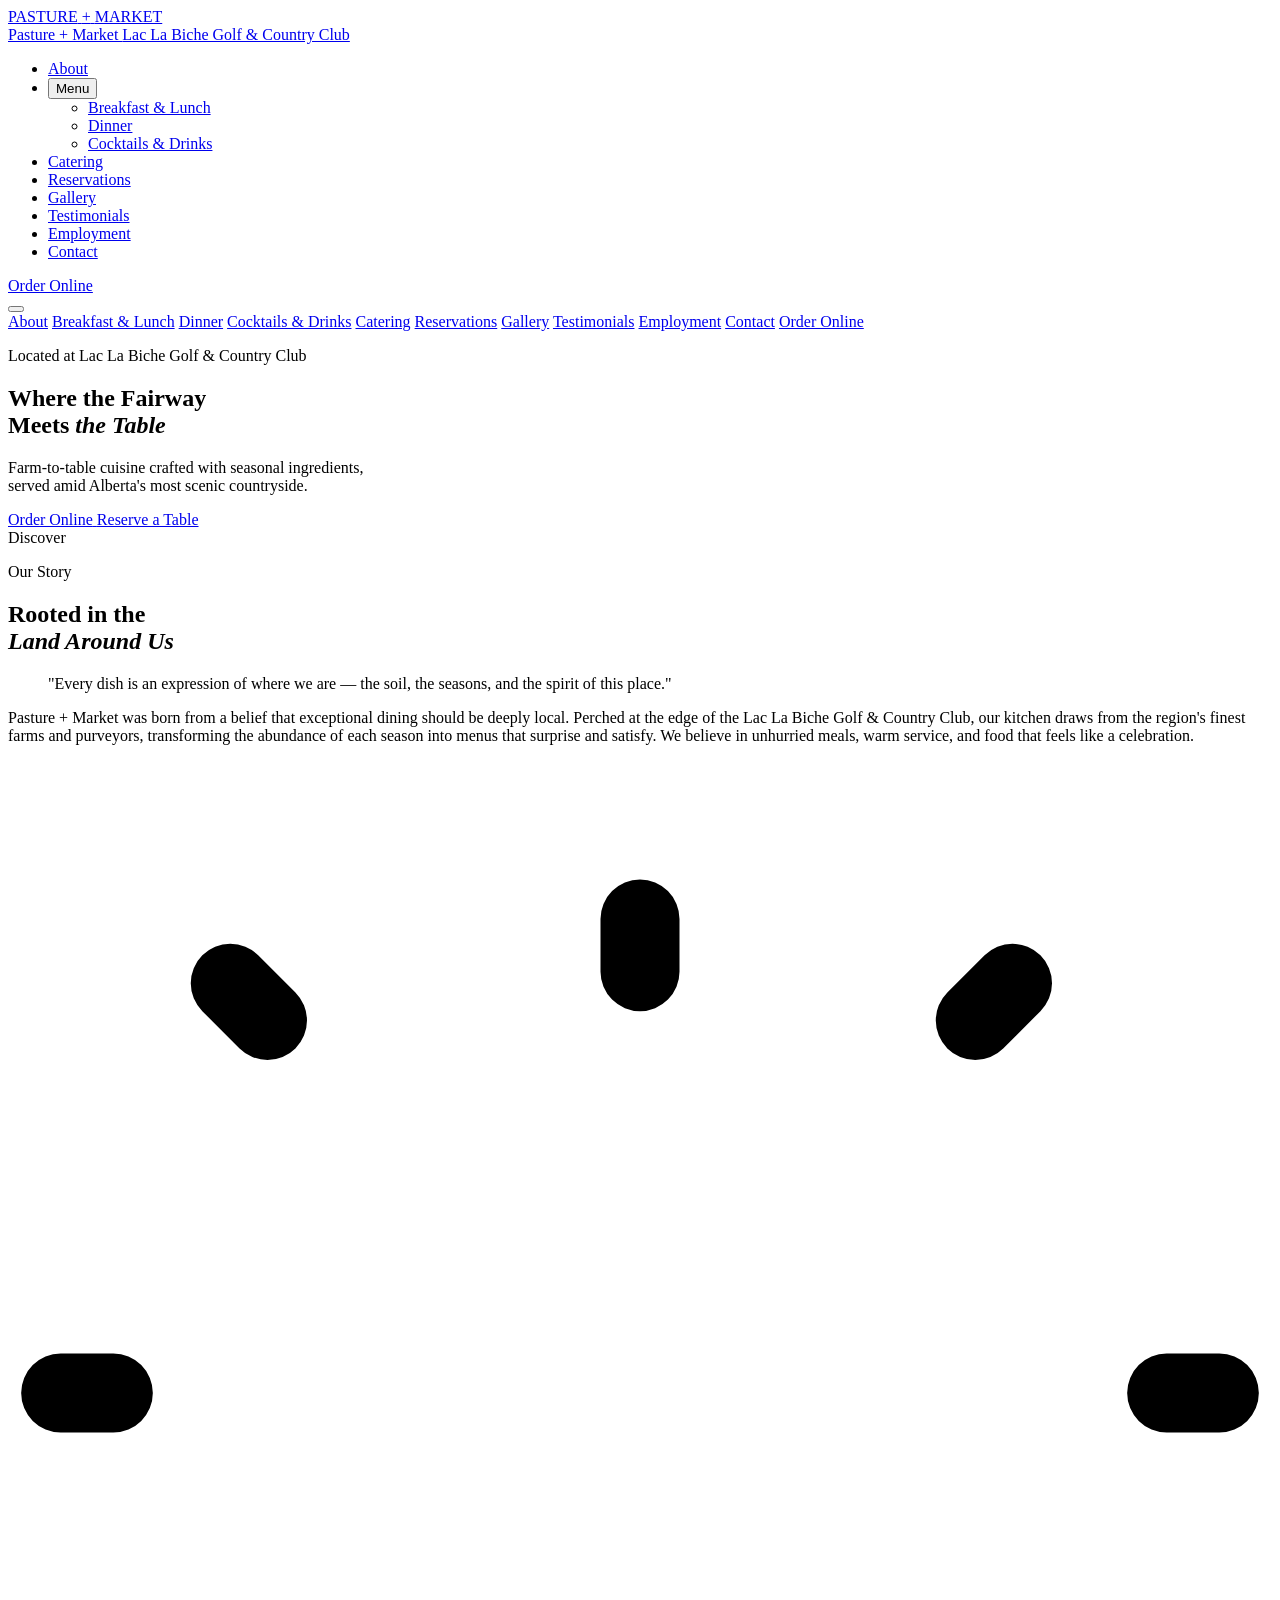
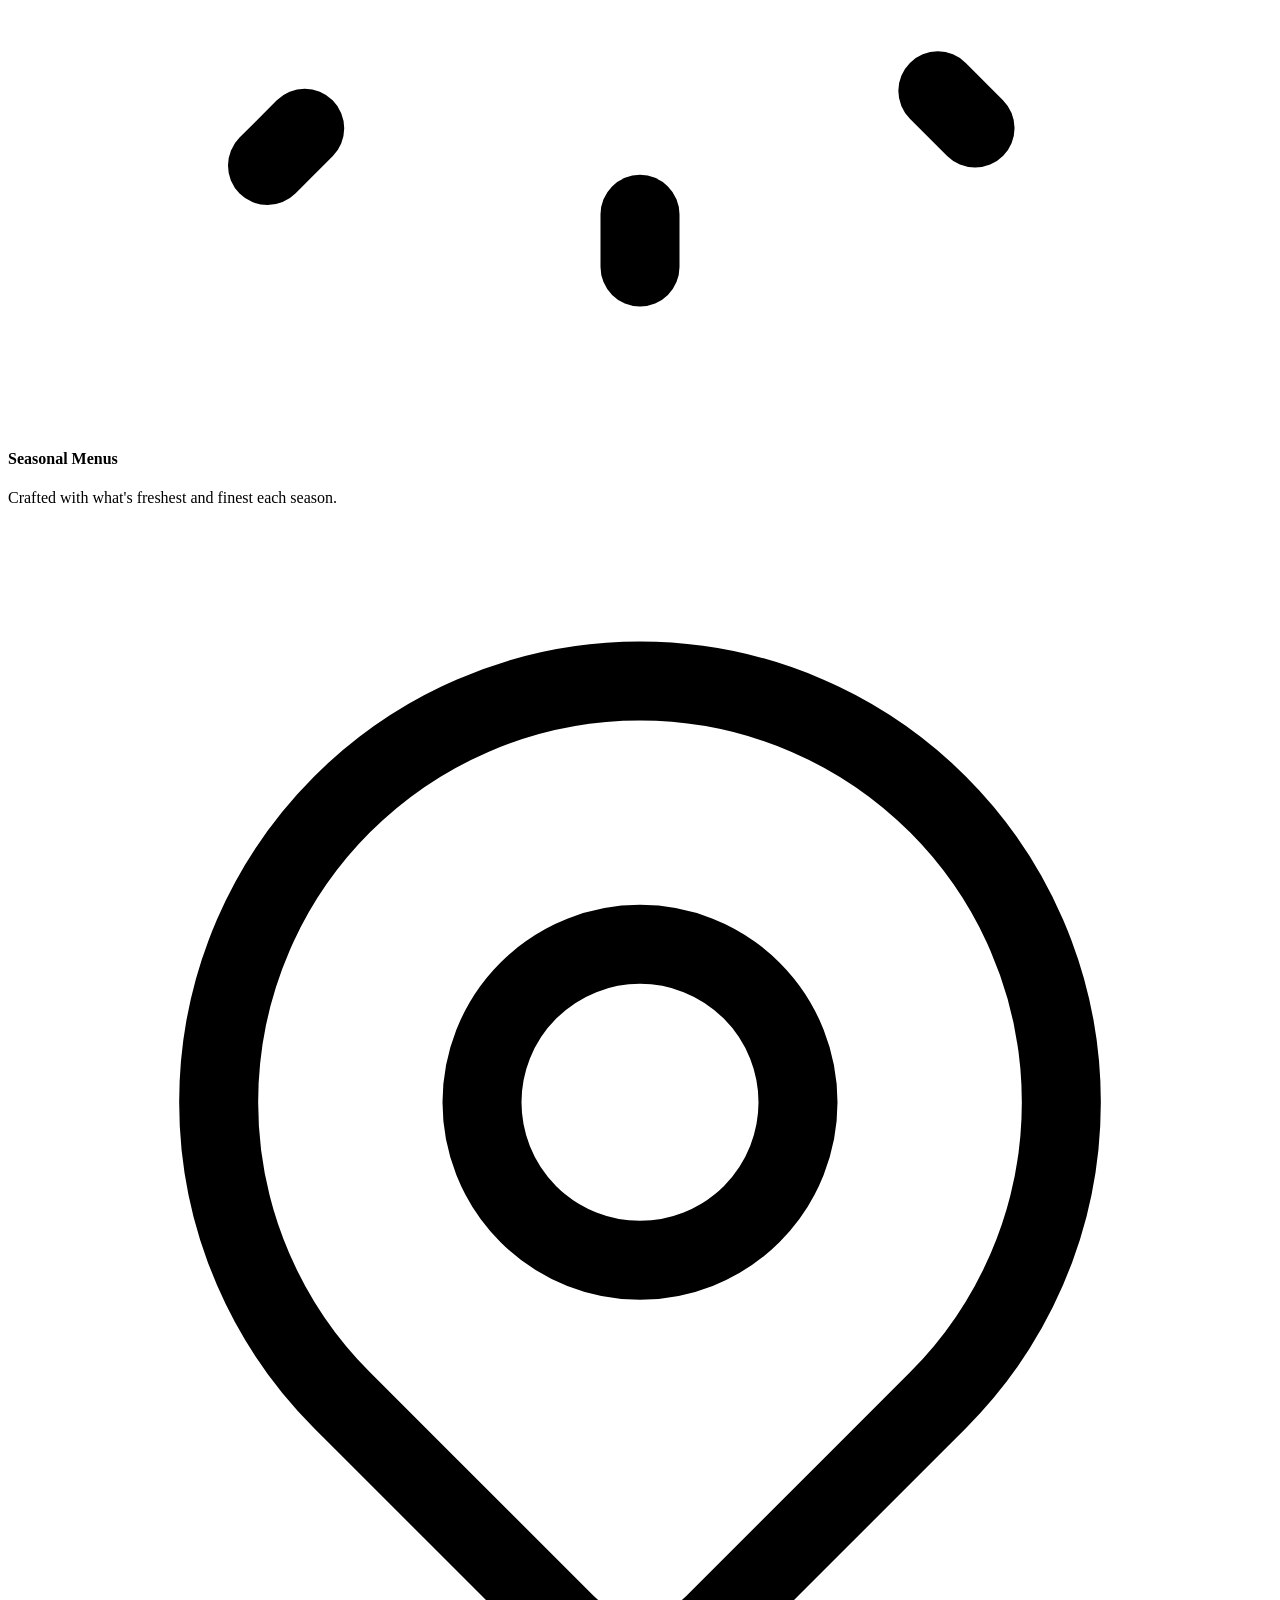
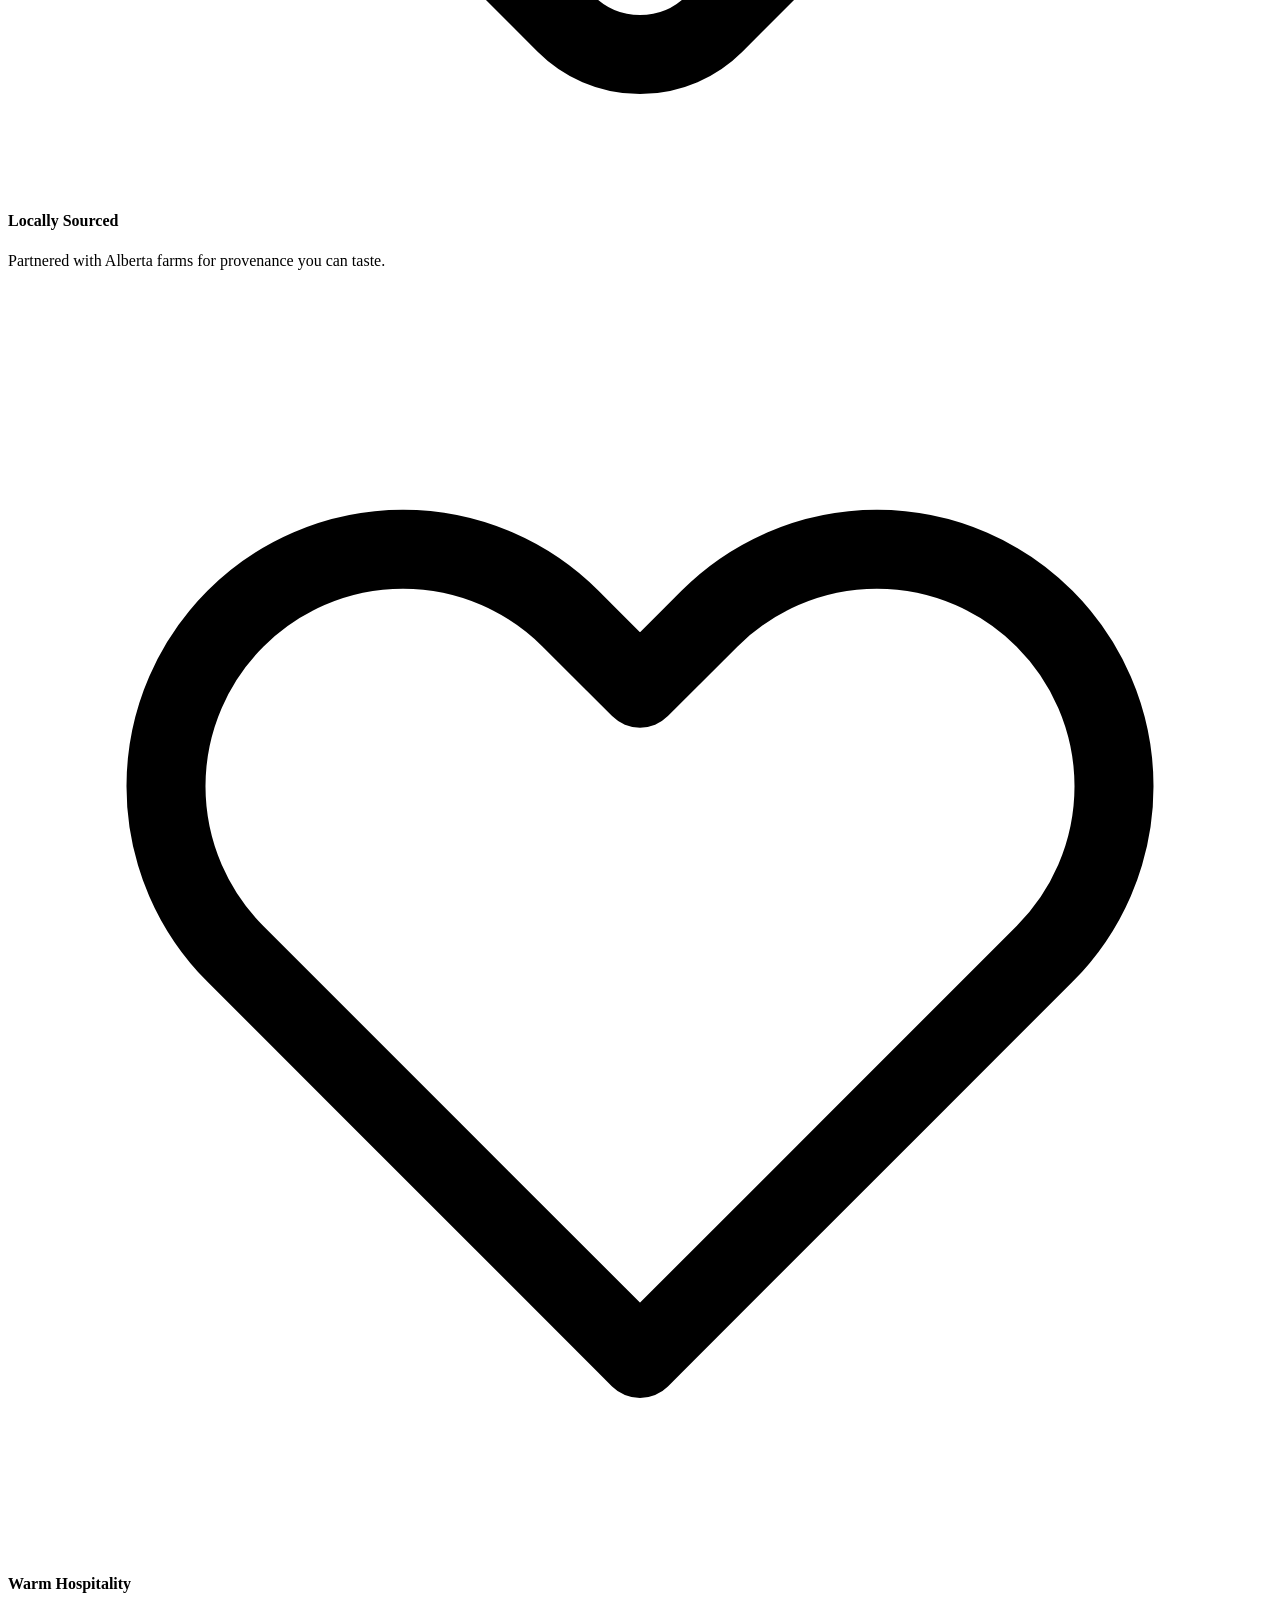
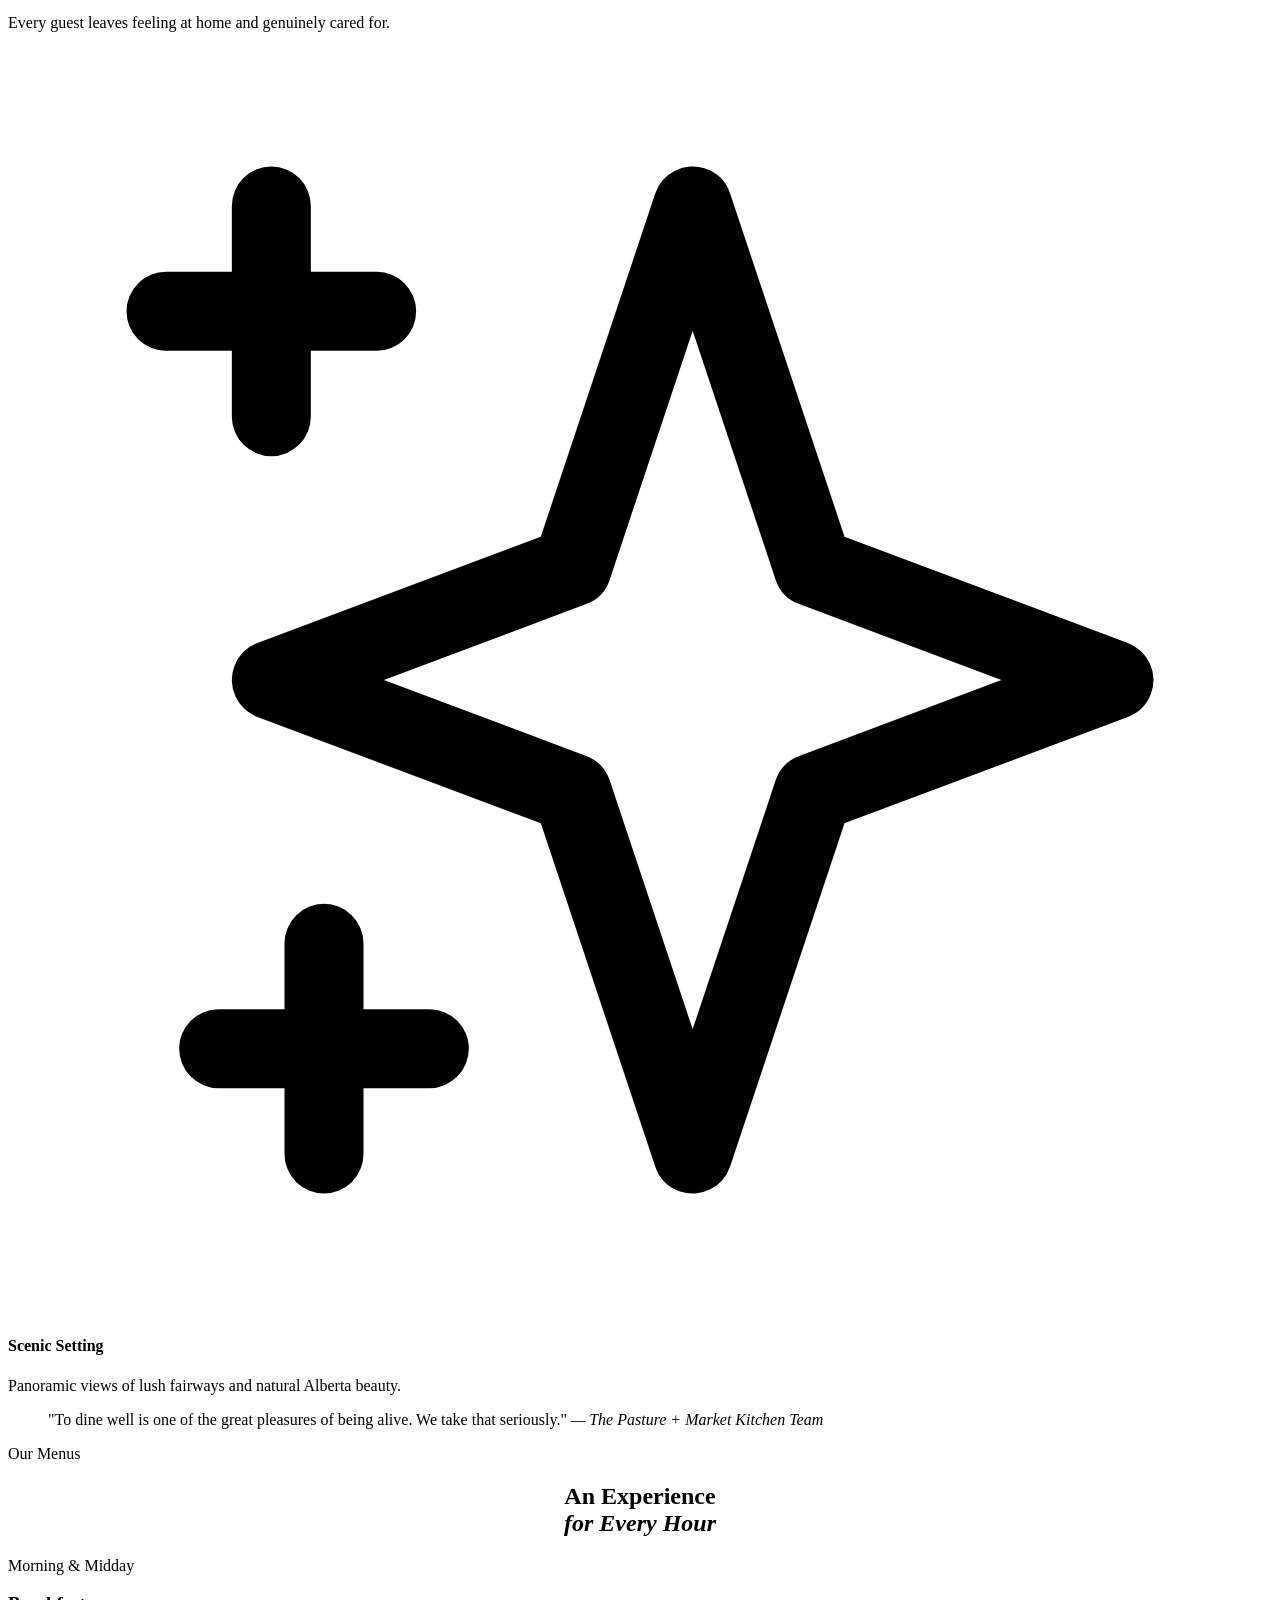
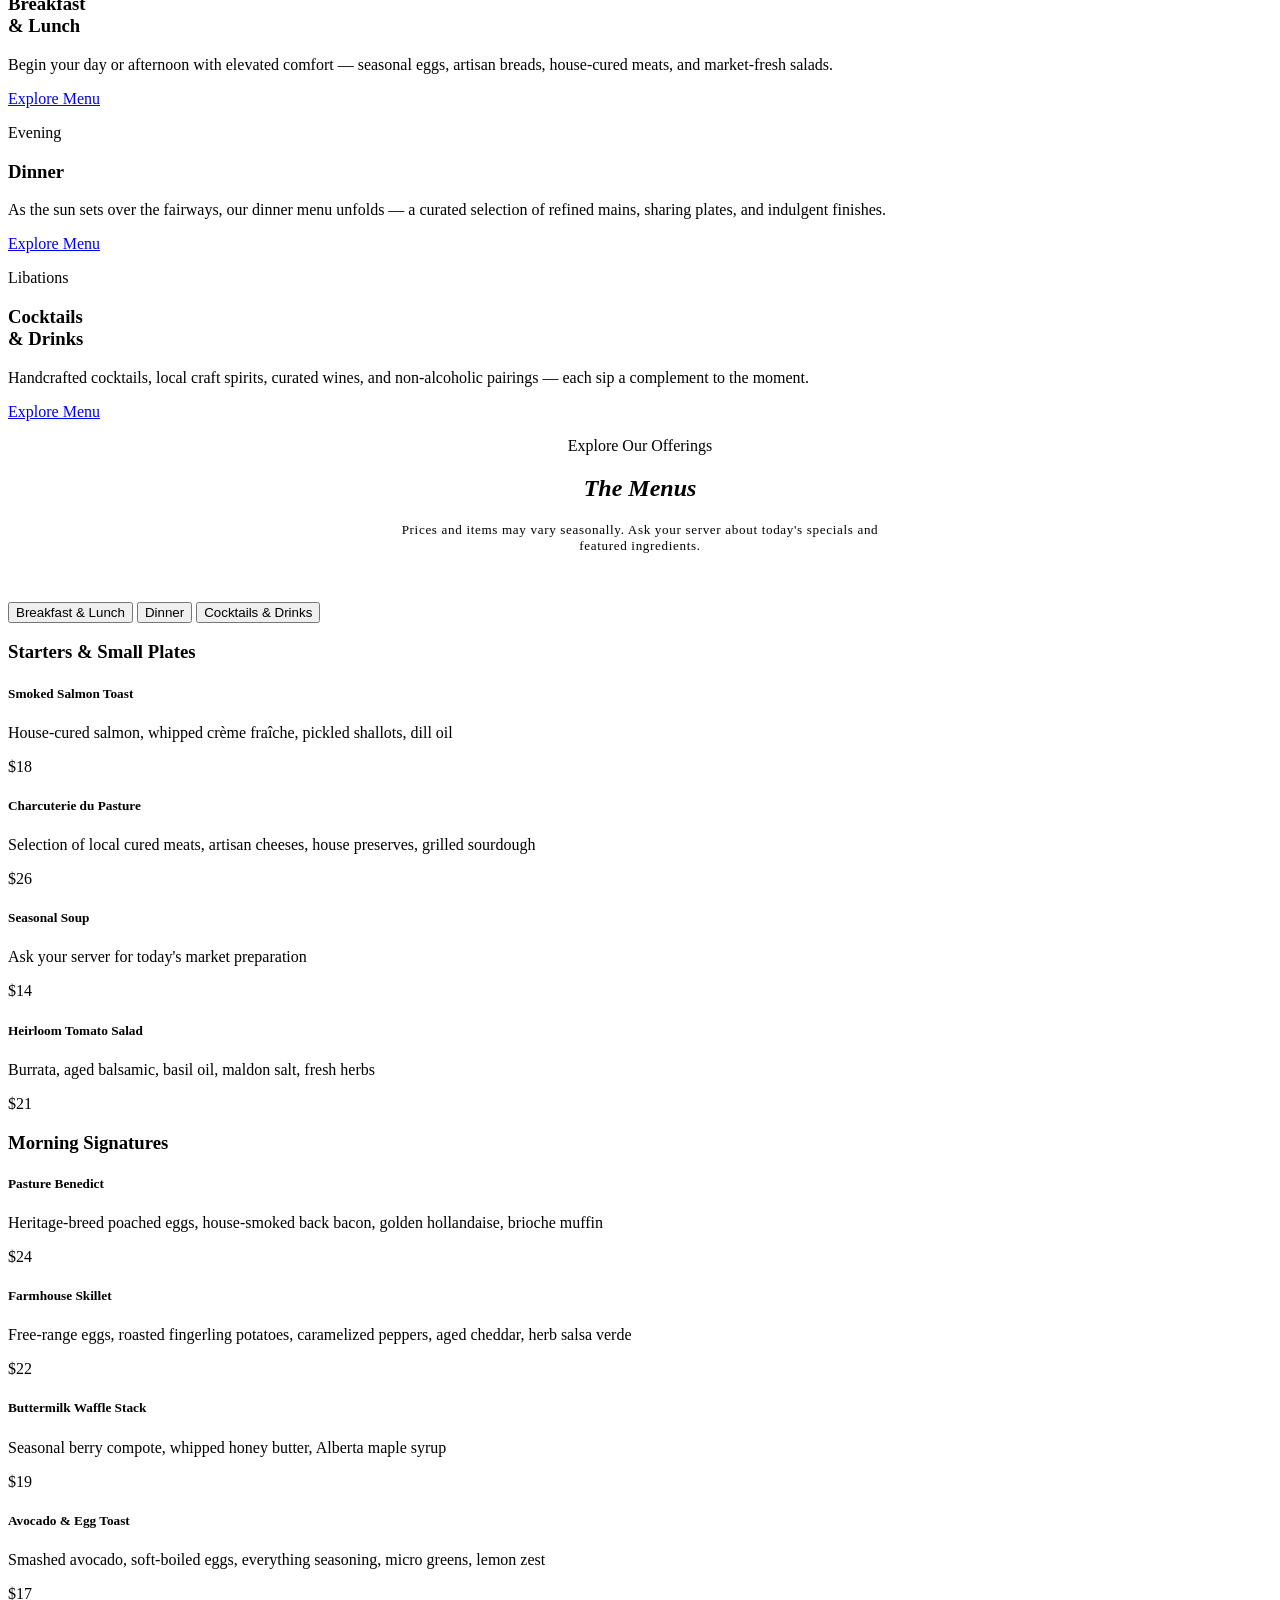
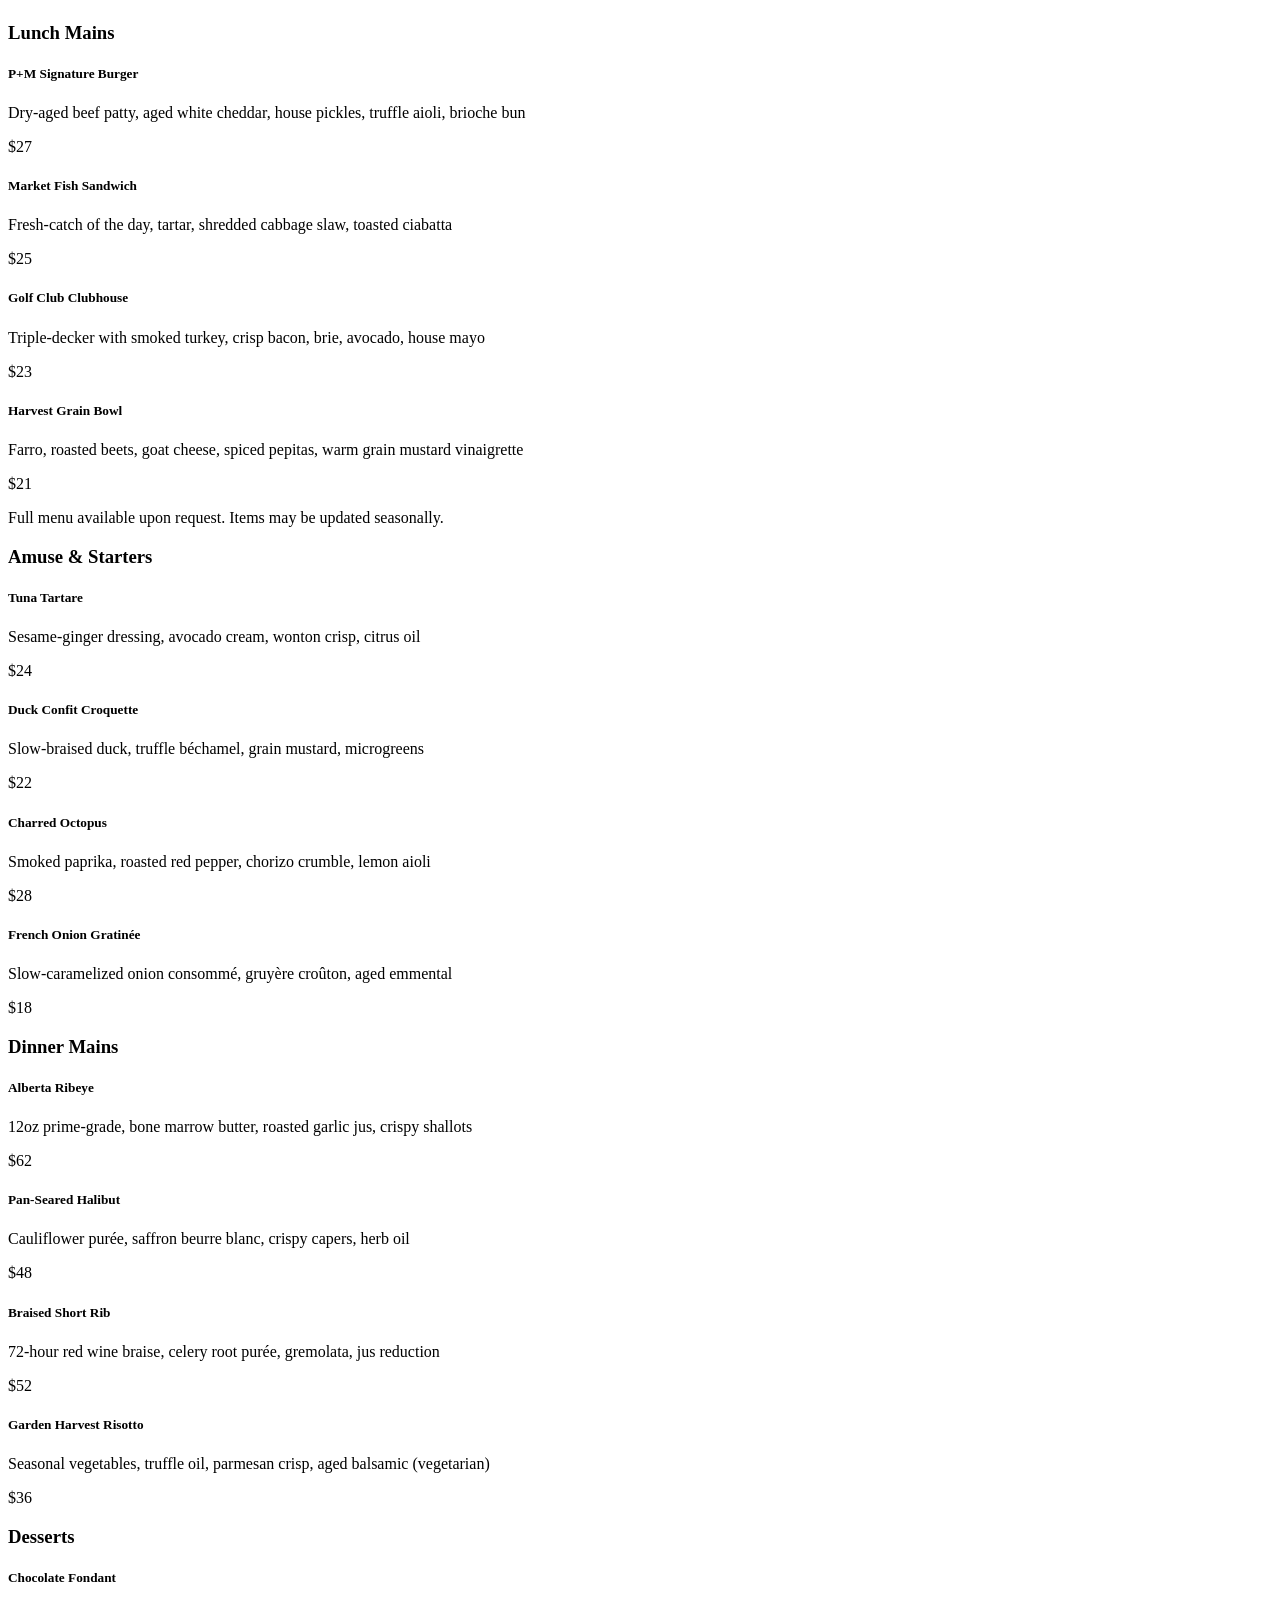
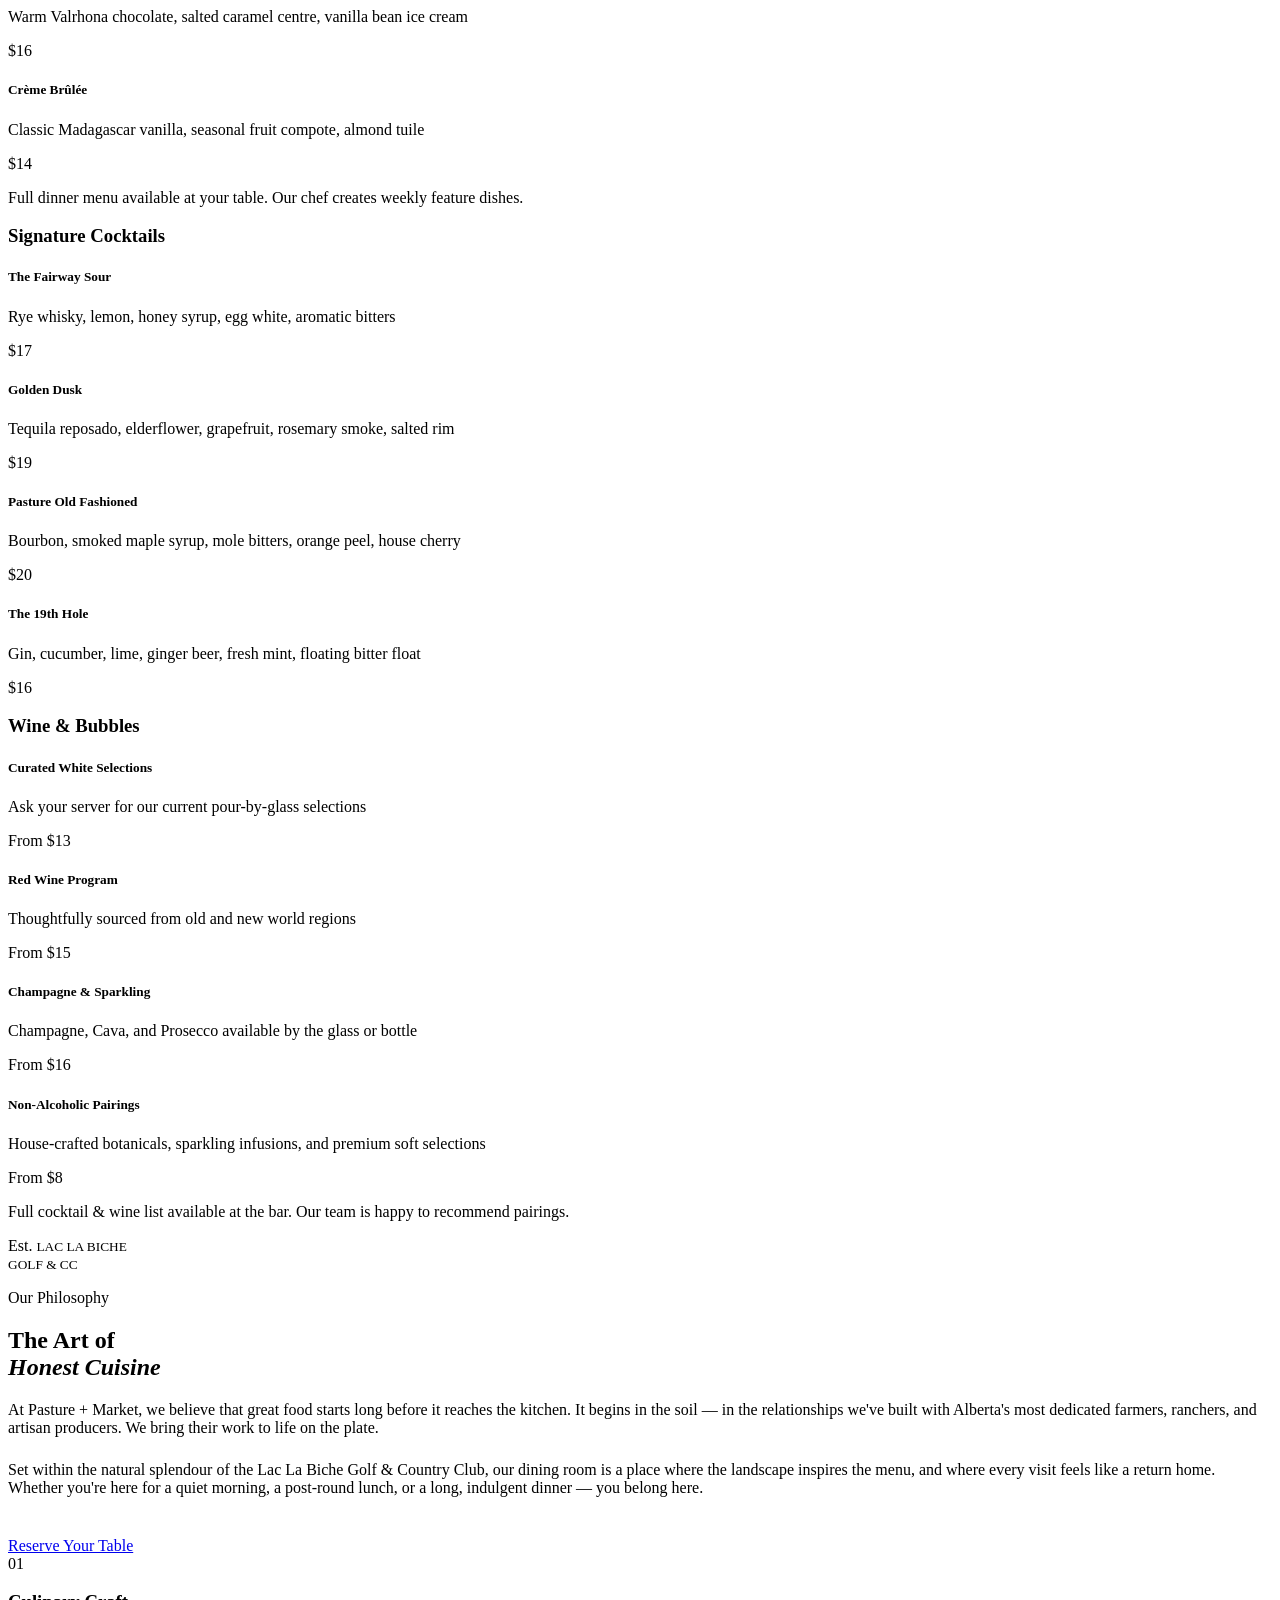
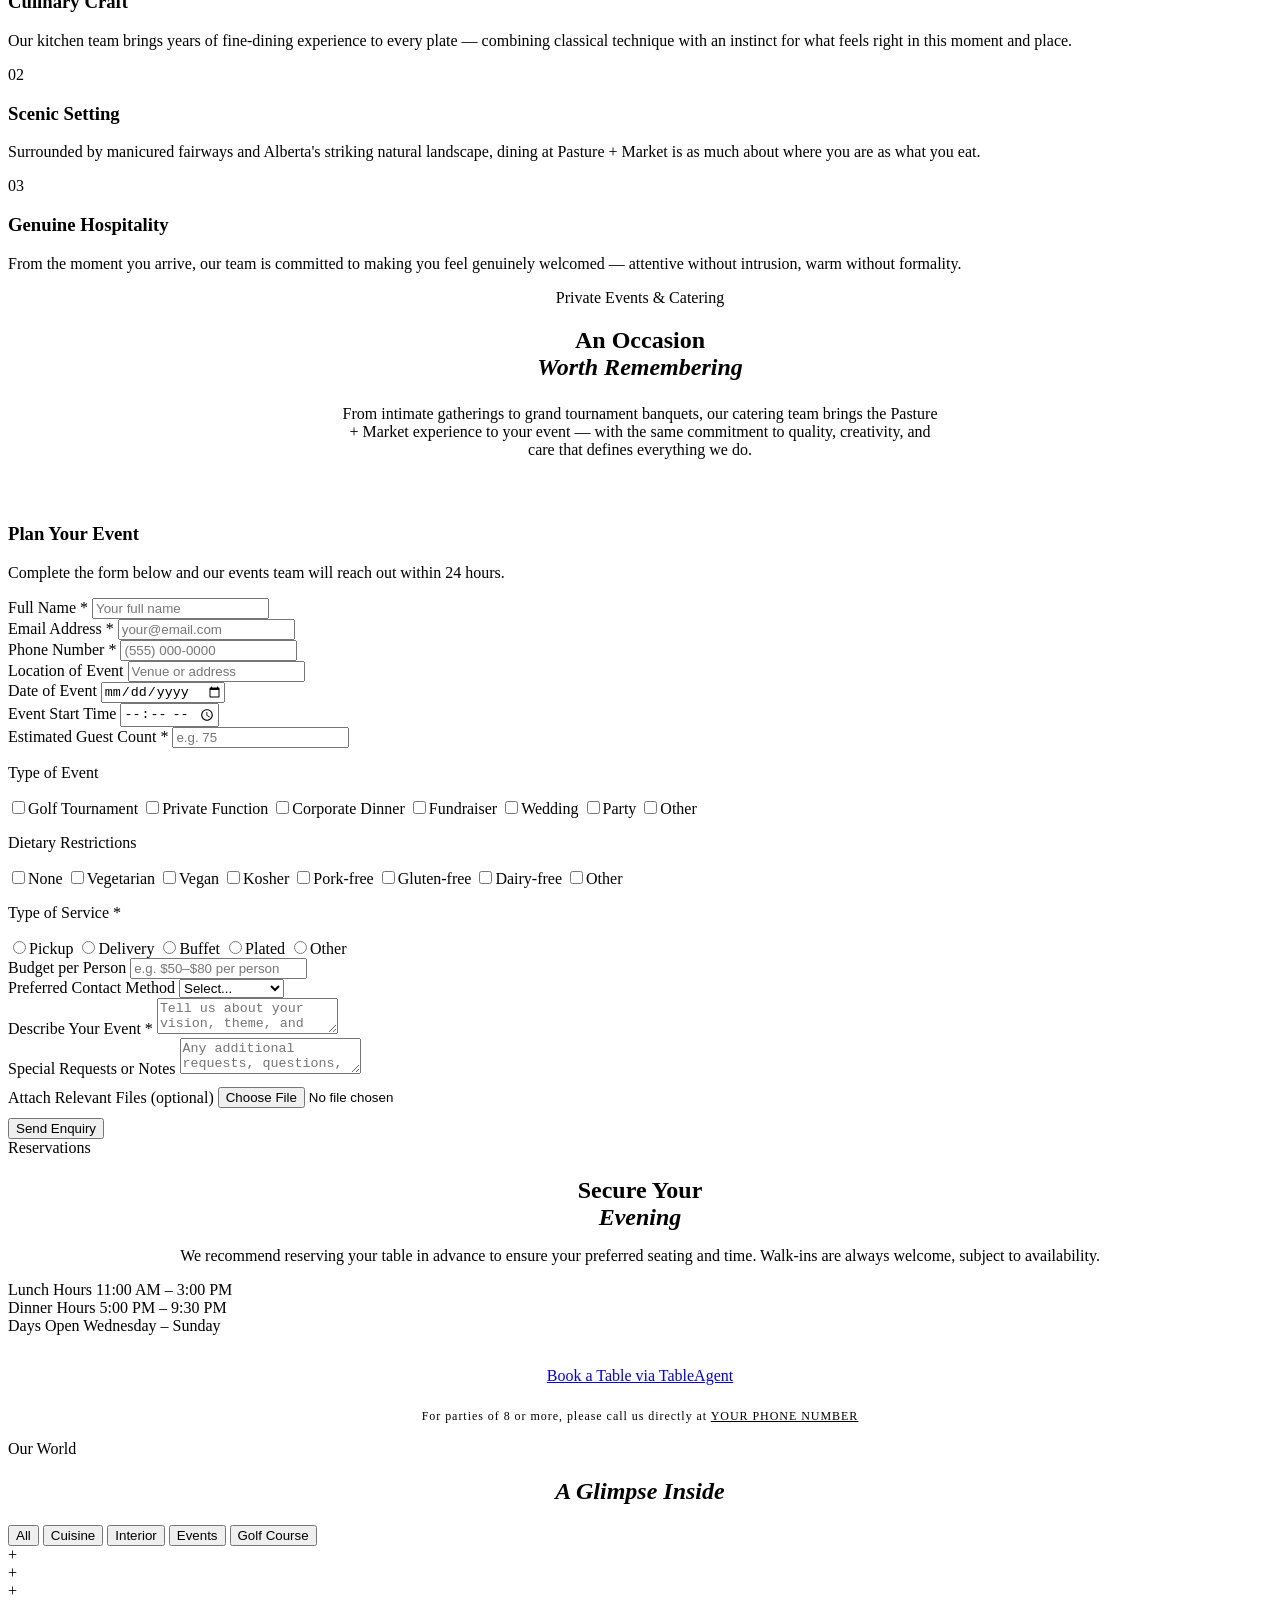
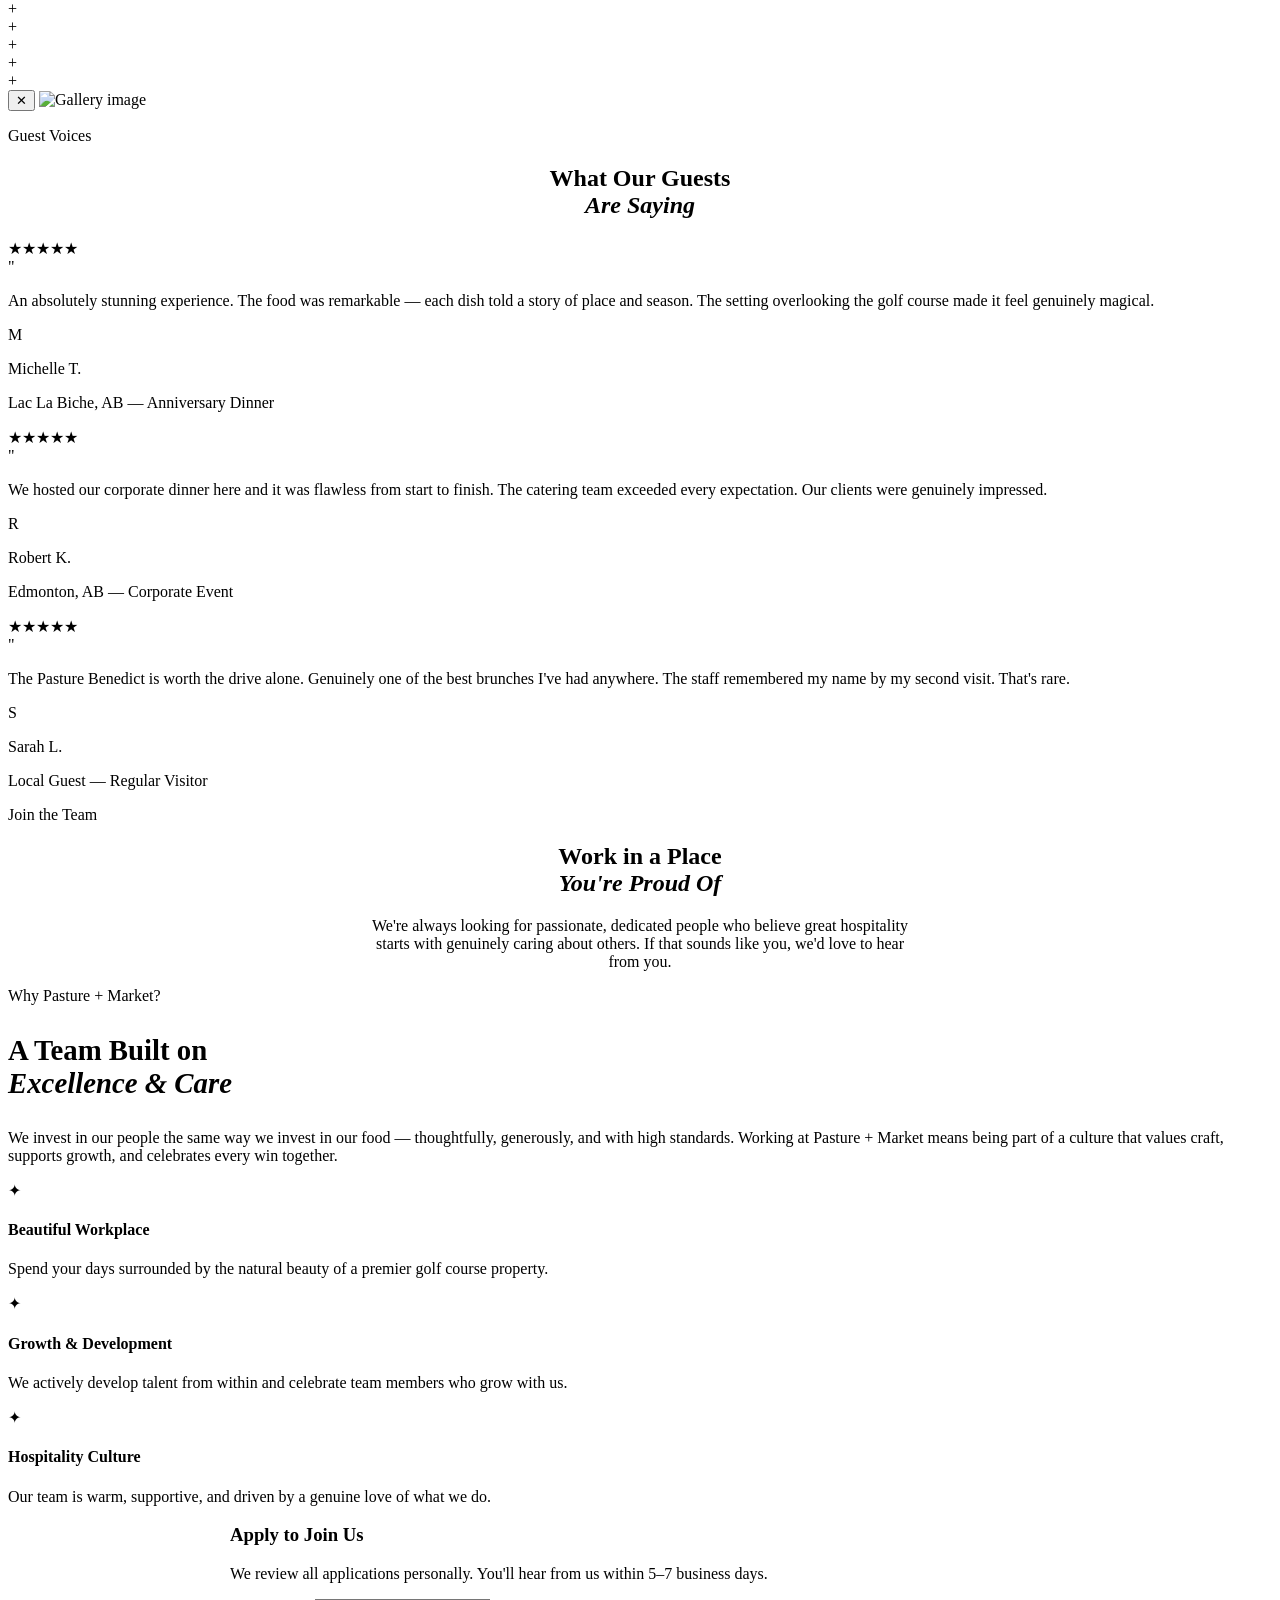
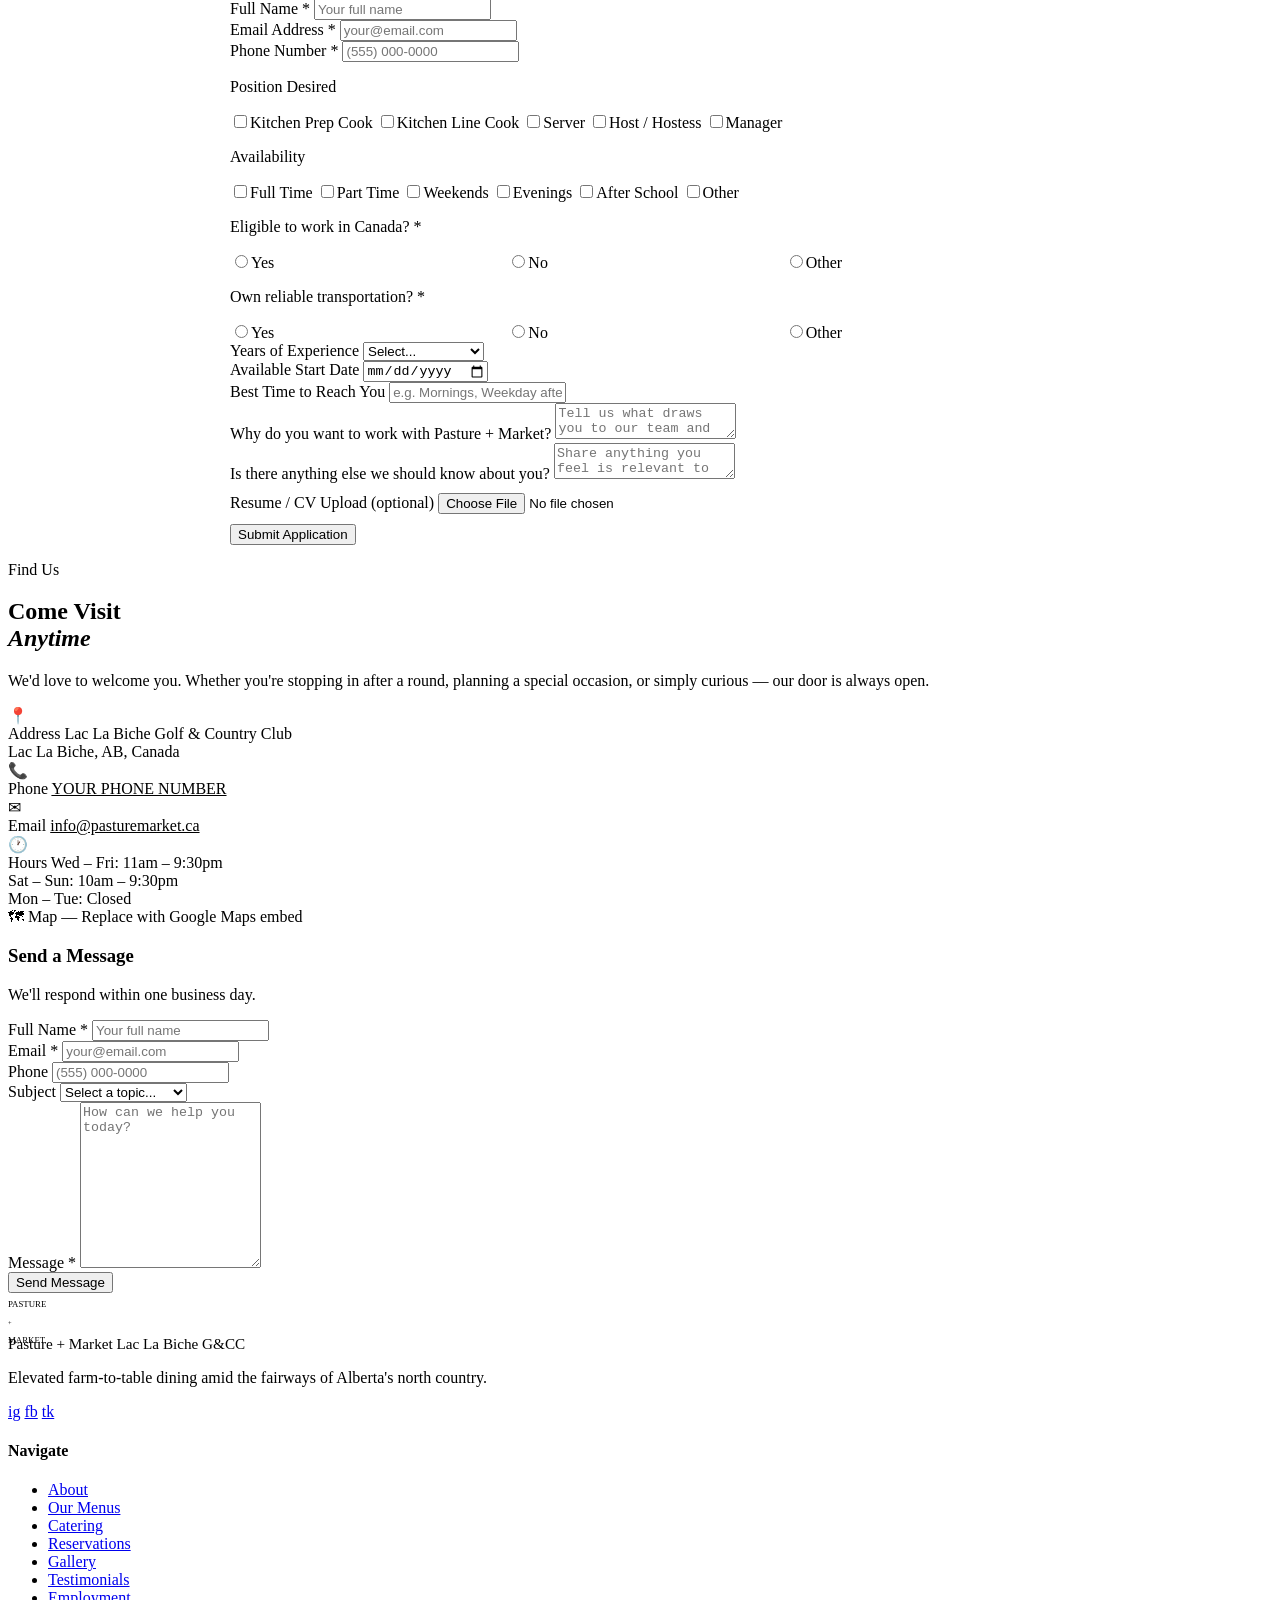
==== index.html @ 991bedd7 "Add files via upload" ====
<!DOCTYPE html>
<html lang="en">
<head>
  <meta charset="UTF-8" />
  <meta name="viewport" content="width=device-width, initial-scale=1.0" />
  <meta name="description" content="Pasture + Market — An elevated farm-to-table dining experience at Lac La Biche Golf & Country Club. Refined cuisine, thoughtful hospitality, and scenic surroundings." />

  <!-- REPLACE: Update the title with your restaurant name -->
  <title>Pasture + Market — Fine Dining at Lac La Biche Golf & Country Club</title>

  <!-- Fonts -->
  <link rel="preconnect" href="https://fonts.googleapis.com" />
  <link rel="preconnect" href="https://fonts.gstatic.com" crossorigin />
  <link href="https://fonts.googleapis.com/css2?family=Cormorant+Garamond:ital,wght@0,300;0,400;0,500;0,600;1,300;1,400&family=Jost:wght@300;400;500;600&display=swap" rel="stylesheet" />

  <!-- Styles -->
  <link rel="stylesheet" href="css/styles.css" />

  <!-- REPLACE: Add your favicon here -->
  <!-- <link rel="icon" type="image/png" href="images/favicon.png" /> -->
</head>
<body>

  <!-- ============================================================
       NAVIGATION
       ============================================================ -->
  <nav id="navbar" role="navigation" aria-label="Main navigation">
    <a href="#" class="nav-logo" aria-label="Pasture + Market home">
      <div class="logo-mark" aria-hidden="true">
        <!-- REPLACE: Swap this with your actual logo image if you have one -->
        <span>PASTURE</span>
        <span class="plus">+</span>
        <span>MARKET</span>
      </div>
      <div class="logo-text">
        Pasture + Market
        <span class="sub">Lac La Biche Golf &amp; Country Club</span>
      </div>
    </a>

    <ul class="nav-links" role="list">
      <li><a href="#about">About</a></li>

      <!-- Menu Dropdown -->
      <li class="dropdown-parent">
        <button aria-haspopup="true" aria-expanded="false">
          Menu <span class="dropdown-arrow" aria-hidden="true"></span>
        </button>
        <ul class="dropdown" role="list">
          <li><a href="#menu" data-tab="breakfast-lunch">Breakfast &amp; Lunch</a></li>
          <li><a href="#menu" data-tab="dinner">Dinner</a></li>
          <li><a href="#menu" data-tab="cocktails">Cocktails &amp; Drinks</a></li>
        </ul>
      </li>

      <li><a href="#catering">Catering</a></li>
      <li><a href="#reservations">Reservations</a></li>
      <li><a href="#gallery">Gallery</a></li>
      <li><a href="#testimonials">Testimonials</a></li>
      <li><a href="#employment">Employment</a></li>
      <li><a href="#contact">Contact</a></li>
    </ul>

    <div class="nav-actions">
      <!-- PASTE ORDER ONLINE LINK HERE -->
      <a href="YOUR_ORDER_ONLINE_LINK_HERE" class="btn-order-nav" target="_blank" rel="noopener" aria-label="Order online">
        Order Online
      </a>
    </div>

    <button class="hamburger" aria-label="Toggle mobile menu" aria-expanded="false">
      <span></span>
      <span></span>
      <span></span>
    </button>
  </nav>

  <!-- Mobile Navigation -->
  <nav class="mobile-nav" aria-label="Mobile navigation">
    <a href="#about">About</a>
    <a href="#menu" class="mobile-sub">Breakfast &amp; Lunch</a>
    <a href="#menu" class="mobile-sub">Dinner</a>
    <a href="#menu" class="mobile-sub">Cocktails &amp; Drinks</a>
    <a href="#catering">Catering</a>
    <a href="#reservations">Reservations</a>
    <a href="#gallery">Gallery</a>
    <a href="#testimonials">Testimonials</a>
    <a href="#employment">Employment</a>
    <a href="#contact">Contact</a>
    <!-- PASTE ORDER ONLINE LINK HERE -->
    <a href="YOUR_ORDER_ONLINE_LINK_HERE" class="btn-order-mobile" target="_blank" rel="noopener">Order Online</a>
  </nav>

  <!-- ============================================================
       HERO SECTION
       ============================================================ -->
  <section id="hero" aria-label="Hero">
    <div class="hero-bg-fallback" aria-hidden="true"></div>
    <!-- REPLACE: Set your hero background image in css/styles.css under .hero-bg or add an img tag here -->
    <div class="hero-bg" aria-hidden="true">
      <!-- Optional: <img src="images/hero-bg.jpg" alt="" /> -->
    </div>
    <div class="hero-overlay" aria-hidden="true"></div>

    <div class="hero-content">
      <p class="hero-eyebrow">Located at Lac La Biche Golf &amp; Country Club</p>
      <h1 class="hero-title">
        Where the Fairway<br />
        Meets <em>the Table</em>
      </h1>
      <div class="hero-divider" aria-hidden="true"></div>
      <p class="hero-subtitle">
        Farm-to-table cuisine crafted with seasonal ingredients,<br />
        served amid Alberta's most scenic countryside.
      </p>
      <div class="hero-ctas">
        <!-- PASTE ORDER ONLINE LINK HERE -->
        <a href="YOUR_ORDER_ONLINE_LINK_HERE" class="btn-primary" target="_blank" rel="noopener">
          <span>Order Online</span>
        </a>
        <!-- PASTE TABLEAGENT RESERVATION LINK HERE -->
        <a href="YOUR_TABLEAGENT_LINK_HERE" class="btn-outline" target="_blank" rel="noopener">
          Reserve a Table
        </a>
      </div>
    </div>

    <div class="hero-scroll" aria-hidden="true">
      <span>Discover</span>
      <div class="scroll-line"></div>
    </div>
  </section>

  <!-- ============================================================
       INTRO / STORY SECTION
       ============================================================ -->
  <section id="intro" aria-label="Our story">
    <div class="intro-inner">
      <div class="intro-image-wrap reveal-left">
        <div class="intro-image">
          <!-- REPLACE: Add your restaurant interior or food photo -->
          <!-- <img src="images/intro-photo.jpg" alt="Interior of Pasture + Market restaurant" /> -->
        </div>
        <div class="intro-image-accent" aria-hidden="true"></div>
      </div>

      <div class="intro-text-wrap reveal-right">
        <p class="section-label">Our Story</p>
        <h2 class="section-title">Rooted in the<br /><em>Land Around Us</em></h2>
        <div class="gold-line" aria-hidden="true"></div>
        <blockquote class="intro-quote">
          "Every dish is an expression of where we are — the soil, the seasons, and the spirit of this place."
        </blockquote>
        <p class="section-body">
          Pasture + Market was born from a belief that exceptional dining should be deeply local. Perched at the edge of the Lac La Biche Golf &amp; Country Club, our kitchen draws from the region's finest farms and purveyors, transforming the abundance of each season into menus that surprise and satisfy. We believe in unhurried meals, warm service, and food that feels like a celebration.
        </p>

        <div class="intro-features">
          <div class="intro-feature">
            <svg class="intro-feature-icon" fill="none" stroke="currentColor" viewBox="0 0 24 24"><path stroke-linecap="round" stroke-linejoin="round" stroke-width="1.5" d="M12 3v1m0 16v1M4.22 4.22l.707.707m12.728 12.728.707.707M1 12h1m20 0h1M4.927 19.073l.707-.707M18.366 4.927l.707-.707"/></svg>
            <h4>Seasonal Menus</h4>
            <p>Crafted with what's freshest and finest each season.</p>
          </div>
          <div class="intro-feature">
            <svg class="intro-feature-icon" fill="none" stroke="currentColor" viewBox="0 0 24 24"><path stroke-linecap="round" stroke-linejoin="round" stroke-width="1.5" d="M17.657 16.657L13.414 20.9a1.998 1.998 0 01-2.827 0l-4.244-4.243a8 8 0 1111.314 0z"/><path stroke-linecap="round" stroke-linejoin="round" stroke-width="1.5" d="M15 11a3 3 0 11-6 0 3 3 0 016 0z"/></svg>
            <h4>Locally Sourced</h4>
            <p>Partnered with Alberta farms for provenance you can taste.</p>
          </div>
          <div class="intro-feature">
            <svg class="intro-feature-icon" fill="none" stroke="currentColor" viewBox="0 0 24 24"><path stroke-linecap="round" stroke-linejoin="round" stroke-width="1.5" d="M4.318 6.318a4.5 4.5 0 000 6.364L12 20.364l7.682-7.682a4.5 4.5 0 00-6.364-6.364L12 7.636l-1.318-1.318a4.5 4.5 0 00-6.364 0z"/></svg>
            <h4>Warm Hospitality</h4>
            <p>Every guest leaves feeling at home and genuinely cared for.</p>
          </div>
          <div class="intro-feature">
            <svg class="intro-feature-icon" fill="none" stroke="currentColor" viewBox="0 0 24 24"><path stroke-linecap="round" stroke-linejoin="round" stroke-width="1.5" d="M5 3v4M3 5h4M6 17v4m-2-2h4m5-16l2.286 6.857L21 12l-5.714 2.143L13 21l-2.286-6.857L5 12l5.714-2.143L13 3z"/></svg>
            <h4>Scenic Setting</h4>
            <p>Panoramic views of lush fairways and natural Alberta beauty.</p>
          </div>
        </div>
      </div>
    </div>
  </section>

  <!-- ============================================================
       CINEMATIC BANNER
       ============================================================ -->
  <div class="parallax-banner" aria-hidden="true">
    <!-- REPLACE: Add a stunning atmosphere image via CSS or as a background -->
    <div class="parallax-bg"></div>
    <div class="parallax-overlay"></div>
    <div class="parallax-content">
      <blockquote>
        "To dine well is one of the great pleasures of being alive. We take that seriously."
        <cite>— The Pasture + Market Kitchen Team</cite>
      </blockquote>
    </div>
  </div>

  <!-- ============================================================
       MENU PREVIEW (Homepage teaser cards)
       ============================================================ -->
  <section id="menu-preview" aria-label="Menu overview">
    <div class="menu-preview-inner">
      <div class="menu-preview-header reveal">
        <p class="section-label" style="justify-content:center;">Our Menus</p>
        <h2 class="section-title" style="text-align:center;">An Experience<br /><em>for Every Hour</em></h2>
      </div>

      <div class="menu-cards">
        <article class="menu-card reveal">
          <div class="menu-card-bg" role="img" aria-label="Breakfast and lunch menu">
            <!-- REPLACE: <img src="images/menu-breakfast.jpg" alt="Breakfast and lunch dishes" style="width:100%;height:100%;object-fit:cover;" /> -->
          </div>
          <div class="menu-card-overlay"></div>
          <div class="menu-card-content">
            <p class="menu-card-label">Morning &amp; Midday</p>
            <h3 class="menu-card-title">Breakfast<br />&amp; Lunch</h3>
            <p class="menu-card-desc">Begin your day or afternoon with elevated comfort — seasonal eggs, artisan breads, house-cured meats, and market-fresh salads.</p>
            <a href="#menu" class="menu-card-link">Explore Menu</a>
          </div>
        </article>

        <article class="menu-card reveal">
          <div class="menu-card-bg" role="img" aria-label="Dinner menu">
            <!-- REPLACE: <img src="images/menu-dinner.jpg" alt="Dinner dishes" style="width:100%;height:100%;object-fit:cover;" /> -->
          </div>
          <div class="menu-card-overlay"></div>
          <div class="menu-card-content">
            <p class="menu-card-label">Evening</p>
            <h3 class="menu-card-title">Dinner</h3>
            <p class="menu-card-desc">As the sun sets over the fairways, our dinner menu unfolds — a curated selection of refined mains, sharing plates, and indulgent finishes.</p>
            <a href="#menu" class="menu-card-link">Explore Menu</a>
          </div>
        </article>

        <article class="menu-card reveal">
          <div class="menu-card-bg" role="img" aria-label="Cocktails and drinks menu">
            <!-- REPLACE: <img src="images/menu-cocktails.jpg" alt="Cocktails and drinks" style="width:100%;height:100%;object-fit:cover;" /> -->
          </div>
          <div class="menu-card-overlay"></div>
          <div class="menu-card-content">
            <p class="menu-card-label">Libations</p>
            <h3 class="menu-card-title">Cocktails<br />&amp; Drinks</h3>
            <p class="menu-card-desc">Handcrafted cocktails, local craft spirits, curated wines, and non-alcoholic pairings — each sip a complement to the moment.</p>
            <a href="#menu" class="menu-card-link">Explore Menu</a>
          </div>
        </article>
      </div>
    </div>
  </section>

  <!-- ============================================================
       FULL MENU SECTION
       ============================================================ -->
  <section id="menu" aria-label="Full menu">
    <div class="menu-inner">
      <div class="reveal" style="text-align:center; margin-bottom:3rem;">
        <p class="section-label" style="justify-content:center;">Explore Our Offerings</p>
        <h2 class="section-title" style="text-align:center;"><em>The Menus</em></h2>
        <p style="font-family:var(--sans);font-size:0.82rem;font-weight:300;color:var(--text-light);margin-top:1rem;max-width:500px;margin-left:auto;margin-right:auto;letter-spacing:0.05em;">
          Prices and items may vary seasonally. Ask your server about today's specials and featured ingredients.
        </p>
      </div>

      <div class="menu-tabs" role="tablist">
        <button class="menu-tab active" role="tab" data-tab="breakfast-lunch">Breakfast &amp; Lunch</button>
        <button class="menu-tab" role="tab" data-tab="dinner">Dinner</button>
        <button class="menu-tab" role="tab" data-tab="cocktails">Cocktails &amp; Drinks</button>
      </div>

      <!-- Breakfast & Lunch Panel -->
      <div class="menu-panel active" id="tab-breakfast-lunch" role="tabpanel">
        <div class="menu-category reveal">
          <h3 class="menu-category-title">Starters &amp; Small Plates</h3>
          <div class="menu-items">
            <!-- REPLACE: Swap these with your actual menu items and prices -->
            <div class="menu-item">
              <div class="menu-item-info">
                <h5>Smoked Salmon Toast</h5>
                <p>House-cured salmon, whipped crème fraîche, pickled shallots, dill oil</p>
              </div>
              <span class="menu-item-price">$18</span>
            </div>
            <div class="menu-item">
              <div class="menu-item-info">
                <h5>Charcuterie du Pasture</h5>
                <p>Selection of local cured meats, artisan cheeses, house preserves, grilled sourdough</p>
              </div>
              <span class="menu-item-price">$26</span>
            </div>
            <div class="menu-item">
              <div class="menu-item-info">
                <h5>Seasonal Soup</h5>
                <p>Ask your server for today's market preparation</p>
              </div>
              <span class="menu-item-price">$14</span>
            </div>
            <div class="menu-item">
              <div class="menu-item-info">
                <h5>Heirloom Tomato Salad</h5>
                <p>Burrata, aged balsamic, basil oil, maldon salt, fresh herbs</p>
              </div>
              <span class="menu-item-price">$21</span>
            </div>
          </div>
        </div>

        <div class="menu-category reveal">
          <h3 class="menu-category-title">Morning Signatures</h3>
          <div class="menu-items">
            <div class="menu-item">
              <div class="menu-item-info">
                <h5>Pasture Benedict</h5>
                <p>Heritage-breed poached eggs, house-smoked back bacon, golden hollandaise, brioche muffin</p>
              </div>
              <span class="menu-item-price">$24</span>
            </div>
            <div class="menu-item">
              <div class="menu-item-info">
                <h5>Farmhouse Skillet</h5>
                <p>Free-range eggs, roasted fingerling potatoes, caramelized peppers, aged cheddar, herb salsa verde</p>
              </div>
              <span class="menu-item-price">$22</span>
            </div>
            <div class="menu-item">
              <div class="menu-item-info">
                <h5>Buttermilk Waffle Stack</h5>
                <p>Seasonal berry compote, whipped honey butter, Alberta maple syrup</p>
              </div>
              <span class="menu-item-price">$19</span>
            </div>
            <div class="menu-item">
              <div class="menu-item-info">
                <h5>Avocado &amp; Egg Toast</h5>
                <p>Smashed avocado, soft-boiled eggs, everything seasoning, micro greens, lemon zest</p>
              </div>
              <span class="menu-item-price">$17</span>
            </div>
          </div>
        </div>

        <div class="menu-category reveal">
          <h3 class="menu-category-title">Lunch Mains</h3>
          <div class="menu-items">
            <div class="menu-item">
              <div class="menu-item-info">
                <h5>P+M Signature Burger</h5>
                <p>Dry-aged beef patty, aged white cheddar, house pickles, truffle aioli, brioche bun</p>
              </div>
              <span class="menu-item-price">$27</span>
            </div>
            <div class="menu-item">
              <div class="menu-item-info">
                <h5>Market Fish Sandwich</h5>
                <p>Fresh-catch of the day, tartar, shredded cabbage slaw, toasted ciabatta</p>
              </div>
              <span class="menu-item-price">$25</span>
            </div>
            <div class="menu-item">
              <div class="menu-item-info">
                <h5>Golf Club Clubhouse</h5>
                <p>Triple-decker with smoked turkey, crisp bacon, brie, avocado, house mayo</p>
              </div>
              <span class="menu-item-price">$23</span>
            </div>
            <div class="menu-item">
              <div class="menu-item-info">
                <h5>Harvest Grain Bowl</h5>
                <p>Farro, roasted beets, goat cheese, spiced pepitas, warm grain mustard vinaigrette</p>
              </div>
              <span class="menu-item-price">$21</span>
            </div>
          </div>
        </div>

        <div class="menu-pdf-note reveal">
          <p>Full menu available upon request. Items may be updated seasonally.</p>
          <!-- REPLACE: Add your PDF menu link below if applicable -->
          <!-- <a href="menus/breakfast-lunch.pdf" class="btn-outline" target="_blank">Download Full Menu (PDF)</a> -->
        </div>
      </div>

      <!-- Dinner Panel -->
      <div class="menu-panel" id="tab-dinner" role="tabpanel">
        <div class="menu-category reveal">
          <h3 class="menu-category-title">Amuse &amp; Starters</h3>
          <div class="menu-items">
            <div class="menu-item">
              <div class="menu-item-info">
                <h5>Tuna Tartare</h5>
                <p>Sesame-ginger dressing, avocado cream, wonton crisp, citrus oil</p>
              </div>
              <span class="menu-item-price">$24</span>
            </div>
            <div class="menu-item">
              <div class="menu-item-info">
                <h5>Duck Confit Croquette</h5>
                <p>Slow-braised duck, truffle béchamel, grain mustard, microgreens</p>
              </div>
              <span class="menu-item-price">$22</span>
            </div>
            <div class="menu-item">
              <div class="menu-item-info">
                <h5>Charred Octopus</h5>
                <p>Smoked paprika, roasted red pepper, chorizo crumble, lemon aioli</p>
              </div>
              <span class="menu-item-price">$28</span>
            </div>
            <div class="menu-item">
              <div class="menu-item-info">
                <h5>French Onion Gratinée</h5>
                <p>Slow-caramelized onion consommé, gruyère croûton, aged emmental</p>
              </div>
              <span class="menu-item-price">$18</span>
            </div>
          </div>
        </div>

        <div class="menu-category reveal">
          <h3 class="menu-category-title">Dinner Mains</h3>
          <div class="menu-items">
            <div class="menu-item">
              <div class="menu-item-info">
                <h5>Alberta Ribeye</h5>
                <p>12oz prime-grade, bone marrow butter, roasted garlic jus, crispy shallots</p>
              </div>
              <span class="menu-item-price">$62</span>
            </div>
            <div class="menu-item">
              <div class="menu-item-info">
                <h5>Pan-Seared Halibut</h5>
                <p>Cauliflower purée, saffron beurre blanc, crispy capers, herb oil</p>
              </div>
              <span class="menu-item-price">$48</span>
            </div>
            <div class="menu-item">
              <div class="menu-item-info">
                <h5>Braised Short Rib</h5>
                <p>72-hour red wine braise, celery root purée, gremolata, jus reduction</p>
              </div>
              <span class="menu-item-price">$52</span>
            </div>
            <div class="menu-item">
              <div class="menu-item-info">
                <h5>Garden Harvest Risotto</h5>
                <p>Seasonal vegetables, truffle oil, parmesan crisp, aged balsamic (vegetarian)</p>
              </div>
              <span class="menu-item-price">$36</span>
            </div>
          </div>
        </div>

        <div class="menu-category reveal">
          <h3 class="menu-category-title">Desserts</h3>
          <div class="menu-items">
            <div class="menu-item">
              <div class="menu-item-info">
                <h5>Chocolate Fondant</h5>
                <p>Warm Valrhona chocolate, salted caramel centre, vanilla bean ice cream</p>
              </div>
              <span class="menu-item-price">$16</span>
            </div>
            <div class="menu-item">
              <div class="menu-item-info">
                <h5>Crème Brûlée</h5>
                <p>Classic Madagascar vanilla, seasonal fruit compote, almond tuile</p>
              </div>
              <span class="menu-item-price">$14</span>
            </div>
          </div>
        </div>

        <div class="menu-pdf-note reveal">
          <p>Full dinner menu available at your table. Our chef creates weekly feature dishes.</p>
        </div>
      </div>

      <!-- Cocktails Panel -->
      <div class="menu-panel" id="tab-cocktails" role="tabpanel">
        <div class="menu-category reveal">
          <h3 class="menu-category-title">Signature Cocktails</h3>
          <div class="menu-items">
            <div class="menu-item">
              <div class="menu-item-info">
                <h5>The Fairway Sour</h5>
                <p>Rye whisky, lemon, honey syrup, egg white, aromatic bitters</p>
              </div>
              <span class="menu-item-price">$17</span>
            </div>
            <div class="menu-item">
              <div class="menu-item-info">
                <h5>Golden Dusk</h5>
                <p>Tequila reposado, elderflower, grapefruit, rosemary smoke, salted rim</p>
              </div>
              <span class="menu-item-price">$19</span>
            </div>
            <div class="menu-item">
              <div class="menu-item-info">
                <h5>Pasture Old Fashioned</h5>
                <p>Bourbon, smoked maple syrup, mole bitters, orange peel, house cherry</p>
              </div>
              <span class="menu-item-price">$20</span>
            </div>
            <div class="menu-item">
              <div class="menu-item-info">
                <h5>The 19th Hole</h5>
                <p>Gin, cucumber, lime, ginger beer, fresh mint, floating bitter float</p>
              </div>
              <span class="menu-item-price">$16</span>
            </div>
          </div>
        </div>

        <div class="menu-category reveal">
          <h3 class="menu-category-title">Wine &amp; Bubbles</h3>
          <div class="menu-items">
            <div class="menu-item">
              <div class="menu-item-info">
                <h5>Curated White Selections</h5>
                <p>Ask your server for our current pour-by-glass selections</p>
              </div>
              <span class="menu-item-price">From $13</span>
            </div>
            <div class="menu-item">
              <div class="menu-item-info">
                <h5>Red Wine Program</h5>
                <p>Thoughtfully sourced from old and new world regions</p>
              </div>
              <span class="menu-item-price">From $15</span>
            </div>
            <div class="menu-item">
              <div class="menu-item-info">
                <h5>Champagne &amp; Sparkling</h5>
                <p>Champagne, Cava, and Prosecco available by the glass or bottle</p>
              </div>
              <span class="menu-item-price">From $16</span>
            </div>
            <div class="menu-item">
              <div class="menu-item-info">
                <h5>Non-Alcoholic Pairings</h5>
                <p>House-crafted botanicals, sparkling infusions, and premium soft selections</p>
              </div>
              <span class="menu-item-price">From $8</span>
            </div>
          </div>
        </div>

        <div class="menu-pdf-note reveal">
          <!-- REPLACE: Add your drinks menu PDF if applicable -->
          <p>Full cocktail &amp; wine list available at the bar. Our team is happy to recommend pairings.</p>
        </div>
      </div>
    </div>
  </section>

  <!-- ============================================================
       ABOUT SECTION
       ============================================================ -->
  <section id="about" aria-label="About Pasture + Market">
    <div class="about-inner">
      <div class="about-grid">
        <div class="about-image-stack reveal-left">
          <!-- REPLACE: Add your restaurant interior and food images -->
          <div class="about-img-main">
            <!-- <img src="images/about-interior.jpg" alt="Restaurant interior" /> -->
          </div>
          <div class="about-img-secondary">
            <!-- <img src="images/about-food.jpg" alt="Beautifully plated dish" /> -->
          </div>
          <div class="about-badge" aria-label="Serving guests since 2018">
            <span>Est.</span>
            <small>LAC LA BICHE<br />GOLF &amp; CC</small>
          </div>
        </div>

        <div class="reveal-right">
          <p class="section-label">Our Philosophy</p>
          <h2 class="section-title">The Art of<br /><em>Honest Cuisine</em></h2>
          <div class="gold-line" aria-hidden="true"></div>
          <p class="section-body" style="margin-bottom:1.5rem;">
            At Pasture + Market, we believe that great food starts long before it reaches the kitchen. It begins in the soil — in the relationships we've built with Alberta's most dedicated farmers, ranchers, and artisan producers. We bring their work to life on the plate.
          </p>
          <p class="section-body">
            Set within the natural splendour of the Lac La Biche Golf &amp; Country Club, our dining room is a place where the landscape inspires the menu, and where every visit feels like a return home. Whether you're here for a quiet morning, a post-round lunch, or a long, indulgent dinner — you belong here.
          </p>
          <div style="margin-top:2.5rem;">
            <!-- PASTE TABLEAGENT RESERVATION LINK HERE -->
            <a href="YOUR_TABLEAGENT_LINK_HERE" class="btn-primary" target="_blank" rel="noopener">
              <span>Reserve Your Table</span>
            </a>
          </div>
        </div>
      </div>

      <div class="about-pillars">
        <div class="pillar reveal">
          <span class="pillar-number">01</span>
          <h3>Culinary Craft</h3>
          <p>Our kitchen team brings years of fine-dining experience to every plate — combining classical technique with an instinct for what feels right in this moment and place.</p>
        </div>
        <div class="pillar reveal">
          <span class="pillar-number">02</span>
          <h3>Scenic Setting</h3>
          <p>Surrounded by manicured fairways and Alberta's striking natural landscape, dining at Pasture + Market is as much about where you are as what you eat.</p>
        </div>
        <div class="pillar reveal">
          <span class="pillar-number">03</span>
          <h3>Genuine Hospitality</h3>
          <p>From the moment you arrive, our team is committed to making you feel genuinely welcomed — attentive without intrusion, warm without formality.</p>
        </div>
      </div>
    </div>
  </section>

  <!-- ============================================================
       CATERING SECTION
       ============================================================ -->
  <section id="catering" aria-label="Catering services">
    <div class="catering-inner">
      <div style="text-align:center; margin-bottom:4rem;">
        <div class="reveal">
          <p class="section-label" style="justify-content:center;">Private Events &amp; Catering</p>
          <h2 class="section-title" style="text-align:center;">An Occasion<br /><em>Worth Remembering</em></h2>
          <div class="gold-line" style="margin:1.5rem auto;" aria-hidden="true"></div>
          <p class="section-body" style="text-align:center; margin:0 auto; max-width:600px;">
            From intimate gatherings to grand tournament banquets, our catering team brings the Pasture + Market experience to your event — with the same commitment to quality, creativity, and care that defines everything we do.
          </p>
        </div>
      </div>

      <div class="catering-hero">
        <div class="catering-image reveal-left">
          <!-- REPLACE: Add a catering/event image here -->
          <!-- <img src="images/catering.jpg" alt="Elegant catering setup" /> -->
          <div class="catering-image-frame" aria-hidden="true"></div>
        </div>

        <div class="reveal-right">
          <form id="catering-form" class="luxury-form" novalidate>
            <h3>Plan Your Event</h3>
            <p class="form-subtitle">Complete the form below and our events team will reach out within 24 hours.</p>

            <!-- Contact Info -->
            <div class="form-group">
              <label for="cat-name">Full Name *</label>
              <input type="text" id="cat-name" name="full-name" placeholder="Your full name" required />
            </div>
            <div class="form-row">
              <div class="form-group">
                <label for="cat-email">Email Address *</label>
                <input type="email" id="cat-email" name="email" placeholder="your@email.com" required />
              </div>
              <div class="form-group">
                <label for="cat-phone">Phone Number *</label>
                <input type="tel" id="cat-phone" name="phone" placeholder="(555) 000-0000" required />
              </div>
            </div>

            <!-- Event Details -->
            <div class="form-row">
              <div class="form-group">
                <label for="cat-location">Location of Event</label>
                <input type="text" id="cat-location" name="location" placeholder="Venue or address" />
              </div>
              <div class="form-group">
                <label for="cat-date">Date of Event</label>
                <input type="date" id="cat-date" name="date" />
              </div>
            </div>
            <div class="form-row">
              <div class="form-group">
                <label for="cat-time">Event Start Time</label>
                <input type="time" id="cat-time" name="start-time" />
              </div>
              <div class="form-group">
                <label for="cat-guests">Estimated Guest Count *</label>
                <input type="number" id="cat-guests" name="guests" placeholder="e.g. 75" min="1" />
              </div>
            </div>

            <!-- Type of Event -->
            <div class="form-group">
              <p class="form-section-title">Type of Event</p>
              <div class="check-grid">
                <label class="check-item"><input type="checkbox" name="event-type" value="Golf Tournament" /><span>Golf Tournament</span></label>
                <label class="check-item"><input type="checkbox" name="event-type" value="Private Function" /><span>Private Function</span></label>
                <label class="check-item"><input type="checkbox" name="event-type" value="Corporate Dinner" /><span>Corporate Dinner</span></label>
                <label class="check-item"><input type="checkbox" name="event-type" value="Fundraiser" /><span>Fundraiser</span></label>
                <label class="check-item"><input type="checkbox" name="event-type" value="Wedding" /><span>Wedding</span></label>
                <label class="check-item"><input type="checkbox" name="event-type" value="Party" /><span>Party</span></label>
                <label class="check-item"><input type="checkbox" name="event-type" value="Other" /><span>Other</span></label>
              </div>
            </div>

            <!-- Dietary Restrictions -->
            <div class="form-group">
              <p class="form-section-title">Dietary Restrictions</p>
              <div class="check-grid">
                <label class="check-item"><input type="checkbox" name="dietary" value="None" /><span>None</span></label>
                <label class="check-item"><input type="checkbox" name="dietary" value="Vegetarian" /><span>Vegetarian</span></label>
                <label class="check-item"><input type="checkbox" name="dietary" value="Vegan" /><span>Vegan</span></label>
                <label class="check-item"><input type="checkbox" name="dietary" value="Kosher" /><span>Kosher</span></label>
                <label class="check-item"><input type="checkbox" name="dietary" value="Pork-free" /><span>Pork-free</span></label>
                <label class="check-item"><input type="checkbox" name="dietary" value="Gluten-free" /><span>Gluten-free</span></label>
                <label class="check-item"><input type="checkbox" name="dietary" value="Dairy-free" /><span>Dairy-free</span></label>
                <label class="check-item"><input type="checkbox" name="dietary" value="Other" /><span>Other</span></label>
              </div>
            </div>

            <!-- Type of Service -->
            <div class="form-group">
              <p class="form-section-title">Type of Service *</p>
              <div class="check-grid cols-3">
                <label class="check-item"><input type="radio" name="service" value="Pickup" /><span>Pickup</span></label>
                <label class="check-item"><input type="radio" name="service" value="Delivery" /><span>Delivery</span></label>
                <label class="check-item"><input type="radio" name="service" value="Buffet" /><span>Buffet</span></label>
                <label class="check-item"><input type="radio" name="service" value="Plated" /><span>Plated</span></label>
                <label class="check-item"><input type="radio" name="service" value="Other" /><span>Other</span></label>
              </div>
            </div>

            <!-- Budget & Contact -->
            <div class="form-row">
              <div class="form-group">
                <label for="cat-budget">Budget per Person</label>
                <input type="text" id="cat-budget" name="budget" placeholder="e.g. $50–$80 per person" />
              </div>
              <div class="form-group">
                <label for="cat-contact-pref">Preferred Contact Method</label>
                <select id="cat-contact-pref" name="contact-pref">
                  <option value="">Select...</option>
                  <option value="email">Email</option>
                  <option value="phone">Phone Call</option>
                  <option value="text">Text Message</option>
                </select>
              </div>
            </div>

            <div class="form-group">
              <label for="cat-describe">Describe Your Event *</label>
              <textarea id="cat-describe" name="event-description" placeholder="Tell us about your vision, theme, and any special details..." required></textarea>
            </div>

            <div class="form-group">
              <label for="cat-requests">Special Requests or Notes</label>
              <textarea id="cat-requests" name="special-requests" placeholder="Any additional requests, questions, or considerations..."></textarea>
            </div>

            <!-- REPLACE: Add a real file upload endpoint if needed -->
            <div class="form-group">
              <label for="cat-file">Attach Relevant Files (optional)</label>
              <input type="file" id="cat-file" name="attachments" accept=".pdf,.doc,.docx,.jpg,.png" style="padding:0.6rem 0;" />
            </div>

            <button type="submit" class="btn-submit">Send Enquiry</button>
          </form>
        </div>
      </div>
    </div>
  </section>

  <!-- ============================================================
       RESERVATIONS SECTION
       ============================================================ -->
  <section id="reservations" aria-label="Make a reservation">
    <!-- REPLACE: Add a dramatic dining room or fairway image as background via CSS -->
    <div class="reservations-bg" aria-hidden="true"></div>
    <div class="reservations-overlay" aria-hidden="true"></div>

    <div class="reservations-inner">
      <div class="reveal">
        <div class="reservations-badge">Reservations</div>
        <h2 class="section-title" style="text-align:center; margin-bottom:1rem;">
          Secure Your<br /><em>Evening</em>
        </h2>
        <p class="section-body" style="text-align:center; margin:0 auto 1rem;">
          We recommend reserving your table in advance to ensure your preferred seating and time. Walk-ins are always welcome, subject to availability.
        </p>

        <div class="reservations-info">
          <div class="res-info-item">
            <span class="label">Lunch Hours</span>
            <!-- REPLACE: Your actual lunch hours -->
            <span class="value">11:00 AM – 3:00 PM</span>
          </div>
          <div class="res-info-item">
            <span class="label">Dinner Hours</span>
            <!-- REPLACE: Your actual dinner hours -->
            <span class="value">5:00 PM – 9:30 PM</span>
          </div>
          <div class="res-info-item">
            <span class="label">Days Open</span>
            <!-- REPLACE: Your actual operating days -->
            <span class="value">Wednesday – Sunday</span>
          </div>
        </div>

        <div style="text-align:center; margin-top:2rem;">
          <!-- PASTE TABLEAGENT RESERVATION LINK HERE -->
          <a href="YOUR_TABLEAGENT_LINK_HERE" class="btn-primary" target="_blank" rel="noopener" style="display:inline-block;">
            <span>Book a Table via TableAgent</span>
          </a>
        </div>

        <p style="text-align:center; margin-top:1.5rem; font-size:0.75rem; font-weight:300; color:var(--text-light); letter-spacing:0.08em;">
          <!-- REPLACE: Your phone number below -->
          For parties of 8 or more, please call us directly at <a href="tel:YOUR_PHONE_HERE" style="color:var(--gold);">YOUR PHONE NUMBER</a>
        </p>
      </div>
    </div>
  </section>

  <!-- ============================================================
       GALLERY SECTION
       ============================================================ -->
  <section id="gallery" aria-label="Photo gallery">
    <div class="gallery-inner">
      <div class="gallery-header reveal">
        <p class="section-label" style="justify-content:center;">Our World</p>
        <h2 class="section-title" style="text-align:center;"><em>A Glimpse Inside</em></h2>
      </div>

      <div class="gallery-filters" role="tablist">
        <button class="gallery-filter active" data-filter="all">All</button>
        <button class="gallery-filter" data-filter="food">Cuisine</button>
        <button class="gallery-filter" data-filter="interior">Interior</button>
        <button class="gallery-filter" data-filter="events">Events</button>
        <button class="gallery-filter" data-filter="course">Golf Course</button>
      </div>

      <div class="gallery-grid">
        <!-- REPLACE: Add data-src="images/yourimage.jpg" to each gallery item for lightbox support -->
        <!-- REPLACE: Add actual images inside each gallery-item-bg div -->
        <div class="gallery-item reveal" data-cat="food" data-src="" aria-label="Signature dish — click to view">
          <div class="gallery-item-bg" role="img" aria-label="Signature dish presentation"></div>
          <div class="gallery-item-overlay"><span class="gallery-item-icon">+</span></div>
        </div>
        <div class="gallery-item reveal" data-cat="interior" data-src="" aria-label="Dining room — click to view">
          <div class="gallery-item-bg" role="img" aria-label="Restaurant dining room"></div>
          <div class="gallery-item-overlay"><span class="gallery-item-icon">+</span></div>
        </div>
        <div class="gallery-item reveal" data-cat="course" data-src="" aria-label="Golf course view — click to view">
          <div class="gallery-item-bg" role="img" aria-label="Scenic golf course view"></div>
          <div class="gallery-item-overlay"><span class="gallery-item-icon">+</span></div>
        </div>
        <div class="gallery-item reveal" data-cat="food" data-src="" aria-label="Dessert — click to view">
          <div class="gallery-item-bg" role="img" aria-label="Artisan dessert"></div>
          <div class="gallery-item-overlay"><span class="gallery-item-icon">+</span></div>
        </div>
        <div class="gallery-item reveal" data-cat="events" data-src="" aria-label="Private event — click to view">
          <div class="gallery-item-bg" role="img" aria-label="Private event setup"></div>
          <div class="gallery-item-overlay"><span class="gallery-item-icon">+</span></div>
        </div>
        <div class="gallery-item reveal" data-cat="interior" data-src="" aria-label="Bar area — click to view">
          <div class="gallery-item-bg" role="img" aria-label="Restaurant bar area"></div>
          <div class="gallery-item-overlay"><span class="gallery-item-icon">+</span></div>
        </div>
        <div class="gallery-item reveal" data-cat="food" data-src="" aria-label="Cocktail — click to view">
          <div class="gallery-item-bg" role="img" aria-label="Handcrafted cocktail"></div>
          <div class="gallery-item-overlay"><span class="gallery-item-icon">+</span></div>
        </div>
        <div class="gallery-item reveal" data-cat="course" data-src="" aria-label="Fairway sunset — click to view">
          <div class="gallery-item-bg" role="img" aria-label="Fairway at sunset"></div>
          <div class="gallery-item-overlay"><span class="gallery-item-icon">+</span></div>
        </div>
      </div>
    </div>
  </section>

  <!-- Lightbox -->
  <div id="lightbox" class="lightbox" role="dialog" aria-modal="true" aria-label="Image viewer">
    <button id="lightbox-close" class="lightbox-close" aria-label="Close image viewer">&#x2715;</button>
    <img id="lightbox-img" class="lightbox-img" src="" alt="Gallery image" />
  </div>

  <!-- ============================================================
       TESTIMONIALS SECTION
       ============================================================ -->
  <section id="testimonials" aria-label="Guest testimonials">
    <div class="testimonials-inner">
      <div class="testimonials-header reveal">
        <p class="section-label" style="justify-content:center;">Guest Voices</p>
        <h2 class="section-title" style="text-align:center;">What Our Guests<br /><em>Are Saying</em></h2>
      </div>

      <div class="testimonials-carousel">
        <!-- REPLACE: Update with your real testimonials -->
        <article class="testimonial-card reveal">
          <div class="testimonial-stars" aria-label="5 out of 5 stars">★★★★★</div>
          <span class="quote-mark" aria-hidden="true">"</span>
          <p class="testimonial-text">
            An absolutely stunning experience. The food was remarkable — each dish told a story of place and season. The setting overlooking the golf course made it feel genuinely magical.
          </p>
          <div class="testimonial-author">
            <div class="author-avatar" aria-hidden="true">M</div>
            <div class="author-info">
              <p class="name">Michelle T.</p>
              <p class="detail">Lac La Biche, AB — Anniversary Dinner</p>
            </div>
          </div>
        </article>

        <article class="testimonial-card reveal">
          <div class="testimonial-stars" aria-label="5 out of 5 stars">★★★★★</div>
          <span class="quote-mark" aria-hidden="true">"</span>
          <p class="testimonial-text">
            We hosted our corporate dinner here and it was flawless from start to finish. The catering team exceeded every expectation. Our clients were genuinely impressed.
          </p>
          <div class="testimonial-author">
            <div class="author-avatar" aria-hidden="true">R</div>
            <div class="author-info">
              <p class="name">Robert K.</p>
              <p class="detail">Edmonton, AB — Corporate Event</p>
            </div>
          </div>
        </article>

        <article class="testimonial-card reveal">
          <div class="testimonial-stars" aria-label="5 out of 5 stars">★★★★★</div>
          <span class="quote-mark" aria-hidden="true">"</span>
          <p class="testimonial-text">
            The Pasture Benedict is worth the drive alone. Genuinely one of the best brunches I've had anywhere. The staff remembered my name by my second visit. That's rare.
          </p>
          <div class="testimonial-author">
            <div class="author-avatar" aria-hidden="true">S</div>
            <div class="author-info">
              <p class="name">Sarah L.</p>
              <p class="detail">Local Guest — Regular Visitor</p>
            </div>
          </div>
        </article>
      </div>
    </div>
  </section>

  <!-- ============================================================
       EMPLOYMENT SECTION
       ============================================================ -->
  <section id="employment" aria-label="Employment opportunities">
    <div class="employment-inner">
      <div class="employment-header reveal">
        <p class="section-label" style="justify-content:center;">Join the Team</p>
        <h2 class="section-title" style="text-align:center;">Work in a Place<br /><em>You're Proud Of</em></h2>
        <p class="section-body" style="text-align:center; margin:1rem auto 0; max-width:560px;">
          We're always looking for passionate, dedicated people who believe great hospitality starts with genuinely caring about others. If that sounds like you, we'd love to hear from you.
        </p>
      </div>

      <div class="employment-intro">
        <div class="employment-image reveal-left">
          <!-- REPLACE: Add a team/kitchen image -->
          <!-- <img src="images/team.jpg" alt="Our kitchen team at work" /> -->
        </div>

        <div class="reveal-right">
          <p class="section-label">Why Pasture + Market?</p>
          <h3 class="section-title" style="font-size:1.8rem;">A Team Built on<br /><em>Excellence &amp; Care</em></h3>
          <div class="gold-line" aria-hidden="true"></div>
          <p class="section-body">
            We invest in our people the same way we invest in our food — thoughtfully, generously, and with high standards. Working at Pasture + Market means being part of a culture that values craft, supports growth, and celebrates every win together.
          </p>

          <div class="employment-perks">
            <div class="perk">
              <span class="perk-icon" aria-hidden="true">✦</span>
              <div>
                <h4>Beautiful Workplace</h4>
                <p>Spend your days surrounded by the natural beauty of a premier golf course property.</p>
              </div>
            </div>
            <div class="perk">
              <span class="perk-icon" aria-hidden="true">✦</span>
              <div>
                <h4>Growth &amp; Development</h4>
                <p>We actively develop talent from within and celebrate team members who grow with us.</p>
              </div>
            </div>
            <div class="perk">
              <span class="perk-icon" aria-hidden="true">✦</span>
              <div>
                <h4>Hospitality Culture</h4>
                <p>Our team is warm, supportive, and driven by a genuine love of what we do.</p>
              </div>
            </div>
          </div>
        </div>
      </div>

      <!-- Employment Form -->
      <div class="reveal">
        <form id="employment-form" class="luxury-form" novalidate style="max-width:820px; margin:0 auto;">
          <h3>Apply to Join Us</h3>
          <p class="form-subtitle">We review all applications personally. You'll hear from us within 5–7 business days.</p>

          <div class="form-group">
            <label for="emp-name">Full Name *</label>
            <input type="text" id="emp-name" name="full-name" placeholder="Your full name" required />
          </div>
          <div class="form-row">
            <div class="form-group">
              <label for="emp-email">Email Address *</label>
              <input type="email" id="emp-email" name="email" placeholder="your@email.com" required />
            </div>
            <div class="form-group">
              <label for="emp-phone">Phone Number *</label>
              <input type="tel" id="emp-phone" name="phone" placeholder="(555) 000-0000" required />
            </div>
          </div>

          <!-- Position Desired -->
          <div class="form-group">
            <p class="form-section-title">Position Desired</p>
            <div class="check-grid cols-3">
              <label class="check-item"><input type="checkbox" name="position" value="Kitchen Prep Cook" /><span>Kitchen Prep Cook</span></label>
              <label class="check-item"><input type="checkbox" name="position" value="Kitchen Line Cook" /><span>Kitchen Line Cook</span></label>
              <label class="check-item"><input type="checkbox" name="position" value="Server" /><span>Server</span></label>
              <label class="check-item"><input type="checkbox" name="position" value="Hostess" /><span>Host / Hostess</span></label>
              <label class="check-item"><input type="checkbox" name="position" value="Manager" /><span>Manager</span></label>
            </div>
          </div>

          <!-- Availability -->
          <div class="form-group">
            <p class="form-section-title">Availability</p>
            <div class="check-grid cols-3">
              <label class="check-item"><input type="checkbox" name="availability" value="Full Time" /><span>Full Time</span></label>
              <label class="check-item"><input type="checkbox" name="availability" value="Part Time" /><span>Part Time</span></label>
              <label class="check-item"><input type="checkbox" name="availability" value="Weekends" /><span>Weekends</span></label>
              <label class="check-item"><input type="checkbox" name="availability" value="Evenings" /><span>Evenings</span></label>
              <label class="check-item"><input type="checkbox" name="availability" value="After School" /><span>After School</span></label>
              <label class="check-item"><input type="checkbox" name="availability" value="Other" /><span>Other</span></label>
            </div>
          </div>

          <div class="form-row">
            <div class="form-group">
              <p class="form-section-title">Eligible to work in Canada? *</p>
              <div style="display:flex; gap:0.75rem; flex-wrap:wrap; margin-top:0.5rem;">
                <label class="check-item" style="flex:1; min-width:80px;"><input type="radio" name="work-eligible" value="Yes" required /><span>Yes</span></label>
                <label class="check-item" style="flex:1; min-width:80px;"><input type="radio" name="work-eligible" value="No" /><span>No</span></label>
                <label class="check-item" style="flex:1; min-width:80px;"><input type="radio" name="work-eligible" value="Other" /><span>Other</span></label>
              </div>
            </div>
            <div class="form-group">
              <p class="form-section-title">Own reliable transportation? *</p>
              <div style="display:flex; gap:0.75rem; flex-wrap:wrap; margin-top:0.5rem;">
                <label class="check-item" style="flex:1; min-width:80px;"><input type="radio" name="transportation" value="Yes" required /><span>Yes</span></label>
                <label class="check-item" style="flex:1; min-width:80px;"><input type="radio" name="transportation" value="No" /><span>No</span></label>
                <label class="check-item" style="flex:1; min-width:80px;"><input type="radio" name="transportation" value="Other" /><span>Other</span></label>
              </div>
            </div>
          </div>

          <div class="form-row">
            <div class="form-group">
              <label for="emp-experience">Years of Experience</label>
              <select id="emp-experience" name="experience">
                <option value="">Select...</option>
                <option value="0-1">Less than 1 year</option>
                <option value="1-3">1 – 3 years</option>
                <option value="3-5">3 – 5 years</option>
                <option value="5+">5+ years</option>
              </select>
            </div>
            <div class="form-group">
              <label for="emp-start">Available Start Date</label>
              <input type="date" id="emp-start" name="start-date" />
            </div>
          </div>

          <div class="form-group">
            <label for="emp-contact-time">Best Time to Reach You</label>
            <input type="text" id="emp-contact-time" name="contact-time" placeholder="e.g. Mornings, Weekday afternoons after 3pm" />
          </div>

          <div class="form-group">
            <label for="emp-why">Why do you want to work with Pasture + Market?</label>
            <textarea id="emp-why" name="why-us" placeholder="Tell us what draws you to our team and what kind of experience you hope to create for our guests..."></textarea>
          </div>

          <div class="form-group">
            <label for="emp-notes">Is there anything else we should know about you?</label>
            <textarea id="emp-notes" name="notes" placeholder="Share anything you feel is relevant to your application..."></textarea>
          </div>

          <!-- REPLACE: Wire this to a real file upload endpoint -->
          <div class="form-group">
            <label for="emp-resume">Resume / CV Upload (optional)</label>
            <input type="file" id="emp-resume" name="resume" accept=".pdf,.doc,.docx" style="padding:0.6rem 0;" />
          </div>

          <button type="submit" class="btn-submit">Submit Application</button>
        </form>
      </div>
    </div>
  </section>

  <!-- ============================================================
       CONTACT SECTION
       ============================================================ -->
  <section id="contact" aria-label="Contact us">
    <div class="contact-inner">
      <div class="contact-info reveal-left">
        <p class="section-label">Find Us</p>
        <h2 class="section-title">Come Visit<br /><em>Anytime</em></h2>
        <div class="gold-line" aria-hidden="true"></div>
        <p class="section-body">
          We'd love to welcome you. Whether you're stopping in after a round, planning a special occasion, or simply curious — our door is always open.
        </p>

        <div class="contact-details">
          <div class="contact-detail">
            <div class="contact-detail-icon" aria-hidden="true">📍</div>
            <div class="contact-detail-text">
              <span class="label">Address</span>
              <!-- REPLACE: Your actual address -->
              <span class="value">Lac La Biche Golf &amp; Country Club<br />Lac La Biche, AB, Canada</span>
            </div>
          </div>
          <div class="contact-detail">
            <div class="contact-detail-icon" aria-hidden="true">📞</div>
            <div class="contact-detail-text">
              <span class="label">Phone</span>
              <!-- REPLACE: Your actual phone number -->
              <span class="value"><a href="tel:YOUR_PHONE_HERE" style="color:inherit;">YOUR PHONE NUMBER</a></span>
            </div>
          </div>
          <div class="contact-detail">
            <div class="contact-detail-icon" aria-hidden="true">✉</div>
            <div class="contact-detail-text">
              <span class="label">Email</span>
              <!-- REPLACE: Your actual email -->
              <span class="value"><a href="mailto:info@pasturemarket.ca" style="color:inherit;">info@pasturemarket.ca</a></span>
            </div>
          </div>
          <div class="contact-detail">
            <div class="contact-detail-icon" aria-hidden="true">🕐</div>
            <div class="contact-detail-text">
              <span class="label">Hours</span>
              <!-- REPLACE: Your actual hours -->
              <span class="value">
                Wed – Fri: 11am – 9:30pm<br />
                Sat – Sun: 10am – 9:30pm<br />
                Mon – Tue: Closed
              </span>
            </div>
          </div>
        </div>

        <!-- REPLACE: Embed your actual Google Map iframe here -->
        <div class="map-placeholder" aria-label="Map placeholder">
          <span class="map-icon" aria-hidden="true">🗺</span>
          <span>Map — Replace with Google Maps embed</span>
          <!-- Example: <iframe src="https://maps.google.com/?output=embed&..."></iframe> -->
        </div>
      </div>

      <div class="reveal-right">
        <form id="contact-form" class="luxury-form" novalidate>
          <h3>Send a Message</h3>
          <p class="form-subtitle">We'll respond within one business day.</p>

          <div class="form-group">
            <label for="con-name">Full Name *</label>
            <input type="text" id="con-name" name="name" placeholder="Your full name" required />
          </div>
          <div class="form-row">
            <div class="form-group">
              <label for="con-email">Email *</label>
              <input type="email" id="con-email" name="email" placeholder="your@email.com" required />
            </div>
            <div class="form-group">
              <label for="con-phone">Phone</label>
              <input type="tel" id="con-phone" name="phone" placeholder="(555) 000-0000" />
            </div>
          </div>
          <div class="form-group">
            <label for="con-subject">Subject</label>
            <select id="con-subject" name="subject">
              <option value="">Select a topic...</option>
              <option value="reservation">Reservations</option>
              <option value="catering">Catering Enquiry</option>
              <option value="general">General Question</option>
              <option value="feedback">Feedback</option>
              <option value="employment">Employment</option>
              <option value="other">Other</option>
            </select>
          </div>
          <div class="form-group">
            <label for="con-message">Message *</label>
            <textarea id="con-message" name="message" placeholder="How can we help you today?" required style="min-height:160px;"></textarea>
          </div>
          <button type="submit" class="btn-submit">Send Message</button>
        </form>
      </div>
    </div>
  </section>

  <!-- ============================================================
       FOOTER
       ============================================================ -->
  <footer>
    <div class="footer-inner">
      <div class="footer-top">
        <div class="footer-brand">
          <div class="footer-logo-wrap">
            <div class="logo-mark" style="width:42px;height:42px;" aria-hidden="true">
              <span style="font-size:0.55rem;">PASTURE</span>
              <span class="plus" style="font-size:0.4rem;">+</span>
              <span style="font-size:0.55rem;">MARKET</span>
            </div>
            <div class="logo-text" style="font-size:0.95rem;">
              Pasture + Market
              <span class="sub">Lac La Biche G&amp;CC</span>
            </div>
          </div>
          <p class="footer-tagline">
            Elevated farm-to-table dining amid the fairways of Alberta's north country.
          </p>
          <div class="footer-social" aria-label="Social media links">
            <!-- REPLACE: Add your actual social media links -->
            <a href="YOUR_INSTAGRAM_LINK" class="social-link" aria-label="Instagram" target="_blank" rel="noopener">ig</a>
            <a href="YOUR_FACEBOOK_LINK" class="social-link" aria-label="Facebook" target="_blank" rel="noopener">fb</a>
            <a href="YOUR_TIKTOK_LINK" class="social-link" aria-label="TikTok" target="_blank" rel="noopener">tk</a>
          </div>
        </div>

        <div class="footer-col">
          <h4>Navigate</h4>
          <ul>
            <li><a href="#about">About</a></li>
            <li><a href="#menu">Our Menus</a></li>
            <li><a href="#catering">Catering</a></li>
            <li><a href="#reservations">Reservations</a></li>
            <li><a href="#gallery">Gallery</a></li>
            <li><a href="#testimonials">Testimonials</a></li>
            <li><a href="#employment">Employment</a></li>
            <li><a href="#contact">Contact</a></li>
          </ul>
        </div>

        <div class="footer-col">
          <h4>Menus</h4>
          <ul>
            <li><a href="#menu">Breakfast &amp; Lunch</a></li>
            <li><a href="#menu">Dinner</a></li>
            <li><a href="#menu">Cocktails &amp; Drinks</a></li>
            <!-- REPLACE: Add PDF links if needed -->
            <!-- <li><a href="menus/breakfast-lunch.pdf" target="_blank">Download Menus</a></li> -->
          </ul>
        </div>

        <div class="footer-col footer-hours">
          <h4>Hours</h4>
          <!-- REPLACE: Your actual hours of operation -->
          <div class="hours-row"><span class="day">Mon – Tue</span><span>Closed</span></div>
          <div class="hours-row"><span class="day">Wed – Thu</span><span>11am – 9pm</span></div>
          <div class="hours-row"><span class="day">Fri</span><span>11am – 9:30pm</span></div>
          <div class="hours-row"><span class="day">Sat</span><span>10am – 9:30pm</span></div>
          <div class="hours-row"><span class="day">Sunday</span><span>10am – 8pm</span></div>
        </div>
      </div>

      <div class="footer-bottom">
        <p>
          &copy; <span id="year"></span> Pasture + Market at Lac La Biche Golf &amp; Country Club. All rights reserved.
          <!-- REPLACE: Update year and legal entity name as needed -->
        </p>
        <div class="footer-legal">
          <!-- REPLACE: Add links to your privacy policy and terms if applicable -->
          <a href="#">Privacy Policy</a>
          <a href="#">Terms of Use</a>
        </div>
      </div>
    </div>
  </footer>

  <!-- Back to Top -->
  <button id="back-to-top" class="back-to-top" aria-label="Back to top">↑</button>

  <!-- ============================================================
       SCRIPTS
       ============================================================ -->
  <script>
    // Set current year in footer
    document.getElementById('year').textContent = new Date().getFullYear();
  </script>
  <script src="js/main.js"></script>
</body>
</html>
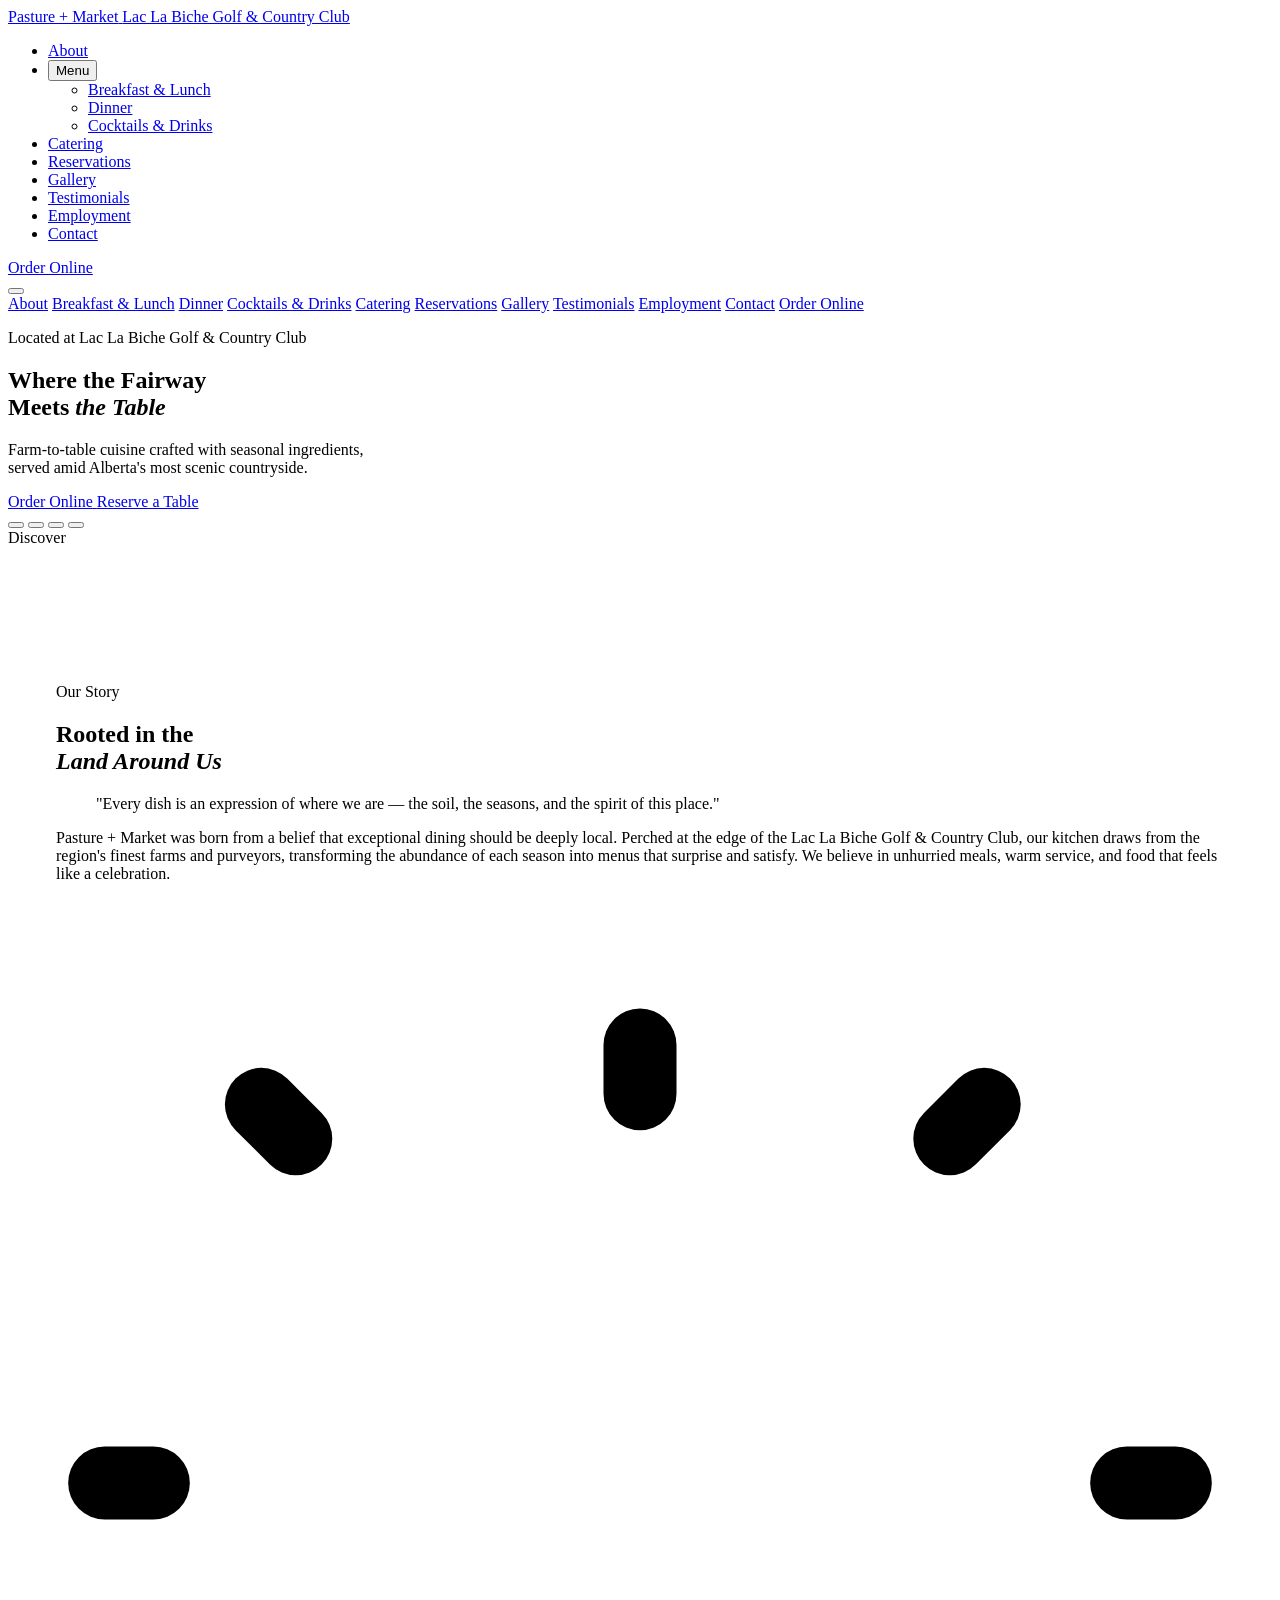
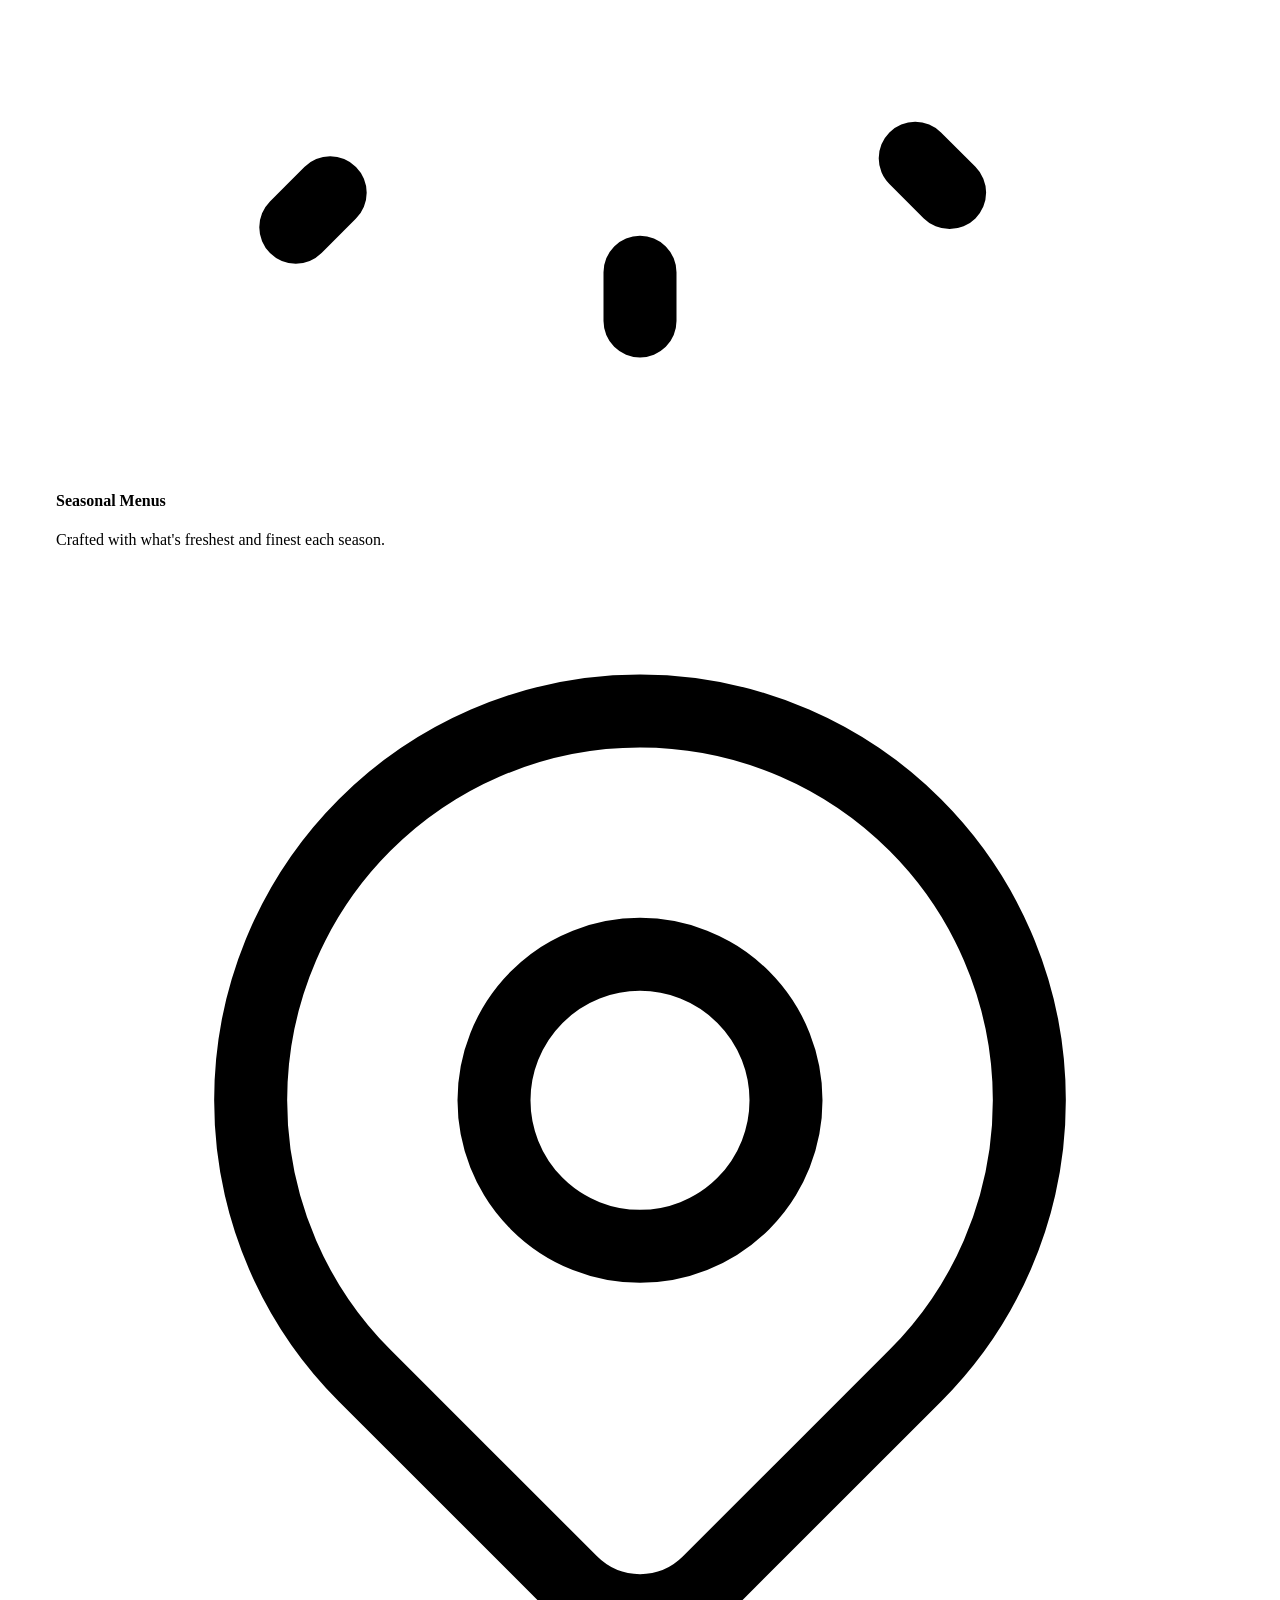
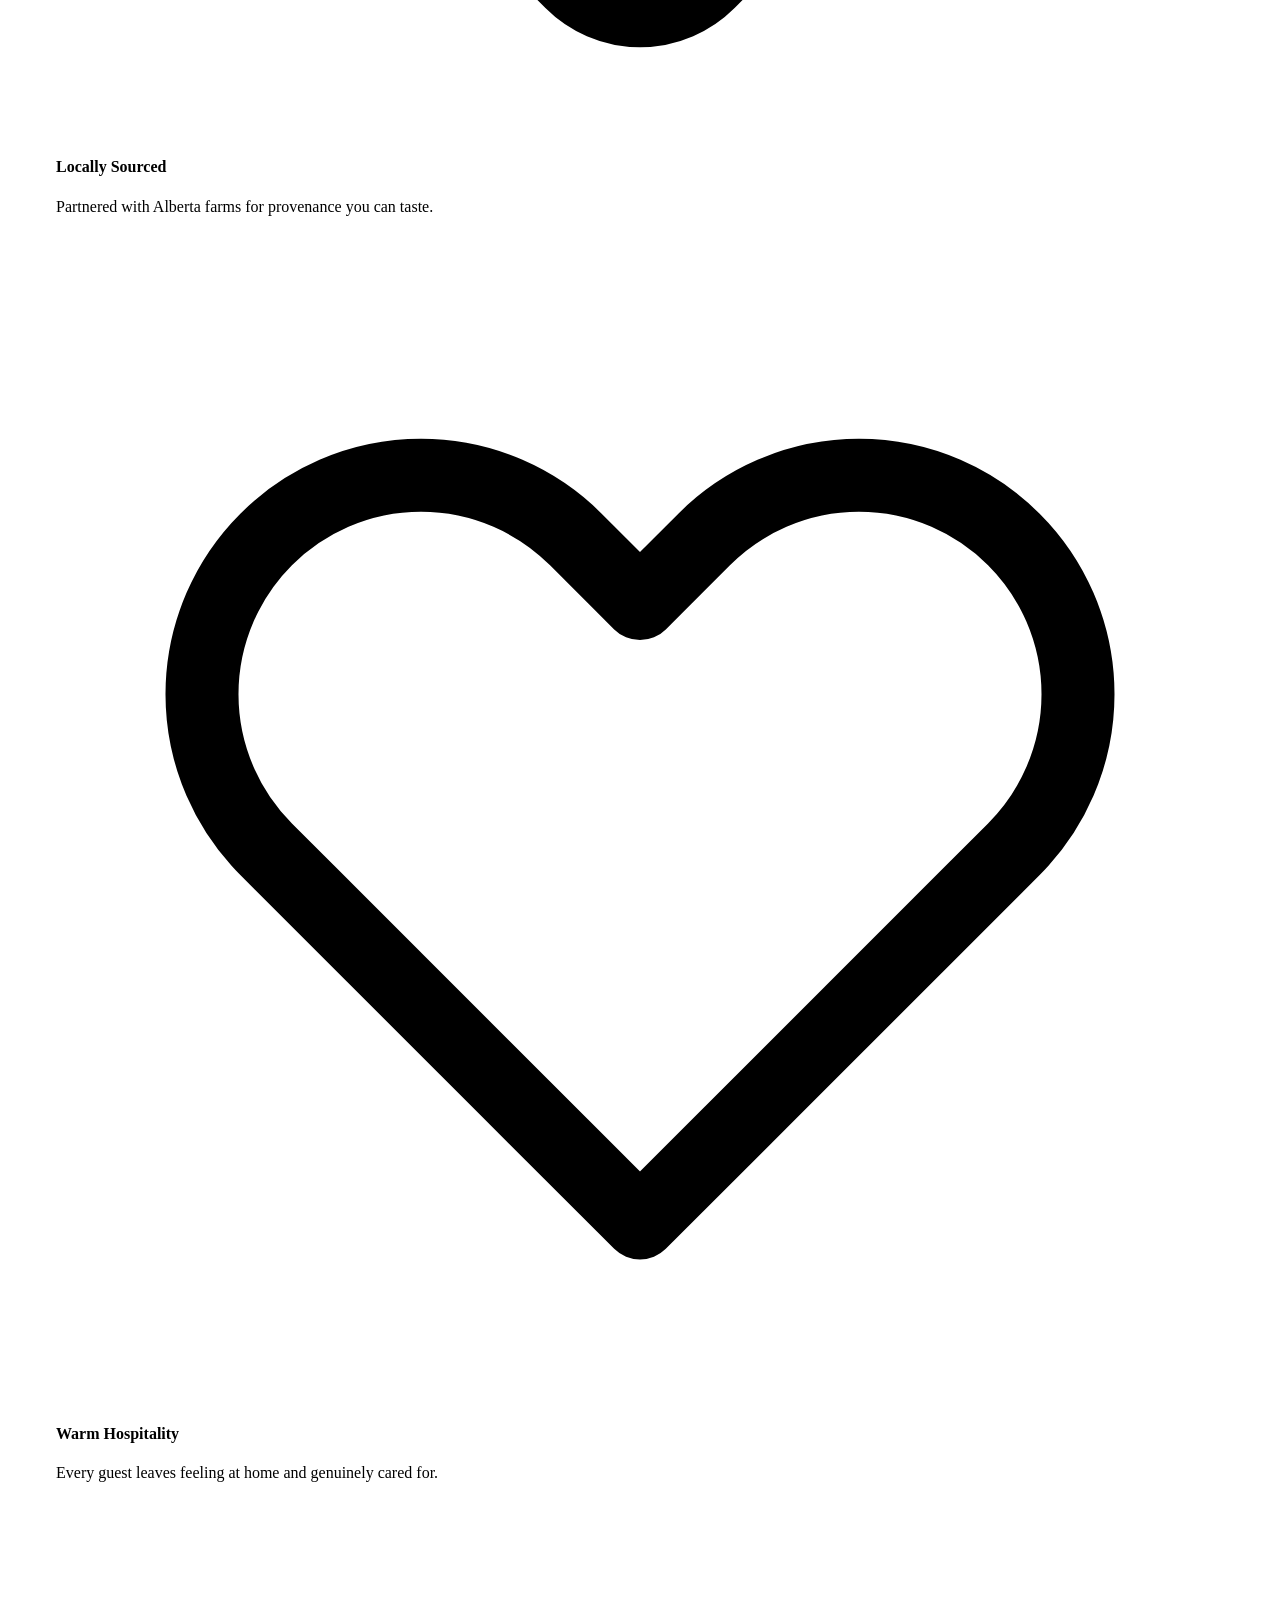
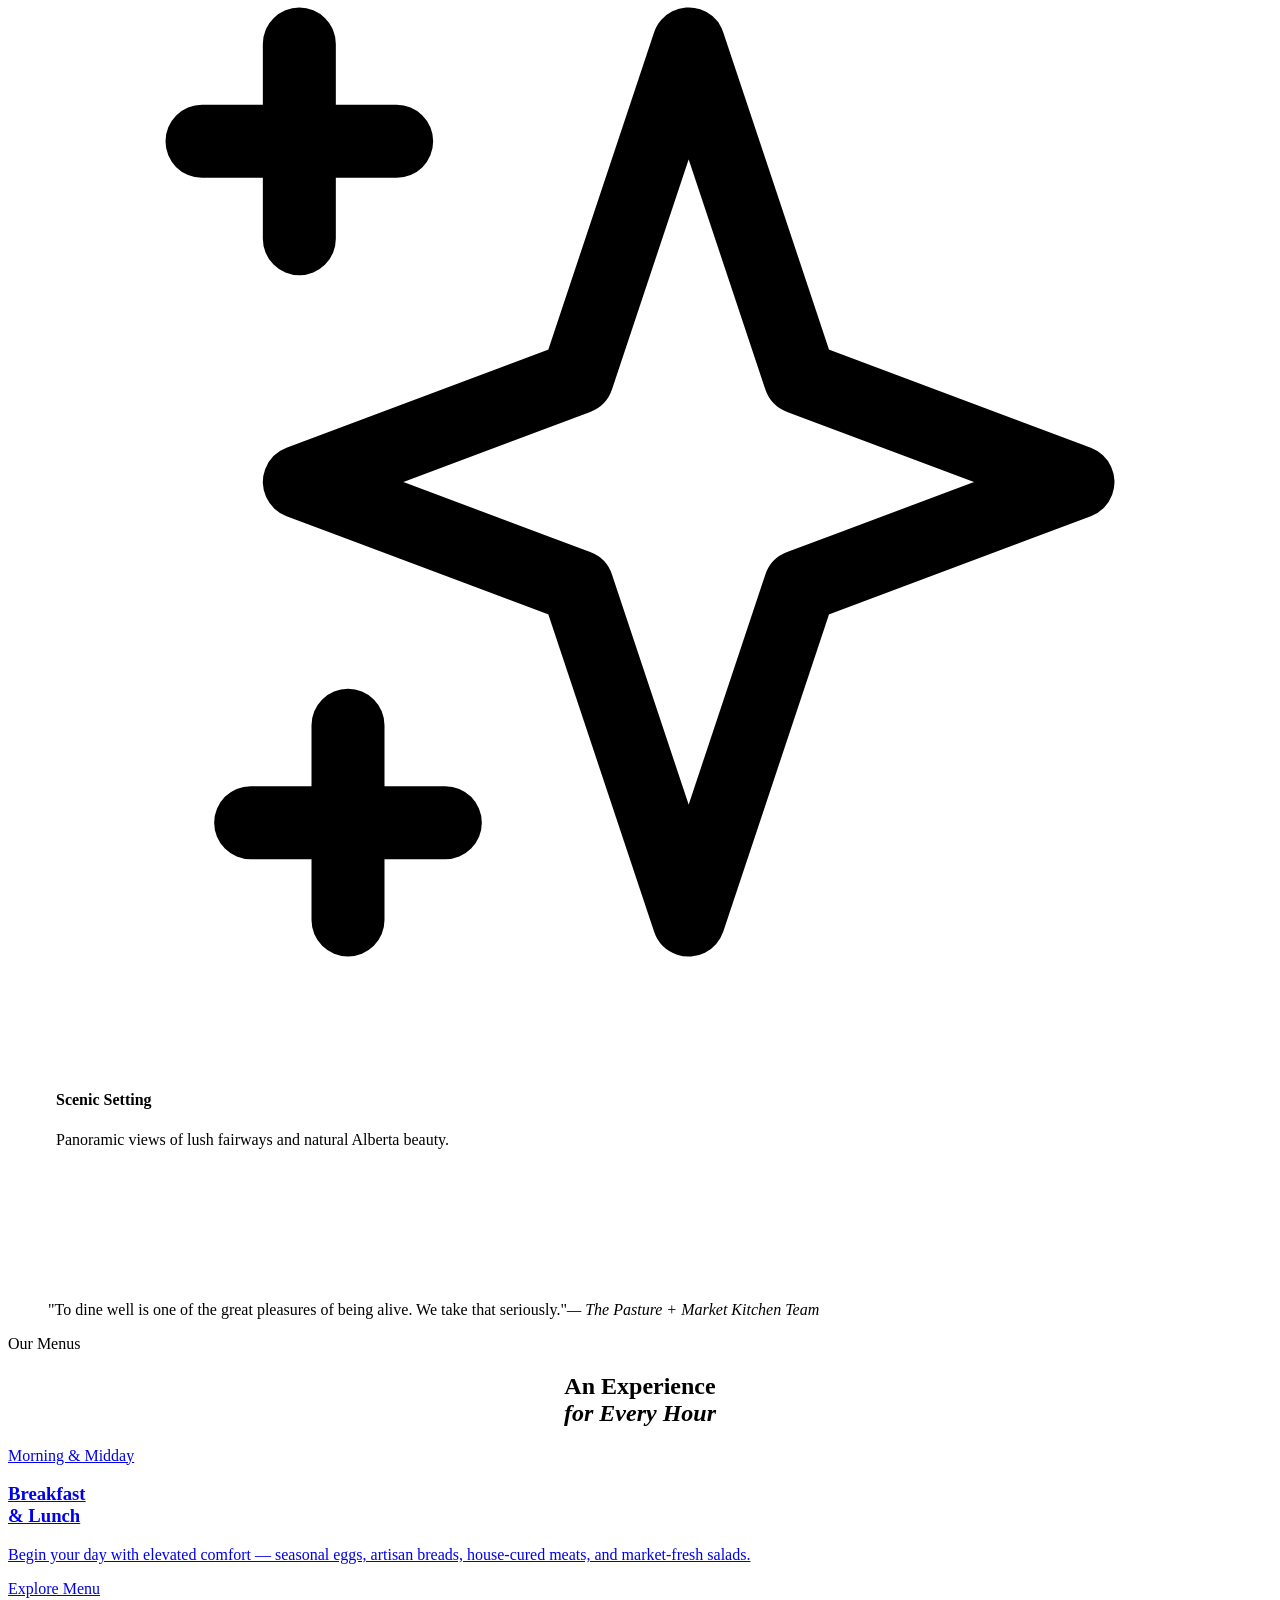
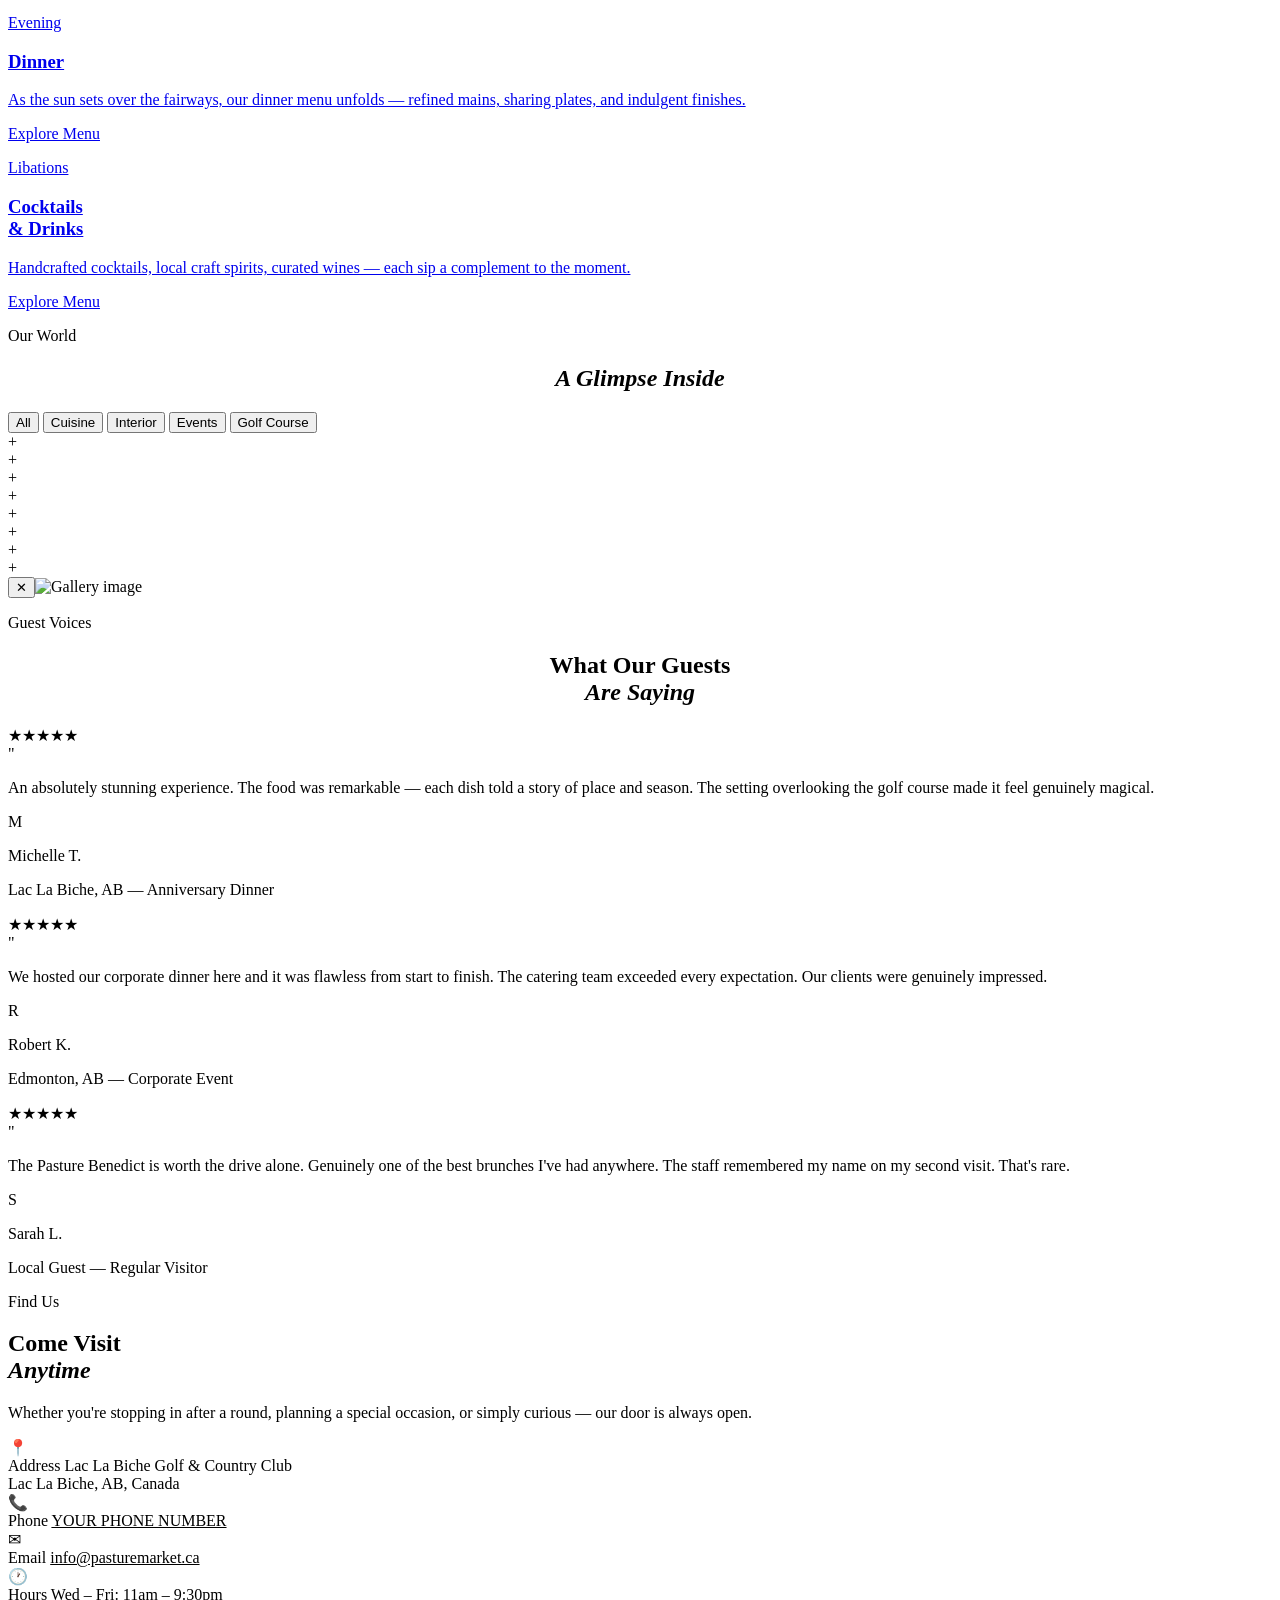
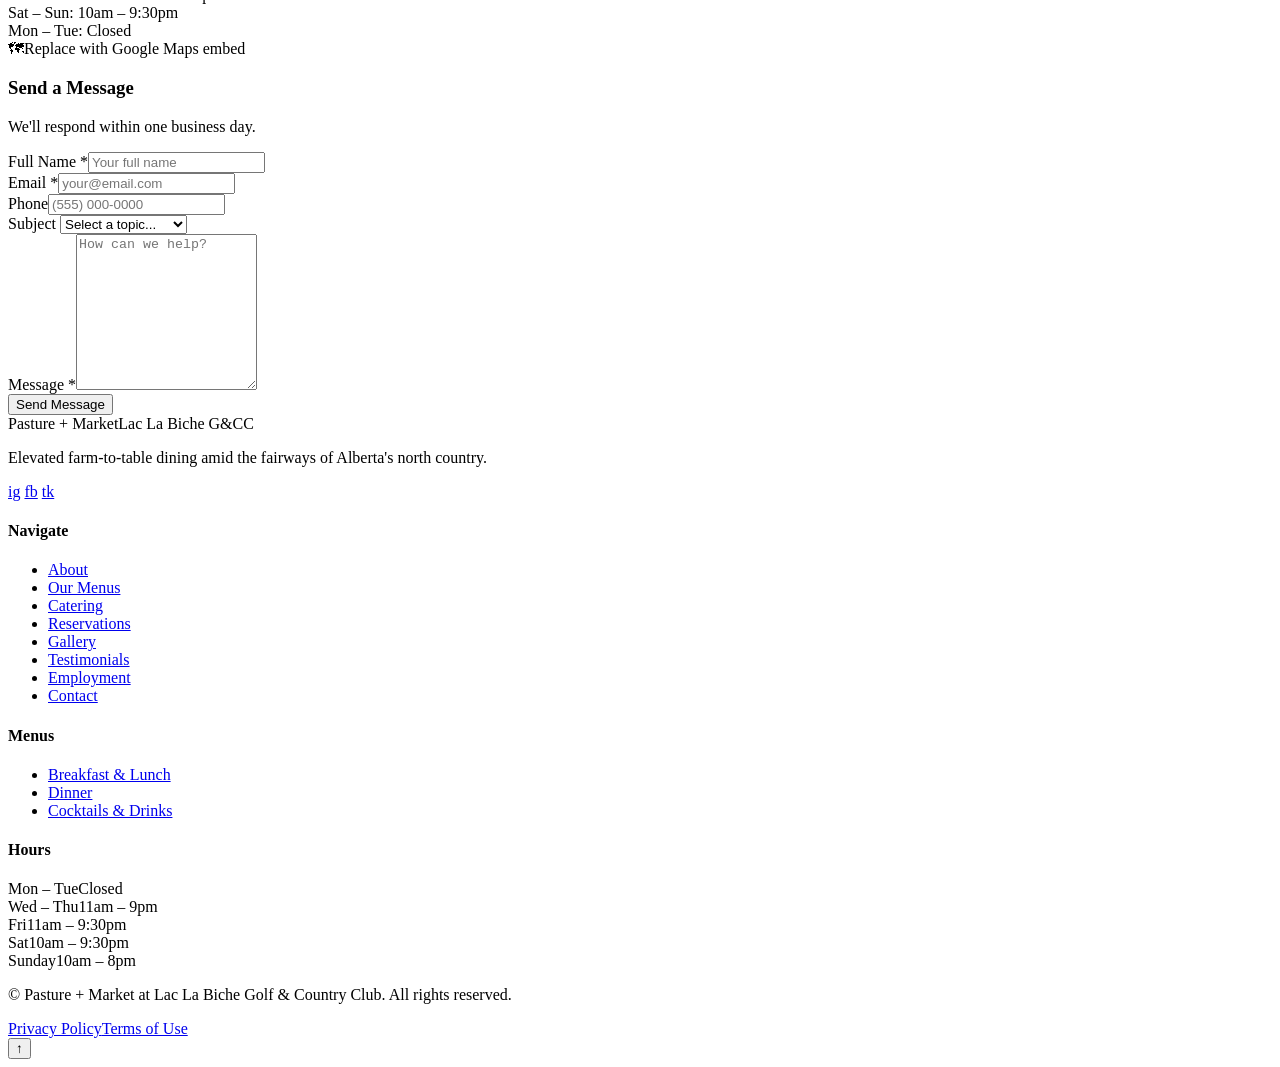
==== commit 75ded200: "Add files via upload" ====
--- a/index.html
+++ b/index.html
@@ -1,1290 +1,441 @@
 <!DOCTYPE html>
 <html lang="en">
 <head>
-  <meta charset="UTF-8" />
-  <meta name="viewport" content="width=device-width, initial-scale=1.0" />
-  <meta name="description" content="Pasture + Market — An elevated farm-to-table dining experience at Lac La Biche Golf & Country Club. Refined cuisine, thoughtful hospitality, and scenic surroundings." />
-
-  <!-- REPLACE: Update the title with your restaurant name -->
+  <meta charset="UTF-8"/>
+  <meta name="viewport" content="width=device-width, initial-scale=1.0"/>
+  <meta name="description" content="Pasture + Market — Elevated farm-to-table dining at Lac La Biche Golf & Country Club."/>
   <title>Pasture + Market — Fine Dining at Lac La Biche Golf & Country Club</title>
-
-  <!-- Fonts -->
-  <link rel="preconnect" href="https://fonts.googleapis.com" />
-  <link rel="preconnect" href="https://fonts.gstatic.com" crossorigin />
-  <link href="https://fonts.googleapis.com/css2?family=Cormorant+Garamond:ital,wght@0,300;0,400;0,500;0,600;1,300;1,400&family=Jost:wght@300;400;500;600&display=swap" rel="stylesheet" />
-
-  <!-- Styles -->
-  <link rel="stylesheet" href="css/styles.css" />
-
-  <!-- REPLACE: Add your favicon here -->
-  <!-- <link rel="icon" type="image/png" href="images/favicon.png" /> -->
+  <link rel="preconnect" href="https://fonts.googleapis.com"/>
+  <link rel="preconnect" href="https://fonts.gstatic.com" crossorigin/>
+  <link href="https://fonts.googleapis.com/css2?family=Cormorant+Garamond:ital,wght@0,300;0,400;0,500;0,600;1,300;1,400&family=Jost:wght@300;400;500;600&display=swap" rel="stylesheet"/>
+  <link rel="stylesheet" href="css/styles.css"/>
+  <!-- REPLACE: <link rel="icon" href="images/favicon.png"/> -->
 </head>
 <body>
 
-  <!-- ============================================================
-       NAVIGATION
-       ============================================================ -->
-  <nav id="navbar" role="navigation" aria-label="Main navigation">
-    <a href="#" class="nav-logo" aria-label="Pasture + Market home">
-      <div class="logo-mark" aria-hidden="true">
-        <!-- REPLACE: Swap this with your actual logo image if you have one -->
-        <span>PASTURE</span>
-        <span class="plus">+</span>
-        <span>MARKET</span>
-      </div>
-      <div class="logo-text">
-        Pasture + Market
-        <span class="sub">Lac La Biche Golf &amp; Country Club</span>
-      </div>
-    </a>
-
-    <ul class="nav-links" role="list">
-      <li><a href="#about">About</a></li>
-
-      <!-- Menu Dropdown -->
-      <li class="dropdown-parent">
-        <button aria-haspopup="true" aria-expanded="false">
-          Menu <span class="dropdown-arrow" aria-hidden="true"></span>
-        </button>
-        <ul class="dropdown" role="list">
-          <li><a href="#menu" data-tab="breakfast-lunch">Breakfast &amp; Lunch</a></li>
-          <li><a href="#menu" data-tab="dinner">Dinner</a></li>
-          <li><a href="#menu" data-tab="cocktails">Cocktails &amp; Drinks</a></li>
+<!-- ============================================================
+     NAV — shared on every page
+     ============================================================ -->
+<nav id="navbar" role="navigation" aria-label="Main navigation">
+  <a href="index.html" class="nav-logo" aria-label="Pasture + Market home">
+    <!--
+      LOGO SWAP INSTRUCTIONS:
+      Option A — Image logo: uncomment the line below and set your image path.
+        <img src="images/logo.png" alt="Pasture + Market" class="logo-img"/>
+
+      Option B — Text logo (current default): leave the block below as-is.
+        To hide the text when using an image, add style="display:none" to the .logo-text-wrap div.
+    -->
+    <!-- <img src="images/logo.png" alt="Pasture + Market" class="logo-img"/> -->
+    <div class="logo-text-wrap">
+      <span class="name">Pasture + Market</span>
+      <span class="sub">Lac La Biche Golf &amp; Country Club</span>
+    </div>
+  </a>
+
+  <ul class="nav-links" role="list">
+    <li><a href="index.html#about">About</a></li>
+    <li class="dropdown-parent">
+      <button aria-haspopup="true" aria-expanded="false">
+        Menu <span class="darrow" aria-hidden="true"></span>
+      </button>
+      <ul class="dropdown" role="list">
+        <li><a href="pages/menu.html#breakfast-lunch">Breakfast &amp; Lunch</a></li>
+        <li><a href="pages/menu.html#dinner">Dinner</a></li>
+        <li><a href="pages/menu.html#cocktails">Cocktails &amp; Drinks</a></li>
+      </ul>
+    </li>
+    <li><a href="pages/catering.html">Catering</a></li>
+    <li><a href="pages/reservations.html">Reservations</a></li>
+    <li><a href="index.html#gallery">Gallery</a></li>
+    <li><a href="index.html#testimonials">Testimonials</a></li>
+    <li><a href="pages/employment.html">Employment</a></li>
+    <li><a href="index.html#contact">Contact</a></li>
+  </ul>
+
+  <div class="nav-actions">
+    <!-- PASTE ORDER ONLINE LINK HERE -->
+    <a href="YOUR_ORDER_ONLINE_LINK_HERE" class="btn-order-nav" target="_blank" rel="noopener">Order Online</a>
+  </div>
+
+  <button class="hamburger" aria-label="Toggle menu" aria-expanded="false">
+    <span></span><span></span><span></span>
+  </button>
+</nav>
+
+<nav class="mobile-nav" aria-label="Mobile navigation">
+  <a href="index.html#about">About</a>
+  <a href="pages/menu.html" class="mobile-sub">Breakfast &amp; Lunch</a>
+  <a href="pages/menu.html" class="mobile-sub">Dinner</a>
+  <a href="pages/menu.html" class="mobile-sub">Cocktails &amp; Drinks</a>
+  <a href="pages/catering.html">Catering</a>
+  <a href="pages/reservations.html">Reservations</a>
+  <a href="index.html#gallery">Gallery</a>
+  <a href="index.html#testimonials">Testimonials</a>
+  <a href="pages/employment.html">Employment</a>
+  <a href="index.html#contact">Contact</a>
+  <!-- PASTE ORDER ONLINE LINK HERE -->
+  <a href="YOUR_ORDER_ONLINE_LINK_HERE" class="btn-order-mobile" target="_blank" rel="noopener">Order Online</a>
+</nav>
+
+<!-- ============================================================
+     HERO — SLIDESHOW
+     Each .hero-slide = one background. Add as many as you like.
+     REPLACE the gradient backgrounds with your actual images:
+       style="background-image:url('images/hero-1.jpg')"
+     ============================================================ -->
+<section id="hero" aria-label="Hero">
+  <div class="hero-slides">
+    <!--
+      REPLACE INSTRUCTIONS:
+      - Add style="background-image:url('images/hero-1.jpg')" to each .hero-slide
+      - You can add or remove .hero-slide divs freely
+      - Recommended: 3–5 slides, each a different angle of food, interior, or golf course
+    -->
+    <div class="hero-slide" style="/* background-image:url('images/hero-1.jpg') */"></div>
+    <div class="hero-slide" style="/* background-image:url('images/hero-2.jpg') */"></div>
+    <div class="hero-slide" style="/* background-image:url('images/hero-3.jpg') */"></div>
+    <div class="hero-slide" style="/* background-image:url('images/hero-4.jpg') */"></div>
+  </div>
+  <div class="hero-overlay" aria-hidden="true"></div>
+
+  <div class="hero-content">
+    <p class="hero-eyebrow">Located at Lac La Biche Golf &amp; Country Club</p>
+    <h1 class="hero-title">
+      Where the Fairway<br/>Meets <em>the Table</em>
+    </h1>
+    <div class="hero-divider" aria-hidden="true"></div>
+    <p class="hero-subtitle">
+      Farm-to-table cuisine crafted with seasonal ingredients,<br/>served amid Alberta's most scenic countryside.
+    </p>
+    <div class="hero-ctas">
+      <!-- PASTE ORDER ONLINE LINK HERE -->
+      <a href="YOUR_ORDER_ONLINE_LINK_HERE" class="btn-primary" target="_blank" rel="noopener">
+        <span>Order Online</span>
+      </a>
+      <!-- PASTE TABLEAGENT RESERVATION LINK HERE -->
+      <a href="YOUR_TABLEAGENT_LINK_HERE" class="btn-outline" target="_blank" rel="noopener">
+        Reserve a Table
+      </a>
+    </div>
+  </div>
+
+  <!-- Slide dots -->
+  <div class="hero-dots" aria-label="Slideshow controls">
+    <button class="hero-dot" aria-label="Slide 1"></button>
+    <button class="hero-dot" aria-label="Slide 2"></button>
+    <button class="hero-dot" aria-label="Slide 3"></button>
+    <button class="hero-dot" aria-label="Slide 4"></button>
+  </div>
+
+  <div class="hero-scroll" aria-hidden="true">
+    <span>Discover</span>
+    <div class="scroll-line"></div>
+  </div>
+</section>
+
+<!-- ============================================================
+     OUR STORY
+     ============================================================ -->
+<section id="about" aria-label="Our story" style="padding:7.5rem 3rem;background:var(--charcoal);position:relative;">
+  <div style="position:absolute;top:0;left:0;right:0;height:1px;background:linear-gradient(to right,transparent,var(--gold),transparent);" aria-hidden="true"></div>
+  <div class="intro-inner">
+    <div class="intro-image-wrap reveal-left">
+      <div class="intro-image">
+        <!-- REPLACE: <img src="images/story-photo.jpg" alt="Inside Pasture + Market"/> -->
+      </div>
+      <div class="intro-image-accent" aria-hidden="true"></div>
+    </div>
+    <div class="reveal-right">
+      <p class="section-label">Our Story</p>
+      <h2 class="section-title">Rooted in the<br/><em>Land Around Us</em></h2>
+      <div class="gold-line" aria-hidden="true"></div>
+      <blockquote class="intro-quote">"Every dish is an expression of where we are — the soil, the seasons, and the spirit of this place."</blockquote>
+      <p class="section-body">Pasture + Market was born from a belief that exceptional dining should be deeply local. Perched at the edge of the Lac La Biche Golf &amp; Country Club, our kitchen draws from the region's finest farms and purveyors, transforming the abundance of each season into menus that surprise and satisfy. We believe in unhurried meals, warm service, and food that feels like a celebration.</p>
+      <div class="intro-features">
+        <div class="intro-feature">
+          <svg class="intro-feature-icon" fill="none" stroke="currentColor" viewBox="0 0 24 24"><path stroke-linecap="round" stroke-linejoin="round" stroke-width="1.5" d="M12 3v1m0 16v1M4.22 4.22l.707.707m12.728 12.728.707.707M1 12h1m20 0h1M4.927 19.073l.707-.707M18.366 4.927l.707-.707"/></svg>
+          <h4>Seasonal Menus</h4>
+          <p>Crafted with what's freshest and finest each season.</p>
+        </div>
+        <div class="intro-feature">
+          <svg class="intro-feature-icon" fill="none" stroke="currentColor" viewBox="0 0 24 24"><path stroke-linecap="round" stroke-linejoin="round" stroke-width="1.5" d="M17.657 16.657L13.414 20.9a1.998 1.998 0 01-2.827 0l-4.244-4.243a8 8 0 1111.314 0z"/><path stroke-linecap="round" stroke-linejoin="round" stroke-width="1.5" d="M15 11a3 3 0 11-6 0 3 3 0 016 0z"/></svg>
+          <h4>Locally Sourced</h4>
+          <p>Partnered with Alberta farms for provenance you can taste.</p>
+        </div>
+        <div class="intro-feature">
+          <svg class="intro-feature-icon" fill="none" stroke="currentColor" viewBox="0 0 24 24"><path stroke-linecap="round" stroke-linejoin="round" stroke-width="1.5" d="M4.318 6.318a4.5 4.5 0 000 6.364L12 20.364l7.682-7.682a4.5 4.5 0 00-6.364-6.364L12 7.636l-1.318-1.318a4.5 4.5 0 00-6.364 0z"/></svg>
+          <h4>Warm Hospitality</h4>
+          <p>Every guest leaves feeling at home and genuinely cared for.</p>
+        </div>
+        <div class="intro-feature">
+          <svg class="intro-feature-icon" fill="none" stroke="currentColor" viewBox="0 0 24 24"><path stroke-linecap="round" stroke-linejoin="round" stroke-width="1.5" d="M5 3v4M3 5h4M6 17v4m-2-2h4m5-16l2.286 6.857L21 12l-5.714 2.143L13 21l-2.286-6.857L5 12l5.714-2.143L13 3z"/></svg>
+          <h4>Scenic Setting</h4>
+          <p>Panoramic views of lush fairways and natural Alberta beauty.</p>
+        </div>
+      </div>
+    </div>
+  </div>
+</section>
+
+<!-- Cinematic banner -->
+<div class="parallax-banner" aria-hidden="true">
+  <div class="parallax-bg"></div><!-- REPLACE: add background-image:url('images/banner.jpg') -->
+  <div class="parallax-overlay"></div>
+  <div class="parallax-content">
+    <blockquote>"To dine well is one of the great pleasures of being alive. We take that seriously."<cite>— The Pasture + Market Kitchen Team</cite></blockquote>
+  </div>
+</div>
+
+<!-- ============================================================
+     EXPERIENCE FOR EVERY HOUR (menu preview cards)
+     ============================================================ -->
+<section id="menu-preview" aria-label="Menu overview">
+  <div class="menu-preview-inner">
+    <div class="menu-preview-header reveal">
+      <p class="section-label" style="justify-content:center;">Our Menus</p>
+      <h2 class="section-title" style="text-align:center;">An Experience<br/><em>for Every Hour</em></h2>
+    </div>
+    <div class="menu-cards">
+      <!-- REPLACE: add style="background-image:url('images/menu-brunch.jpg')" to each .menu-card-bg -->
+      <a href="pages/menu.html#breakfast-lunch" class="menu-card reveal">
+        <div class="menu-card-bg"></div>
+        <div class="menu-card-overlay"></div>
+        <div class="menu-card-content">
+          <p class="menu-card-label">Morning &amp; Midday</p>
+          <h3 class="menu-card-title">Breakfast<br/>&amp; Lunch</h3>
+          <p class="menu-card-desc">Begin your day with elevated comfort — seasonal eggs, artisan breads, house-cured meats, and market-fresh salads.</p>
+          <span class="menu-card-link">Explore Menu</span>
+        </div>
+      </a>
+      <a href="pages/menu.html#dinner" class="menu-card reveal">
+        <div class="menu-card-bg"></div>
+        <div class="menu-card-overlay"></div>
+        <div class="menu-card-content">
+          <p class="menu-card-label">Evening</p>
+          <h3 class="menu-card-title">Dinner</h3>
+          <p class="menu-card-desc">As the sun sets over the fairways, our dinner menu unfolds — refined mains, sharing plates, and indulgent finishes.</p>
+          <span class="menu-card-link">Explore Menu</span>
+        </div>
+      </a>
+      <a href="pages/menu.html#cocktails" class="menu-card reveal">
+        <div class="menu-card-bg"></div>
+        <div class="menu-card-overlay"></div>
+        <div class="menu-card-content">
+          <p class="menu-card-label">Libations</p>
+          <h3 class="menu-card-title">Cocktails<br/>&amp; Drinks</h3>
+          <p class="menu-card-desc">Handcrafted cocktails, local craft spirits, curated wines — each sip a complement to the moment.</p>
+          <span class="menu-card-link">Explore Menu</span>
+        </div>
+      </a>
+    </div>
+  </div>
+</section>
+
+<!-- ============================================================
+     GALLERY
+     ============================================================ -->
+<section id="gallery" aria-label="Photo gallery">
+  <div class="gallery-inner">
+    <div class="gallery-header reveal">
+      <p class="section-label" style="justify-content:center;">Our World</p>
+      <h2 class="section-title" style="text-align:center;"><em>A Glimpse Inside</em></h2>
+    </div>
+    <div class="gallery-filters" role="tablist">
+      <button class="gallery-filter active" data-filter="all">All</button>
+      <button class="gallery-filter" data-filter="food">Cuisine</button>
+      <button class="gallery-filter" data-filter="interior">Interior</button>
+      <button class="gallery-filter" data-filter="events">Events</button>
+      <button class="gallery-filter" data-filter="course">Golf Course</button>
+    </div>
+    <div class="gallery-grid">
+      <!-- REPLACE each .gallery-item-bg with your images:
+           <img src="images/gallery-1.jpg" alt="..." style="width:100%;height:100%;object-fit:cover;"/>
+           Also add data-src="images/gallery-1.jpg" to .gallery-item for lightbox -->
+      <div class="gallery-item reveal" data-cat="food" data-src=""><div class="gallery-item-bg"></div><div class="gallery-item-overlay"><span class="gallery-item-icon">+</span></div></div>
+      <div class="gallery-item reveal" data-cat="interior" data-src=""><div class="gallery-item-bg"></div><div class="gallery-item-overlay"><span class="gallery-item-icon">+</span></div></div>
+      <div class="gallery-item reveal" data-cat="course" data-src=""><div class="gallery-item-bg"></div><div class="gallery-item-overlay"><span class="gallery-item-icon">+</span></div></div>
+      <div class="gallery-item reveal" data-cat="food" data-src=""><div class="gallery-item-bg"></div><div class="gallery-item-overlay"><span class="gallery-item-icon">+</span></div></div>
+      <div class="gallery-item reveal" data-cat="events" data-src=""><div class="gallery-item-bg"></div><div class="gallery-item-overlay"><span class="gallery-item-icon">+</span></div></div>
+      <div class="gallery-item reveal" data-cat="interior" data-src=""><div class="gallery-item-bg"></div><div class="gallery-item-overlay"><span class="gallery-item-icon">+</span></div></div>
+      <div class="gallery-item reveal" data-cat="food" data-src=""><div class="gallery-item-bg"></div><div class="gallery-item-overlay"><span class="gallery-item-icon">+</span></div></div>
+      <div class="gallery-item reveal" data-cat="course" data-src=""><div class="gallery-item-bg"></div><div class="gallery-item-overlay"><span class="gallery-item-icon">+</span></div></div>
+    </div>
+  </div>
+</section>
+<div id="lightbox" class="lightbox" role="dialog" aria-modal="true"><button id="lightbox-close" class="lightbox-close" aria-label="Close">&#x2715;</button><img id="lightbox-img" class="lightbox-img" src="" alt="Gallery image"/></div>
+
+<!-- ============================================================
+     GUEST VOICES / TESTIMONIALS
+     ============================================================ -->
+<section id="testimonials" aria-label="Testimonials">
+  <div class="testimonials-inner">
+    <div class="testimonials-header reveal">
+      <p class="section-label" style="justify-content:center;">Guest Voices</p>
+      <h2 class="section-title" style="text-align:center;">What Our Guests<br/><em>Are Saying</em></h2>
+    </div>
+    <div class="testimonials-carousel">
+      <!-- REPLACE with real testimonials -->
+      <article class="testimonial-card reveal">
+        <div class="testimonial-stars" aria-label="5 stars">★★★★★</div>
+        <span class="quote-mark" aria-hidden="true">"</span>
+        <p class="testimonial-text">An absolutely stunning experience. The food was remarkable — each dish told a story of place and season. The setting overlooking the golf course made it feel genuinely magical.</p>
+        <div class="testimonial-author">
+          <div class="author-avatar" aria-hidden="true">M</div>
+          <div class="author-info"><p class="name">Michelle T.</p><p class="detail">Lac La Biche, AB — Anniversary Dinner</p></div>
+        </div>
+      </article>
+      <article class="testimonial-card reveal">
+        <div class="testimonial-stars" aria-label="5 stars">★★★★★</div>
+        <span class="quote-mark" aria-hidden="true">"</span>
+        <p class="testimonial-text">We hosted our corporate dinner here and it was flawless from start to finish. The catering team exceeded every expectation. Our clients were genuinely impressed.</p>
+        <div class="testimonial-author">
+          <div class="author-avatar" aria-hidden="true">R</div>
+          <div class="author-info"><p class="name">Robert K.</p><p class="detail">Edmonton, AB — Corporate Event</p></div>
+        </div>
+      </article>
+      <article class="testimonial-card reveal">
+        <div class="testimonial-stars" aria-label="5 stars">★★★★★</div>
+        <span class="quote-mark" aria-hidden="true">"</span>
+        <p class="testimonial-text">The Pasture Benedict is worth the drive alone. Genuinely one of the best brunches I've had anywhere. The staff remembered my name on my second visit. That's rare.</p>
+        <div class="testimonial-author">
+          <div class="author-avatar" aria-hidden="true">S</div>
+          <div class="author-info"><p class="name">Sarah L.</p><p class="detail">Local Guest — Regular Visitor</p></div>
+        </div>
+      </article>
+    </div>
+  </div>
+</section>
+
+<!-- ============================================================
+     CONTACT
+     ============================================================ -->
+<section id="contact" aria-label="Contact">
+  <div class="contact-inner">
+    <div class="reveal-left">
+      <p class="section-label">Find Us</p>
+      <h2 class="section-title">Come Visit<br/><em>Anytime</em></h2>
+      <div class="gold-line" aria-hidden="true"></div>
+      <p class="section-body">Whether you're stopping in after a round, planning a special occasion, or simply curious — our door is always open.</p>
+      <div class="contact-details">
+        <div class="contact-detail">
+          <div class="contact-detail-icon" aria-hidden="true">📍</div>
+          <div class="contact-detail-text">
+            <span class="label">Address</span>
+            <!-- REPLACE: Your full address -->
+            <span class="value">Lac La Biche Golf &amp; Country Club<br/>Lac La Biche, AB, Canada</span>
+          </div>
+        </div>
+        <div class="contact-detail">
+          <div class="contact-detail-icon" aria-hidden="true">📞</div>
+          <div class="contact-detail-text">
+            <span class="label">Phone</span>
+            <!-- REPLACE: Your phone number -->
+            <span class="value"><a href="tel:YOUR_PHONE" style="color:inherit;">YOUR PHONE NUMBER</a></span>
+          </div>
+        </div>
+        <div class="contact-detail">
+          <div class="contact-detail-icon" aria-hidden="true">✉</div>
+          <div class="contact-detail-text">
+            <span class="label">Email</span>
+            <!-- REPLACE: Your email -->
+            <span class="value"><a href="mailto:info@pasturemarket.ca" style="color:inherit;">info@pasturemarket.ca</a></span>
+          </div>
+        </div>
+        <div class="contact-detail">
+          <div class="contact-detail-icon" aria-hidden="true">🕐</div>
+          <div class="contact-detail-text">
+            <span class="label">Hours</span>
+            <!-- REPLACE: Your hours -->
+            <span class="value">Wed – Fri: 11am – 9:30pm<br/>Sat – Sun: 10am – 9:30pm<br/>Mon – Tue: Closed</span>
+          </div>
+        </div>
+      </div>
+      <!-- REPLACE: Paste your Google Maps embed iframe here -->
+      <div class="map-placeholder"><span class="map-icon">🗺</span><span>Replace with Google Maps embed</span></div>
+    </div>
+    <div class="reveal-right">
+      <form id="contact-form" class="luxury-form" novalidate>
+        <h3>Send a Message</h3>
+        <p class="form-subtitle">We'll respond within one business day.</p>
+        <div class="form-group"><label for="con-name">Full Name *</label><input type="text" id="con-name" name="name" placeholder="Your full name" required/></div>
+        <div class="form-row">
+          <div class="form-group"><label for="con-email">Email *</label><input type="email" id="con-email" name="email" placeholder="your@email.com" required/></div>
+          <div class="form-group"><label for="con-phone">Phone</label><input type="tel" id="con-phone" name="phone" placeholder="(555) 000-0000"/></div>
+        </div>
+        <div class="form-group">
+          <label for="con-subject">Subject</label>
+          <select id="con-subject" name="subject">
+            <option value="">Select a topic...</option>
+            <option>Reservations</option><option>Catering Enquiry</option>
+            <option>General Question</option><option>Feedback</option><option>Other</option>
+          </select>
+        </div>
+        <div class="form-group"><label for="con-message">Message *</label><textarea id="con-message" name="message" placeholder="How can we help?" required style="min-height:150px;"></textarea></div>
+        <button type="submit" class="btn-submit">Send Message</button>
+      </form>
+    </div>
+  </div>
+</section>
+
+<!-- ============================================================
+     FOOTER
+     ============================================================ -->
+<footer>
+  <div class="footer-inner">
+    <div class="footer-top">
+      <div>
+        <div class="footer-logo-wrap">
+          <!-- REPLACE: <img src="images/logo.png" alt="Pasture + Market" class="footer-logo-img"/> -->
+          <div class="footer-text-logo"><span class="name">Pasture + Market</span><span class="sub">Lac La Biche G&amp;CC</span></div>
+        </div>
+        <p class="footer-tagline">Elevated farm-to-table dining amid the fairways of Alberta's north country.</p>
+        <div class="footer-social">
+          <!-- REPLACE: Your social links -->
+          <a href="YOUR_INSTAGRAM" class="social-link" aria-label="Instagram" target="_blank" rel="noopener">ig</a>
+          <a href="YOUR_FACEBOOK" class="social-link" aria-label="Facebook" target="_blank" rel="noopener">fb</a>
+          <a href="YOUR_TIKTOK" class="social-link" aria-label="TikTok" target="_blank" rel="noopener">tk</a>
+        </div>
+      </div>
+      <div class="footer-col">
+        <h4>Navigate</h4>
+        <ul>
+          <li><a href="index.html#about">About</a></li>
+          <li><a href="pages/menu.html">Our Menus</a></li>
+          <li><a href="pages/catering.html">Catering</a></li>
+          <li><a href="pages/reservations.html">Reservations</a></li>
+          <li><a href="index.html#gallery">Gallery</a></li>
+          <li><a href="index.html#testimonials">Testimonials</a></li>
+          <li><a href="pages/employment.html">Employment</a></li>
+          <li><a href="index.html#contact">Contact</a></li>
         </ul>
-      </li>
-
-      <li><a href="#catering">Catering</a></li>
-      <li><a href="#reservations">Reservations</a></li>
-      <li><a href="#gallery">Gallery</a></li>
-      <li><a href="#testimonials">Testimonials</a></li>
-      <li><a href="#employment">Employment</a></li>
-      <li><a href="#contact">Contact</a></li>
-    </ul>
-
-    <div class="nav-actions">
-      <!-- PASTE ORDER ONLINE LINK HERE -->
-      <a href="YOUR_ORDER_ONLINE_LINK_HERE" class="btn-order-nav" target="_blank" rel="noopener" aria-label="Order online">
-        Order Online
-      </a>
-    </div>
-
-    <button class="hamburger" aria-label="Toggle mobile menu" aria-expanded="false">
-      <span></span>
-      <span></span>
-      <span></span>
-    </button>
-  </nav>
-
-  <!-- Mobile Navigation -->
-  <nav class="mobile-nav" aria-label="Mobile navigation">
-    <a href="#about">About</a>
-    <a href="#menu" class="mobile-sub">Breakfast &amp; Lunch</a>
-    <a href="#menu" class="mobile-sub">Dinner</a>
-    <a href="#menu" class="mobile-sub">Cocktails &amp; Drinks</a>
-    <a href="#catering">Catering</a>
-    <a href="#reservations">Reservations</a>
-    <a href="#gallery">Gallery</a>
-    <a href="#testimonials">Testimonials</a>
-    <a href="#employment">Employment</a>
-    <a href="#contact">Contact</a>
-    <!-- PASTE ORDER ONLINE LINK HERE -->
-    <a href="YOUR_ORDER_ONLINE_LINK_HERE" class="btn-order-mobile" target="_blank" rel="noopener">Order Online</a>
-  </nav>
-
-  <!-- ============================================================
-       HERO SECTION
-       ============================================================ -->
-  <section id="hero" aria-label="Hero">
-    <div class="hero-bg-fallback" aria-hidden="true"></div>
-    <!-- REPLACE: Set your hero background image in css/styles.css under .hero-bg or add an img tag here -->
-    <div class="hero-bg" aria-hidden="true">
-      <!-- Optional: <img src="images/hero-bg.jpg" alt="" /> -->
-    </div>
-    <div class="hero-overlay" aria-hidden="true"></div>
-
-    <div class="hero-content">
-      <p class="hero-eyebrow">Located at Lac La Biche Golf &amp; Country Club</p>
-      <h1 class="hero-title">
-        Where the Fairway<br />
-        Meets <em>the Table</em>
-      </h1>
-      <div class="hero-divider" aria-hidden="true"></div>
-      <p class="hero-subtitle">
-        Farm-to-table cuisine crafted with seasonal ingredients,<br />
-        served amid Alberta's most scenic countryside.
-      </p>
-      <div class="hero-ctas">
-        <!-- PASTE ORDER ONLINE LINK HERE -->
-        <a href="YOUR_ORDER_ONLINE_LINK_HERE" class="btn-primary" target="_blank" rel="noopener">
-          <span>Order Online</span>
-        </a>
-        <!-- PASTE TABLEAGENT RESERVATION LINK HERE -->
-        <a href="YOUR_TABLEAGENT_LINK_HERE" class="btn-outline" target="_blank" rel="noopener">
-          Reserve a Table
-        </a>
-      </div>
-    </div>
-
-    <div class="hero-scroll" aria-hidden="true">
-      <span>Discover</span>
-      <div class="scroll-line"></div>
-    </div>
-  </section>
-
-  <!-- ============================================================
-       INTRO / STORY SECTION
-       ============================================================ -->
-  <section id="intro" aria-label="Our story">
-    <div class="intro-inner">
-      <div class="intro-image-wrap reveal-left">
-        <div class="intro-image">
-          <!-- REPLACE: Add your restaurant interior or food photo -->
-          <!-- <img src="images/intro-photo.jpg" alt="Interior of Pasture + Market restaurant" /> -->
-        </div>
-        <div class="intro-image-accent" aria-hidden="true"></div>
-      </div>
-
-      <div class="intro-text-wrap reveal-right">
-        <p class="section-label">Our Story</p>
-        <h2 class="section-title">Rooted in the<br /><em>Land Around Us</em></h2>
-        <div class="gold-line" aria-hidden="true"></div>
-        <blockquote class="intro-quote">
-          "Every dish is an expression of where we are — the soil, the seasons, and the spirit of this place."
-        </blockquote>
-        <p class="section-body">
-          Pasture + Market was born from a belief that exceptional dining should be deeply local. Perched at the edge of the Lac La Biche Golf &amp; Country Club, our kitchen draws from the region's finest farms and purveyors, transforming the abundance of each season into menus that surprise and satisfy. We believe in unhurried meals, warm service, and food that feels like a celebration.
-        </p>
-
-        <div class="intro-features">
-          <div class="intro-feature">
-            <svg class="intro-feature-icon" fill="none" stroke="currentColor" viewBox="0 0 24 24"><path stroke-linecap="round" stroke-linejoin="round" stroke-width="1.5" d="M12 3v1m0 16v1M4.22 4.22l.707.707m12.728 12.728.707.707M1 12h1m20 0h1M4.927 19.073l.707-.707M18.366 4.927l.707-.707"/></svg>
-            <h4>Seasonal Menus</h4>
-            <p>Crafted with what's freshest and finest each season.</p>
-          </div>
-          <div class="intro-feature">
-            <svg class="intro-feature-icon" fill="none" stroke="currentColor" viewBox="0 0 24 24"><path stroke-linecap="round" stroke-linejoin="round" stroke-width="1.5" d="M17.657 16.657L13.414 20.9a1.998 1.998 0 01-2.827 0l-4.244-4.243a8 8 0 1111.314 0z"/><path stroke-linecap="round" stroke-linejoin="round" stroke-width="1.5" d="M15 11a3 3 0 11-6 0 3 3 0 016 0z"/></svg>
-            <h4>Locally Sourced</h4>
-            <p>Partnered with Alberta farms for provenance you can taste.</p>
-          </div>
-          <div class="intro-feature">
-            <svg class="intro-feature-icon" fill="none" stroke="currentColor" viewBox="0 0 24 24"><path stroke-linecap="round" stroke-linejoin="round" stroke-width="1.5" d="M4.318 6.318a4.5 4.5 0 000 6.364L12 20.364l7.682-7.682a4.5 4.5 0 00-6.364-6.364L12 7.636l-1.318-1.318a4.5 4.5 0 00-6.364 0z"/></svg>
-            <h4>Warm Hospitality</h4>
-            <p>Every guest leaves feeling at home and genuinely cared for.</p>
-          </div>
-          <div class="intro-feature">
-            <svg class="intro-feature-icon" fill="none" stroke="currentColor" viewBox="0 0 24 24"><path stroke-linecap="round" stroke-linejoin="round" stroke-width="1.5" d="M5 3v4M3 5h4M6 17v4m-2-2h4m5-16l2.286 6.857L21 12l-5.714 2.143L13 21l-2.286-6.857L5 12l5.714-2.143L13 3z"/></svg>
-            <h4>Scenic Setting</h4>
-            <p>Panoramic views of lush fairways and natural Alberta beauty.</p>
-          </div>
-        </div>
-      </div>
-    </div>
-  </section>
-
-  <!-- ============================================================
-       CINEMATIC BANNER
-       ============================================================ -->
-  <div class="parallax-banner" aria-hidden="true">
-    <!-- REPLACE: Add a stunning atmosphere image via CSS or as a background -->
-    <div class="parallax-bg"></div>
-    <div class="parallax-overlay"></div>
-    <div class="parallax-content">
-      <blockquote>
-        "To dine well is one of the great pleasures of being alive. We take that seriously."
-        <cite>— The Pasture + Market Kitchen Team</cite>
-      </blockquote>
-    </div>
-  </div>
-
-  <!-- ============================================================
-       MENU PREVIEW (Homepage teaser cards)
-       ============================================================ -->
-  <section id="menu-preview" aria-label="Menu overview">
-    <div class="menu-preview-inner">
-      <div class="menu-preview-header reveal">
-        <p class="section-label" style="justify-content:center;">Our Menus</p>
-        <h2 class="section-title" style="text-align:center;">An Experience<br /><em>for Every Hour</em></h2>
-      </div>
-
-      <div class="menu-cards">
-        <article class="menu-card reveal">
-          <div class="menu-card-bg" role="img" aria-label="Breakfast and lunch menu">
-            <!-- REPLACE: <img src="images/menu-breakfast.jpg" alt="Breakfast and lunch dishes" style="width:100%;height:100%;object-fit:cover;" /> -->
-          </div>
-          <div class="menu-card-overlay"></div>
-          <div class="menu-card-content">
-            <p class="menu-card-label">Morning &amp; Midday</p>
-            <h3 class="menu-card-title">Breakfast<br />&amp; Lunch</h3>
-            <p class="menu-card-desc">Begin your day or afternoon with elevated comfort — seasonal eggs, artisan breads, house-cured meats, and market-fresh salads.</p>
-            <a href="#menu" class="menu-card-link">Explore Menu</a>
-          </div>
-        </article>
-
-        <article class="menu-card reveal">
-          <div class="menu-card-bg" role="img" aria-label="Dinner menu">
-            <!-- REPLACE: <img src="images/menu-dinner.jpg" alt="Dinner dishes" style="width:100%;height:100%;object-fit:cover;" /> -->
-          </div>
-          <div class="menu-card-overlay"></div>
-          <div class="menu-card-content">
-            <p class="menu-card-label">Evening</p>
-            <h3 class="menu-card-title">Dinner</h3>
-            <p class="menu-card-desc">As the sun sets over the fairways, our dinner menu unfolds — a curated selection of refined mains, sharing plates, and indulgent finishes.</p>
-            <a href="#menu" class="menu-card-link">Explore Menu</a>
-          </div>
-        </article>
-
-        <article class="menu-card reveal">
-          <div class="menu-card-bg" role="img" aria-label="Cocktails and drinks menu">
-            <!-- REPLACE: <img src="images/menu-cocktails.jpg" alt="Cocktails and drinks" style="width:100%;height:100%;object-fit:cover;" /> -->
-          </div>
-          <div class="menu-card-overlay"></div>
-          <div class="menu-card-content">
-            <p class="menu-card-label">Libations</p>
-            <h3 class="menu-card-title">Cocktails<br />&amp; Drinks</h3>
-            <p class="menu-card-desc">Handcrafted cocktails, local craft spirits, curated wines, and non-alcoholic pairings — each sip a complement to the moment.</p>
-            <a href="#menu" class="menu-card-link">Explore Menu</a>
-          </div>
-        </article>
-      </div>
-    </div>
-  </section>
-
-  <!-- ============================================================
-       FULL MENU SECTION
-       ============================================================ -->
-  <section id="menu" aria-label="Full menu">
-    <div class="menu-inner">
-      <div class="reveal" style="text-align:center; margin-bottom:3rem;">
-        <p class="section-label" style="justify-content:center;">Explore Our Offerings</p>
-        <h2 class="section-title" style="text-align:center;"><em>The Menus</em></h2>
-        <p style="font-family:var(--sans);font-size:0.82rem;font-weight:300;color:var(--text-light);margin-top:1rem;max-width:500px;margin-left:auto;margin-right:auto;letter-spacing:0.05em;">
-          Prices and items may vary seasonally. Ask your server about today's specials and featured ingredients.
-        </p>
-      </div>
-
-      <div class="menu-tabs" role="tablist">
-        <button class="menu-tab active" role="tab" data-tab="breakfast-lunch">Breakfast &amp; Lunch</button>
-        <button class="menu-tab" role="tab" data-tab="dinner">Dinner</button>
-        <button class="menu-tab" role="tab" data-tab="cocktails">Cocktails &amp; Drinks</button>
-      </div>
-
-      <!-- Breakfast & Lunch Panel -->
-      <div class="menu-panel active" id="tab-breakfast-lunch" role="tabpanel">
-        <div class="menu-category reveal">
-          <h3 class="menu-category-title">Starters &amp; Small Plates</h3>
-          <div class="menu-items">
-            <!-- REPLACE: Swap these with your actual menu items and prices -->
-            <div class="menu-item">
-              <div class="menu-item-info">
-                <h5>Smoked Salmon Toast</h5>
-                <p>House-cured salmon, whipped crème fraîche, pickled shallots, dill oil</p>
-              </div>
-              <span class="menu-item-price">$18</span>
-            </div>
-            <div class="menu-item">
-              <div class="menu-item-info">
-                <h5>Charcuterie du Pasture</h5>
-                <p>Selection of local cured meats, artisan cheeses, house preserves, grilled sourdough</p>
-              </div>
-              <span class="menu-item-price">$26</span>
-            </div>
-            <div class="menu-item">
-              <div class="menu-item-info">
-                <h5>Seasonal Soup</h5>
-                <p>Ask your server for today's market preparation</p>
-              </div>
-              <span class="menu-item-price">$14</span>
-            </div>
-            <div class="menu-item">
-              <div class="menu-item-info">
-                <h5>Heirloom Tomato Salad</h5>
-                <p>Burrata, aged balsamic, basil oil, maldon salt, fresh herbs</p>
-              </div>
-              <span class="menu-item-price">$21</span>
-            </div>
-          </div>
-        </div>
-
-        <div class="menu-category reveal">
-          <h3 class="menu-category-title">Morning Signatures</h3>
-          <div class="menu-items">
-            <div class="menu-item">
-              <div class="menu-item-info">
-                <h5>Pasture Benedict</h5>
-                <p>Heritage-breed poached eggs, house-smoked back bacon, golden hollandaise, brioche muffin</p>
-              </div>
-              <span class="menu-item-price">$24</span>
-            </div>
-            <div class="menu-item">
-              <div class="menu-item-info">
-                <h5>Farmhouse Skillet</h5>
-                <p>Free-range eggs, roasted fingerling potatoes, caramelized peppers, aged cheddar, herb salsa verde</p>
-              </div>
-              <span class="menu-item-price">$22</span>
-            </div>
-            <div class="menu-item">
-              <div class="menu-item-info">
-                <h5>Buttermilk Waffle Stack</h5>
-                <p>Seasonal berry compote, whipped honey butter, Alberta maple syrup</p>
-              </div>
-              <span class="menu-item-price">$19</span>
-            </div>
-            <div class="menu-item">
-              <div class="menu-item-info">
-                <h5>Avocado &amp; Egg Toast</h5>
-                <p>Smashed avocado, soft-boiled eggs, everything seasoning, micro greens, lemon zest</p>
-              </div>
-              <span class="menu-item-price">$17</span>
-            </div>
-          </div>
-        </div>
-
-        <div class="menu-category reveal">
-          <h3 class="menu-category-title">Lunch Mains</h3>
-          <div class="menu-items">
-            <div class="menu-item">
-              <div class="menu-item-info">
-                <h5>P+M Signature Burger</h5>
-                <p>Dry-aged beef patty, aged white cheddar, house pickles, truffle aioli, brioche bun</p>
-              </div>
-              <span class="menu-item-price">$27</span>
-            </div>
-            <div class="menu-item">
-              <div class="menu-item-info">
-                <h5>Market Fish Sandwich</h5>
-                <p>Fresh-catch of the day, tartar, shredded cabbage slaw, toasted ciabatta</p>
-              </div>
-              <span class="menu-item-price">$25</span>
-            </div>
-            <div class="menu-item">
-              <div class="menu-item-info">
-                <h5>Golf Club Clubhouse</h5>
-                <p>Triple-decker with smoked turkey, crisp bacon, brie, avocado, house mayo</p>
-              </div>
-              <span class="menu-item-price">$23</span>
-            </div>
-            <div class="menu-item">
-              <div class="menu-item-info">
-                <h5>Harvest Grain Bowl</h5>
-                <p>Farro, roasted beets, goat cheese, spiced pepitas, warm grain mustard vinaigrette</p>
-              </div>
-              <span class="menu-item-price">$21</span>
-            </div>
-          </div>
-        </div>
-
-        <div class="menu-pdf-note reveal">
-          <p>Full menu available upon request. Items may be updated seasonally.</p>
-          <!-- REPLACE: Add your PDF menu link below if applicable -->
-          <!-- <a href="menus/breakfast-lunch.pdf" class="btn-outline" target="_blank">Download Full Menu (PDF)</a> -->
-        </div>
-      </div>
-
-      <!-- Dinner Panel -->
-      <div class="menu-panel" id="tab-dinner" role="tabpanel">
-        <div class="menu-category reveal">
-          <h3 class="menu-category-title">Amuse &amp; Starters</h3>
-          <div class="menu-items">
-            <div class="menu-item">
-              <div class="menu-item-info">
-                <h5>Tuna Tartare</h5>
-                <p>Sesame-ginger dressing, avocado cream, wonton crisp, citrus oil</p>
-              </div>
-              <span class="menu-item-price">$24</span>
-            </div>
-            <div class="menu-item">
-              <div class="menu-item-info">
-                <h5>Duck Confit Croquette</h5>
-                <p>Slow-braised duck, truffle béchamel, grain mustard, microgreens</p>
-              </div>
-              <span class="menu-item-price">$22</span>
-            </div>
-            <div class="menu-item">
-              <div class="menu-item-info">
-                <h5>Charred Octopus</h5>
-                <p>Smoked paprika, roasted red pepper, chorizo crumble, lemon aioli</p>
-              </div>
-              <span class="menu-item-price">$28</span>
-            </div>
-            <div class="menu-item">
-              <div class="menu-item-info">
-                <h5>French Onion Gratinée</h5>
-                <p>Slow-caramelized onion consommé, gruyère croûton, aged emmental</p>
-              </div>
-              <span class="menu-item-price">$18</span>
-            </div>
-          </div>
-        </div>
-
-        <div class="menu-category reveal">
-          <h3 class="menu-category-title">Dinner Mains</h3>
-          <div class="menu-items">
-            <div class="menu-item">
-              <div class="menu-item-info">
-                <h5>Alberta Ribeye</h5>
-                <p>12oz prime-grade, bone marrow butter, roasted garlic jus, crispy shallots</p>
-              </div>
-              <span class="menu-item-price">$62</span>
-            </div>
-            <div class="menu-item">
-              <div class="menu-item-info">
-                <h5>Pan-Seared Halibut</h5>
-                <p>Cauliflower purée, saffron beurre blanc, crispy capers, herb oil</p>
-              </div>
-              <span class="menu-item-price">$48</span>
-            </div>
-            <div class="menu-item">
-              <div class="menu-item-info">
-                <h5>Braised Short Rib</h5>
-                <p>72-hour red wine braise, celery root purée, gremolata, jus reduction</p>
-              </div>
-              <span class="menu-item-price">$52</span>
-            </div>
-            <div class="menu-item">
-              <div class="menu-item-info">
-                <h5>Garden Harvest Risotto</h5>
-                <p>Seasonal vegetables, truffle oil, parmesan crisp, aged balsamic (vegetarian)</p>
-              </div>
-              <span class="menu-item-price">$36</span>
-            </div>
-          </div>
-        </div>
-
-        <div class="menu-category reveal">
-          <h3 class="menu-category-title">Desserts</h3>
-          <div class="menu-items">
-            <div class="menu-item">
-              <div class="menu-item-info">
-                <h5>Chocolate Fondant</h5>
-                <p>Warm Valrhona chocolate, salted caramel centre, vanilla bean ice cream</p>
-              </div>
-              <span class="menu-item-price">$16</span>
-            </div>
-            <div class="menu-item">
-              <div class="menu-item-info">
-                <h5>Crème Brûlée</h5>
-                <p>Classic Madagascar vanilla, seasonal fruit compote, almond tuile</p>
-              </div>
-              <span class="menu-item-price">$14</span>
-            </div>
-          </div>
-        </div>
-
-        <div class="menu-pdf-note reveal">
-          <p>Full dinner menu available at your table. Our chef creates weekly feature dishes.</p>
-        </div>
-      </div>
-
-      <!-- Cocktails Panel -->
-      <div class="menu-panel" id="tab-cocktails" role="tabpanel">
-        <div class="menu-category reveal">
-          <h3 class="menu-category-title">Signature Cocktails</h3>
-          <div class="menu-items">
-            <div class="menu-item">
-              <div class="menu-item-info">
-                <h5>The Fairway Sour</h5>
-                <p>Rye whisky, lemon, honey syrup, egg white, aromatic bitters</p>
-              </div>
-              <span class="menu-item-price">$17</span>
-            </div>
-            <div class="menu-item">
-              <div class="menu-item-info">
-                <h5>Golden Dusk</h5>
-                <p>Tequila reposado, elderflower, grapefruit, rosemary smoke, salted rim</p>
-              </div>
-              <span class="menu-item-price">$19</span>
-            </div>
-            <div class="menu-item">
-              <div class="menu-item-info">
-                <h5>Pasture Old Fashioned</h5>
-                <p>Bourbon, smoked maple syrup, mole bitters, orange peel, house cherry</p>
-              </div>
-              <span class="menu-item-price">$20</span>
-            </div>
-            <div class="menu-item">
-              <div class="menu-item-info">
-                <h5>The 19th Hole</h5>
-                <p>Gin, cucumber, lime, ginger beer, fresh mint, floating bitter float</p>
-              </div>
-              <span class="menu-item-price">$16</span>
-            </div>
-          </div>
-        </div>
-
-        <div class="menu-category reveal">
-          <h3 class="menu-category-title">Wine &amp; Bubbles</h3>
-          <div class="menu-items">
-            <div class="menu-item">
-              <div class="menu-item-info">
-                <h5>Curated White Selections</h5>
-                <p>Ask your server for our current pour-by-glass selections</p>
-              </div>
-              <span class="menu-item-price">From $13</span>
-            </div>
-            <div class="menu-item">
-              <div class="menu-item-info">
-                <h5>Red Wine Program</h5>
-                <p>Thoughtfully sourced from old and new world regions</p>
-              </div>
-              <span class="menu-item-price">From $15</span>
-            </div>
-            <div class="menu-item">
-              <div class="menu-item-info">
-                <h5>Champagne &amp; Sparkling</h5>
-                <p>Champagne, Cava, and Prosecco available by the glass or bottle</p>
-              </div>
-              <span class="menu-item-price">From $16</span>
-            </div>
-            <div class="menu-item">
-              <div class="menu-item-info">
-                <h5>Non-Alcoholic Pairings</h5>
-                <p>House-crafted botanicals, sparkling infusions, and premium soft selections</p>
-              </div>
-              <span class="menu-item-price">From $8</span>
-            </div>
-          </div>
-        </div>
-
-        <div class="menu-pdf-note reveal">
-          <!-- REPLACE: Add your drinks menu PDF if applicable -->
-          <p>Full cocktail &amp; wine list available at the bar. Our team is happy to recommend pairings.</p>
-        </div>
-      </div>
-    </div>
-  </section>
-
-  <!-- ============================================================
-       ABOUT SECTION
-       ============================================================ -->
-  <section id="about" aria-label="About Pasture + Market">
-    <div class="about-inner">
-      <div class="about-grid">
-        <div class="about-image-stack reveal-left">
-          <!-- REPLACE: Add your restaurant interior and food images -->
-          <div class="about-img-main">
-            <!-- <img src="images/about-interior.jpg" alt="Restaurant interior" /> -->
-          </div>
-          <div class="about-img-secondary">
-            <!-- <img src="images/about-food.jpg" alt="Beautifully plated dish" /> -->
-          </div>
-          <div class="about-badge" aria-label="Serving guests since 2018">
-            <span>Est.</span>
-            <small>LAC LA BICHE<br />GOLF &amp; CC</small>
-          </div>
-        </div>
-
-        <div class="reveal-right">
-          <p class="section-label">Our Philosophy</p>
-          <h2 class="section-title">The Art of<br /><em>Honest Cuisine</em></h2>
-          <div class="gold-line" aria-hidden="true"></div>
-          <p class="section-body" style="margin-bottom:1.5rem;">
-            At Pasture + Market, we believe that great food starts long before it reaches the kitchen. It begins in the soil — in the relationships we've built with Alberta's most dedicated farmers, ranchers, and artisan producers. We bring their work to life on the plate.
-          </p>
-          <p class="section-body">
-            Set within the natural splendour of the Lac La Biche Golf &amp; Country Club, our dining room is a place where the landscape inspires the menu, and where every visit feels like a return home. Whether you're here for a quiet morning, a post-round lunch, or a long, indulgent dinner — you belong here.
-          </p>
-          <div style="margin-top:2.5rem;">
-            <!-- PASTE TABLEAGENT RESERVATION LINK HERE -->
-            <a href="YOUR_TABLEAGENT_LINK_HERE" class="btn-primary" target="_blank" rel="noopener">
-              <span>Reserve Your Table</span>
-            </a>
-          </div>
-        </div>
-      </div>
-
-      <div class="about-pillars">
-        <div class="pillar reveal">
-          <span class="pillar-number">01</span>
-          <h3>Culinary Craft</h3>
-          <p>Our kitchen team brings years of fine-dining experience to every plate — combining classical technique with an instinct for what feels right in this moment and place.</p>
-        </div>
-        <div class="pillar reveal">
-          <span class="pillar-number">02</span>
-          <h3>Scenic Setting</h3>
-          <p>Surrounded by manicured fairways and Alberta's striking natural landscape, dining at Pasture + Market is as much about where you are as what you eat.</p>
-        </div>
-        <div class="pillar reveal">
-          <span class="pillar-number">03</span>
-          <h3>Genuine Hospitality</h3>
-          <p>From the moment you arrive, our team is committed to making you feel genuinely welcomed — attentive without intrusion, warm without formality.</p>
-        </div>
-      </div>
-    </div>
-  </section>
-
-  <!-- ============================================================
-       CATERING SECTION
-       ============================================================ -->
-  <section id="catering" aria-label="Catering services">
-    <div class="catering-inner">
-      <div style="text-align:center; margin-bottom:4rem;">
-        <div class="reveal">
-          <p class="section-label" style="justify-content:center;">Private Events &amp; Catering</p>
-          <h2 class="section-title" style="text-align:center;">An Occasion<br /><em>Worth Remembering</em></h2>
-          <div class="gold-line" style="margin:1.5rem auto;" aria-hidden="true"></div>
-          <p class="section-body" style="text-align:center; margin:0 auto; max-width:600px;">
-            From intimate gatherings to grand tournament banquets, our catering team brings the Pasture + Market experience to your event — with the same commitment to quality, creativity, and care that defines everything we do.
-          </p>
-        </div>
-      </div>
-
-      <div class="catering-hero">
-        <div class="catering-image reveal-left">
-          <!-- REPLACE: Add a catering/event image here -->
-          <!-- <img src="images/catering.jpg" alt="Elegant catering setup" /> -->
-          <div class="catering-image-frame" aria-hidden="true"></div>
-        </div>
-
-        <div class="reveal-right">
-          <form id="catering-form" class="luxury-form" novalidate>
-            <h3>Plan Your Event</h3>
-            <p class="form-subtitle">Complete the form below and our events team will reach out within 24 hours.</p>
-
-            <!-- Contact Info -->
-            <div class="form-group">
-              <label for="cat-name">Full Name *</label>
-              <input type="text" id="cat-name" name="full-name" placeholder="Your full name" required />
-            </div>
-            <div class="form-row">
-              <div class="form-group">
-                <label for="cat-email">Email Address *</label>
-                <input type="email" id="cat-email" name="email" placeholder="your@email.com" required />
-              </div>
-              <div class="form-group">
-                <label for="cat-phone">Phone Number *</label>
-                <input type="tel" id="cat-phone" name="phone" placeholder="(555) 000-0000" required />
-              </div>
-            </div>
-
-            <!-- Event Details -->
-            <div class="form-row">
-              <div class="form-group">
-                <label for="cat-location">Location of Event</label>
-                <input type="text" id="cat-location" name="location" placeholder="Venue or address" />
-              </div>
-              <div class="form-group">
-                <label for="cat-date">Date of Event</label>
-                <input type="date" id="cat-date" name="date" />
-              </div>
-            </div>
-            <div class="form-row">
-              <div class="form-group">
-                <label for="cat-time">Event Start Time</label>
-                <input type="time" id="cat-time" name="start-time" />
-              </div>
-              <div class="form-group">
-                <label for="cat-guests">Estimated Guest Count *</label>
-                <input type="number" id="cat-guests" name="guests" placeholder="e.g. 75" min="1" />
-              </div>
-            </div>
-
-            <!-- Type of Event -->
-            <div class="form-group">
-              <p class="form-section-title">Type of Event</p>
-              <div class="check-grid">
-                <label class="check-item"><input type="checkbox" name="event-type" value="Golf Tournament" /><span>Golf Tournament</span></label>
-                <label class="check-item"><input type="checkbox" name="event-type" value="Private Function" /><span>Private Function</span></label>
-                <label class="check-item"><input type="checkbox" name="event-type" value="Corporate Dinner" /><span>Corporate Dinner</span></label>
-                <label class="check-item"><input type="checkbox" name="event-type" value="Fundraiser" /><span>Fundraiser</span></label>
-                <label class="check-item"><input type="checkbox" name="event-type" value="Wedding" /><span>Wedding</span></label>
-                <label class="check-item"><input type="checkbox" name="event-type" value="Party" /><span>Party</span></label>
-                <label class="check-item"><input type="checkbox" name="event-type" value="Other" /><span>Other</span></label>
-              </div>
-            </div>
-
-            <!-- Dietary Restrictions -->
-            <div class="form-group">
-              <p class="form-section-title">Dietary Restrictions</p>
-              <div class="check-grid">
-                <label class="check-item"><input type="checkbox" name="dietary" value="None" /><span>None</span></label>
-                <label class="check-item"><input type="checkbox" name="dietary" value="Vegetarian" /><span>Vegetarian</span></label>
-                <label class="check-item"><input type="checkbox" name="dietary" value="Vegan" /><span>Vegan</span></label>
-                <label class="check-item"><input type="checkbox" name="dietary" value="Kosher" /><span>Kosher</span></label>
-                <label class="check-item"><input type="checkbox" name="dietary" value="Pork-free" /><span>Pork-free</span></label>
-                <label class="check-item"><input type="checkbox" name="dietary" value="Gluten-free" /><span>Gluten-free</span></label>
-                <label class="check-item"><input type="checkbox" name="dietary" value="Dairy-free" /><span>Dairy-free</span></label>
-                <label class="check-item"><input type="checkbox" name="dietary" value="Other" /><span>Other</span></label>
-              </div>
-            </div>
-
-            <!-- Type of Service -->
-            <div class="form-group">
-              <p class="form-section-title">Type of Service *</p>
-              <div class="check-grid cols-3">
-                <label class="check-item"><input type="radio" name="service" value="Pickup" /><span>Pickup</span></label>
-                <label class="check-item"><input type="radio" name="service" value="Delivery" /><span>Delivery</span></label>
-                <label class="check-item"><input type="radio" name="service" value="Buffet" /><span>Buffet</span></label>
-                <label class="check-item"><input type="radio" name="service" value="Plated" /><span>Plated</span></label>
-                <label class="check-item"><input type="radio" name="service" value="Other" /><span>Other</span></label>
-              </div>
-            </div>
-
-            <!-- Budget & Contact -->
-            <div class="form-row">
-              <div class="form-group">
-                <label for="cat-budget">Budget per Person</label>
-                <input type="text" id="cat-budget" name="budget" placeholder="e.g. $50–$80 per person" />
-              </div>
-              <div class="form-group">
-                <label for="cat-contact-pref">Preferred Contact Method</label>
-                <select id="cat-contact-pref" name="contact-pref">
-                  <option value="">Select...</option>
-                  <option value="email">Email</option>
-                  <option value="phone">Phone Call</option>
-                  <option value="text">Text Message</option>
-                </select>
-              </div>
-            </div>
-
-            <div class="form-group">
-              <label for="cat-describe">Describe Your Event *</label>
-              <textarea id="cat-describe" name="event-description" placeholder="Tell us about your vision, theme, and any special details..." required></textarea>
-            </div>
-
-            <div class="form-group">
-              <label for="cat-requests">Special Requests or Notes</label>
-              <textarea id="cat-requests" name="special-requests" placeholder="Any additional requests, questions, or considerations..."></textarea>
-            </div>
-
-            <!-- REPLACE: Add a real file upload endpoint if needed -->
-            <div class="form-group">
-              <label for="cat-file">Attach Relevant Files (optional)</label>
-              <input type="file" id="cat-file" name="attachments" accept=".pdf,.doc,.docx,.jpg,.png" style="padding:0.6rem 0;" />
-            </div>
-
-            <button type="submit" class="btn-submit">Send Enquiry</button>
-          </form>
-        </div>
-      </div>
-    </div>
-  </section>
-
-  <!-- ============================================================
-       RESERVATIONS SECTION
-       ============================================================ -->
-  <section id="reservations" aria-label="Make a reservation">
-    <!-- REPLACE: Add a dramatic dining room or fairway image as background via CSS -->
-    <div class="reservations-bg" aria-hidden="true"></div>
-    <div class="reservations-overlay" aria-hidden="true"></div>
-
-    <div class="reservations-inner">
-      <div class="reveal">
-        <div class="reservations-badge">Reservations</div>
-        <h2 class="section-title" style="text-align:center; margin-bottom:1rem;">
-          Secure Your<br /><em>Evening</em>
-        </h2>
-        <p class="section-body" style="text-align:center; margin:0 auto 1rem;">
-          We recommend reserving your table in advance to ensure your preferred seating and time. Walk-ins are always welcome, subject to availability.
-        </p>
-
-        <div class="reservations-info">
-          <div class="res-info-item">
-            <span class="label">Lunch Hours</span>
-            <!-- REPLACE: Your actual lunch hours -->
-            <span class="value">11:00 AM – 3:00 PM</span>
-          </div>
-          <div class="res-info-item">
-            <span class="label">Dinner Hours</span>
-            <!-- REPLACE: Your actual dinner hours -->
-            <span class="value">5:00 PM – 9:30 PM</span>
-          </div>
-          <div class="res-info-item">
-            <span class="label">Days Open</span>
-            <!-- REPLACE: Your actual operating days -->
-            <span class="value">Wednesday – Sunday</span>
-          </div>
-        </div>
-
-        <div style="text-align:center; margin-top:2rem;">
-          <!-- PASTE TABLEAGENT RESERVATION LINK HERE -->
-          <a href="YOUR_TABLEAGENT_LINK_HERE" class="btn-primary" target="_blank" rel="noopener" style="display:inline-block;">
-            <span>Book a Table via TableAgent</span>
-          </a>
-        </div>
-
-        <p style="text-align:center; margin-top:1.5rem; font-size:0.75rem; font-weight:300; color:var(--text-light); letter-spacing:0.08em;">
-          <!-- REPLACE: Your phone number below -->
-          For parties of 8 or more, please call us directly at <a href="tel:YOUR_PHONE_HERE" style="color:var(--gold);">YOUR PHONE NUMBER</a>
-        </p>
-      </div>
-    </div>
-  </section>
-
-  <!-- ============================================================
-       GALLERY SECTION
-       ============================================================ -->
-  <section id="gallery" aria-label="Photo gallery">
-    <div class="gallery-inner">
-      <div class="gallery-header reveal">
-        <p class="section-label" style="justify-content:center;">Our World</p>
-        <h2 class="section-title" style="text-align:center;"><em>A Glimpse Inside</em></h2>
-      </div>
-
-      <div class="gallery-filters" role="tablist">
-        <button class="gallery-filter active" data-filter="all">All</button>
-        <button class="gallery-filter" data-filter="food">Cuisine</button>
-        <button class="gallery-filter" data-filter="interior">Interior</button>
-        <button class="gallery-filter" data-filter="events">Events</button>
-        <button class="gallery-filter" data-filter="course">Golf Course</button>
-      </div>
-
-      <div class="gallery-grid">
-        <!-- REPLACE: Add data-src="images/yourimage.jpg" to each gallery item for lightbox support -->
-        <!-- REPLACE: Add actual images inside each gallery-item-bg div -->
-        <div class="gallery-item reveal" data-cat="food" data-src="" aria-label="Signature dish — click to view">
-          <div class="gallery-item-bg" role="img" aria-label="Signature dish presentation"></div>
-          <div class="gallery-item-overlay"><span class="gallery-item-icon">+</span></div>
-        </div>
-        <div class="gallery-item reveal" data-cat="interior" data-src="" aria-label="Dining room — click to view">
-          <div class="gallery-item-bg" role="img" aria-label="Restaurant dining room"></div>
-          <div class="gallery-item-overlay"><span class="gallery-item-icon">+</span></div>
-        </div>
-        <div class="gallery-item reveal" data-cat="course" data-src="" aria-label="Golf course view — click to view">
-          <div class="gallery-item-bg" role="img" aria-label="Scenic golf course view"></div>
-          <div class="gallery-item-overlay"><span class="gallery-item-icon">+</span></div>
-        </div>
-        <div class="gallery-item reveal" data-cat="food" data-src="" aria-label="Dessert — click to view">
-          <div class="gallery-item-bg" role="img" aria-label="Artisan dessert"></div>
-          <div class="gallery-item-overlay"><span class="gallery-item-icon">+</span></div>
-        </div>
-        <div class="gallery-item reveal" data-cat="events" data-src="" aria-label="Private event — click to view">
-          <div class="gallery-item-bg" role="img" aria-label="Private event setup"></div>
-          <div class="gallery-item-overlay"><span class="gallery-item-icon">+</span></div>
-        </div>
-        <div class="gallery-item reveal" data-cat="interior" data-src="" aria-label="Bar area — click to view">
-          <div class="gallery-item-bg" role="img" aria-label="Restaurant bar area"></div>
-          <div class="gallery-item-overlay"><span class="gallery-item-icon">+</span></div>
-        </div>
-        <div class="gallery-item reveal" data-cat="food" data-src="" aria-label="Cocktail — click to view">
-          <div class="gallery-item-bg" role="img" aria-label="Handcrafted cocktail"></div>
-          <div class="gallery-item-overlay"><span class="gallery-item-icon">+</span></div>
-        </div>
-        <div class="gallery-item reveal" data-cat="course" data-src="" aria-label="Fairway sunset — click to view">
-          <div class="gallery-item-bg" role="img" aria-label="Fairway at sunset"></div>
-          <div class="gallery-item-overlay"><span class="gallery-item-icon">+</span></div>
-        </div>
-      </div>
-    </div>
-  </section>
-
-  <!-- Lightbox -->
-  <div id="lightbox" class="lightbox" role="dialog" aria-modal="true" aria-label="Image viewer">
-    <button id="lightbox-close" class="lightbox-close" aria-label="Close image viewer">&#x2715;</button>
-    <img id="lightbox-img" class="lightbox-img" src="" alt="Gallery image" />
-  </div>
-
-  <!-- ============================================================
-       TESTIMONIALS SECTION
-       ============================================================ -->
-  <section id="testimonials" aria-label="Guest testimonials">
-    <div class="testimonials-inner">
-      <div class="testimonials-header reveal">
-        <p class="section-label" style="justify-content:center;">Guest Voices</p>
-        <h2 class="section-title" style="text-align:center;">What Our Guests<br /><em>Are Saying</em></h2>
-      </div>
-
-      <div class="testimonials-carousel">
-        <!-- REPLACE: Update with your real testimonials -->
-        <article class="testimonial-card reveal">
-          <div class="testimonial-stars" aria-label="5 out of 5 stars">★★★★★</div>
-          <span class="quote-mark" aria-hidden="true">"</span>
-          <p class="testimonial-text">
-            An absolutely stunning experience. The food was remarkable — each dish told a story of place and season. The setting overlooking the golf course made it feel genuinely magical.
-          </p>
-          <div class="testimonial-author">
-            <div class="author-avatar" aria-hidden="true">M</div>
-            <div class="author-info">
-              <p class="name">Michelle T.</p>
-              <p class="detail">Lac La Biche, AB — Anniversary Dinner</p>
-            </div>
-          </div>
-        </article>
-
-        <article class="testimonial-card reveal">
-          <div class="testimonial-stars" aria-label="5 out of 5 stars">★★★★★</div>
-          <span class="quote-mark" aria-hidden="true">"</span>
-          <p class="testimonial-text">
-            We hosted our corporate dinner here and it was flawless from start to finish. The catering team exceeded every expectation. Our clients were genuinely impressed.
-          </p>
-          <div class="testimonial-author">
-            <div class="author-avatar" aria-hidden="true">R</div>
-            <div class="author-info">
-              <p class="name">Robert K.</p>
-              <p class="detail">Edmonton, AB — Corporate Event</p>
-            </div>
-          </div>
-        </article>
-
-        <article class="testimonial-card reveal">
-          <div class="testimonial-stars" aria-label="5 out of 5 stars">★★★★★</div>
-          <span class="quote-mark" aria-hidden="true">"</span>
-          <p class="testimonial-text">
-            The Pasture Benedict is worth the drive alone. Genuinely one of the best brunches I've had anywhere. The staff remembered my name by my second visit. That's rare.
-          </p>
-          <div class="testimonial-author">
-            <div class="author-avatar" aria-hidden="true">S</div>
-            <div class="author-info">
-              <p class="name">Sarah L.</p>
-              <p class="detail">Local Guest — Regular Visitor</p>
-            </div>
-          </div>
-        </article>
-      </div>
-    </div>
-  </section>
-
-  <!-- ============================================================
-       EMPLOYMENT SECTION
-       ============================================================ -->
-  <section id="employment" aria-label="Employment opportunities">
-    <div class="employment-inner">
-      <div class="employment-header reveal">
-        <p class="section-label" style="justify-content:center;">Join the Team</p>
-        <h2 class="section-title" style="text-align:center;">Work in a Place<br /><em>You're Proud Of</em></h2>
-        <p class="section-body" style="text-align:center; margin:1rem auto 0; max-width:560px;">
-          We're always looking for passionate, dedicated people who believe great hospitality starts with genuinely caring about others. If that sounds like you, we'd love to hear from you.
-        </p>
-      </div>
-
-      <div class="employment-intro">
-        <div class="employment-image reveal-left">
-          <!-- REPLACE: Add a team/kitchen image -->
-          <!-- <img src="images/team.jpg" alt="Our kitchen team at work" /> -->
-        </div>
-
-        <div class="reveal-right">
-          <p class="section-label">Why Pasture + Market?</p>
-          <h3 class="section-title" style="font-size:1.8rem;">A Team Built on<br /><em>Excellence &amp; Care</em></h3>
-          <div class="gold-line" aria-hidden="true"></div>
-          <p class="section-body">
-            We invest in our people the same way we invest in our food — thoughtfully, generously, and with high standards. Working at Pasture + Market means being part of a culture that values craft, supports growth, and celebrates every win together.
-          </p>
-
-          <div class="employment-perks">
-            <div class="perk">
-              <span class="perk-icon" aria-hidden="true">✦</span>
-              <div>
-                <h4>Beautiful Workplace</h4>
-                <p>Spend your days surrounded by the natural beauty of a premier golf course property.</p>
-              </div>
-            </div>
-            <div class="perk">
-              <span class="perk-icon" aria-hidden="true">✦</span>
-              <div>
-                <h4>Growth &amp; Development</h4>
-                <p>We actively develop talent from within and celebrate team members who grow with us.</p>
-              </div>
-            </div>
-            <div class="perk">
-              <span class="perk-icon" aria-hidden="true">✦</span>
-              <div>
-                <h4>Hospitality Culture</h4>
-                <p>Our team is warm, supportive, and driven by a genuine love of what we do.</p>
-              </div>
-            </div>
-          </div>
-        </div>
-      </div>
-
-      <!-- Employment Form -->
-      <div class="reveal">
-        <form id="employment-form" class="luxury-form" novalidate style="max-width:820px; margin:0 auto;">
-          <h3>Apply to Join Us</h3>
-          <p class="form-subtitle">We review all applications personally. You'll hear from us within 5–7 business days.</p>
-
-          <div class="form-group">
-            <label for="emp-name">Full Name *</label>
-            <input type="text" id="emp-name" name="full-name" placeholder="Your full name" required />
-          </div>
-          <div class="form-row">
-            <div class="form-group">
-              <label for="emp-email">Email Address *</label>
-              <input type="email" id="emp-email" name="email" placeholder="your@email.com" required />
-            </div>
-            <div class="form-group">
-              <label for="emp-phone">Phone Number *</label>
-              <input type="tel" id="emp-phone" name="phone" placeholder="(555) 000-0000" required />
-            </div>
-          </div>
-
-          <!-- Position Desired -->
-          <div class="form-group">
-            <p class="form-section-title">Position Desired</p>
-            <div class="check-grid cols-3">
-              <label class="check-item"><input type="checkbox" name="position" value="Kitchen Prep Cook" /><span>Kitchen Prep Cook</span></label>
-              <label class="check-item"><input type="checkbox" name="position" value="Kitchen Line Cook" /><span>Kitchen Line Cook</span></label>
-              <label class="check-item"><input type="checkbox" name="position" value="Server" /><span>Server</span></label>
-              <label class="check-item"><input type="checkbox" name="position" value="Hostess" /><span>Host / Hostess</span></label>
-              <label class="check-item"><input type="checkbox" name="position" value="Manager" /><span>Manager</span></label>
-            </div>
-          </div>
-
-          <!-- Availability -->
-          <div class="form-group">
-            <p class="form-section-title">Availability</p>
-            <div class="check-grid cols-3">
-              <label class="check-item"><input type="checkbox" name="availability" value="Full Time" /><span>Full Time</span></label>
-              <label class="check-item"><input type="checkbox" name="availability" value="Part Time" /><span>Part Time</span></label>
-              <label class="check-item"><input type="checkbox" name="availability" value="Weekends" /><span>Weekends</span></label>
-              <label class="check-item"><input type="checkbox" name="availability" value="Evenings" /><span>Evenings</span></label>
-              <label class="check-item"><input type="checkbox" name="availability" value="After School" /><span>After School</span></label>
-              <label class="check-item"><input type="checkbox" name="availability" value="Other" /><span>Other</span></label>
-            </div>
-          </div>
-
-          <div class="form-row">
-            <div class="form-group">
-              <p class="form-section-title">Eligible to work in Canada? *</p>
-              <div style="display:flex; gap:0.75rem; flex-wrap:wrap; margin-top:0.5rem;">
-                <label class="check-item" style="flex:1; min-width:80px;"><input type="radio" name="work-eligible" value="Yes" required /><span>Yes</span></label>
-                <label class="check-item" style="flex:1; min-width:80px;"><input type="radio" name="work-eligible" value="No" /><span>No</span></label>
-                <label class="check-item" style="flex:1; min-width:80px;"><input type="radio" name="work-eligible" value="Other" /><span>Other</span></label>
-              </div>
-            </div>
-            <div class="form-group">
-              <p class="form-section-title">Own reliable transportation? *</p>
-              <div style="display:flex; gap:0.75rem; flex-wrap:wrap; margin-top:0.5rem;">
-                <label class="check-item" style="flex:1; min-width:80px;"><input type="radio" name="transportation" value="Yes" required /><span>Yes</span></label>
-                <label class="check-item" style="flex:1; min-width:80px;"><input type="radio" name="transportation" value="No" /><span>No</span></label>
-                <label class="check-item" style="flex:1; min-width:80px;"><input type="radio" name="transportation" value="Other" /><span>Other</span></label>
-              </div>
-            </div>
-          </div>
-
-          <div class="form-row">
-            <div class="form-group">
-              <label for="emp-experience">Years of Experience</label>
-              <select id="emp-experience" name="experience">
-                <option value="">Select...</option>
-                <option value="0-1">Less than 1 year</option>
-                <option value="1-3">1 – 3 years</option>
-                <option value="3-5">3 – 5 years</option>
-                <option value="5+">5+ years</option>
-              </select>
-            </div>
-            <div class="form-group">
-              <label for="emp-start">Available Start Date</label>
-              <input type="date" id="emp-start" name="start-date" />
-            </div>
-          </div>
-
-          <div class="form-group">
-            <label for="emp-contact-time">Best Time to Reach You</label>
-            <input type="text" id="emp-contact-time" name="contact-time" placeholder="e.g. Mornings, Weekday afternoons after 3pm" />
-          </div>
-
-          <div class="form-group">
-            <label for="emp-why">Why do you want to work with Pasture + Market?</label>
-            <textarea id="emp-why" name="why-us" placeholder="Tell us what draws you to our team and what kind of experience you hope to create for our guests..."></textarea>
-          </div>
-
-          <div class="form-group">
-            <label for="emp-notes">Is there anything else we should know about you?</label>
-            <textarea id="emp-notes" name="notes" placeholder="Share anything you feel is relevant to your application..."></textarea>
-          </div>
-
-          <!-- REPLACE: Wire this to a real file upload endpoint -->
-          <div class="form-group">
-            <label for="emp-resume">Resume / CV Upload (optional)</label>
-            <input type="file" id="emp-resume" name="resume" accept=".pdf,.doc,.docx" style="padding:0.6rem 0;" />
-          </div>
-
-          <button type="submit" class="btn-submit">Submit Application</button>
-        </form>
-      </div>
-    </div>
-  </section>
-
-  <!-- ============================================================
-       CONTACT SECTION
-       ============================================================ -->
-  <section id="contact" aria-label="Contact us">
-    <div class="contact-inner">
-      <div class="contact-info reveal-left">
-        <p class="section-label">Find Us</p>
-        <h2 class="section-title">Come Visit<br /><em>Anytime</em></h2>
-        <div class="gold-line" aria-hidden="true"></div>
-        <p class="section-body">
-          We'd love to welcome you. Whether you're stopping in after a round, planning a special occasion, or simply curious — our door is always open.
-        </p>
-
-        <div class="contact-details">
-          <div class="contact-detail">
-            <div class="contact-detail-icon" aria-hidden="true">📍</div>
-            <div class="contact-detail-text">
-              <span class="label">Address</span>
-              <!-- REPLACE: Your actual address -->
-              <span class="value">Lac La Biche Golf &amp; Country Club<br />Lac La Biche, AB, Canada</span>
-            </div>
-          </div>
-          <div class="contact-detail">
-            <div class="contact-detail-icon" aria-hidden="true">📞</div>
-            <div class="contact-detail-text">
-              <span class="label">Phone</span>
-              <!-- REPLACE: Your actual phone number -->
-              <span class="value"><a href="tel:YOUR_PHONE_HERE" style="color:inherit;">YOUR PHONE NUMBER</a></span>
-            </div>
-          </div>
-          <div class="contact-detail">
-            <div class="contact-detail-icon" aria-hidden="true">✉</div>
-            <div class="contact-detail-text">
-              <span class="label">Email</span>
-              <!-- REPLACE: Your actual email -->
-              <span class="value"><a href="mailto:info@pasturemarket.ca" style="color:inherit;">info@pasturemarket.ca</a></span>
-            </div>
-          </div>
-          <div class="contact-detail">
-            <div class="contact-detail-icon" aria-hidden="true">🕐</div>
-            <div class="contact-detail-text">
-              <span class="label">Hours</span>
-              <!-- REPLACE: Your actual hours -->
-              <span class="value">
-                Wed – Fri: 11am – 9:30pm<br />
-                Sat – Sun: 10am – 9:30pm<br />
-                Mon – Tue: Closed
-              </span>
-            </div>
-          </div>
-        </div>
-
-        <!-- REPLACE: Embed your actual Google Map iframe here -->
-        <div class="map-placeholder" aria-label="Map placeholder">
-          <span class="map-icon" aria-hidden="true">🗺</span>
-          <span>Map — Replace with Google Maps embed</span>
-          <!-- Example: <iframe src="https://maps.google.com/?output=embed&..."></iframe> -->
-        </div>
-      </div>
-
-      <div class="reveal-right">
-        <form id="contact-form" class="luxury-form" novalidate>
-          <h3>Send a Message</h3>
-          <p class="form-subtitle">We'll respond within one business day.</p>
-
-          <div class="form-group">
-            <label for="con-name">Full Name *</label>
-            <input type="text" id="con-name" name="name" placeholder="Your full name" required />
-          </div>
-          <div class="form-row">
-            <div class="form-group">
-              <label for="con-email">Email *</label>
-              <input type="email" id="con-email" name="email" placeholder="your@email.com" required />
-            </div>
-            <div class="form-group">
-              <label for="con-phone">Phone</label>
-              <input type="tel" id="con-phone" name="phone" placeholder="(555) 000-0000" />
-            </div>
-          </div>
-          <div class="form-group">
-            <label for="con-subject">Subject</label>
-            <select id="con-subject" name="subject">
-              <option value="">Select a topic...</option>
-              <option value="reservation">Reservations</option>
-              <option value="catering">Catering Enquiry</option>
-              <option value="general">General Question</option>
-              <option value="feedback">Feedback</option>
-              <option value="employment">Employment</option>
-              <option value="other">Other</option>
-            </select>
-          </div>
-          <div class="form-group">
-            <label for="con-message">Message *</label>
-            <textarea id="con-message" name="message" placeholder="How can we help you today?" required style="min-height:160px;"></textarea>
-          </div>
-          <button type="submit" class="btn-submit">Send Message</button>
-        </form>
-      </div>
-    </div>
-  </section>
-
-  <!-- ============================================================
-       FOOTER
-       ============================================================ -->
-  <footer>
-    <div class="footer-inner">
-      <div class="footer-top">
-        <div class="footer-brand">
-          <div class="footer-logo-wrap">
-            <div class="logo-mark" style="width:42px;height:42px;" aria-hidden="true">
-              <span style="font-size:0.55rem;">PASTURE</span>
-              <span class="plus" style="font-size:0.4rem;">+</span>
-              <span style="font-size:0.55rem;">MARKET</span>
-            </div>
-            <div class="logo-text" style="font-size:0.95rem;">
-              Pasture + Market
-              <span class="sub">Lac La Biche G&amp;CC</span>
-            </div>
-          </div>
-          <p class="footer-tagline">
-            Elevated farm-to-table dining amid the fairways of Alberta's north country.
-          </p>
-          <div class="footer-social" aria-label="Social media links">
-            <!-- REPLACE: Add your actual social media links -->
-            <a href="YOUR_INSTAGRAM_LINK" class="social-link" aria-label="Instagram" target="_blank" rel="noopener">ig</a>
-            <a href="YOUR_FACEBOOK_LINK" class="social-link" aria-label="Facebook" target="_blank" rel="noopener">fb</a>
-            <a href="YOUR_TIKTOK_LINK" class="social-link" aria-label="TikTok" target="_blank" rel="noopener">tk</a>
-          </div>
-        </div>
-
-        <div class="footer-col">
-          <h4>Navigate</h4>
-          <ul>
-            <li><a href="#about">About</a></li>
-            <li><a href="#menu">Our Menus</a></li>
-            <li><a href="#catering">Catering</a></li>
-            <li><a href="#reservations">Reservations</a></li>
-            <li><a href="#gallery">Gallery</a></li>
-            <li><a href="#testimonials">Testimonials</a></li>
-            <li><a href="#employment">Employment</a></li>
-            <li><a href="#contact">Contact</a></li>
-          </ul>
-        </div>
-
-        <div class="footer-col">
-          <h4>Menus</h4>
-          <ul>
-            <li><a href="#menu">Breakfast &amp; Lunch</a></li>
-            <li><a href="#menu">Dinner</a></li>
-            <li><a href="#menu">Cocktails &amp; Drinks</a></li>
-            <!-- REPLACE: Add PDF links if needed -->
-            <!-- <li><a href="menus/breakfast-lunch.pdf" target="_blank">Download Menus</a></li> -->
-          </ul>
-        </div>
-
-        <div class="footer-col footer-hours">
-          <h4>Hours</h4>
-          <!-- REPLACE: Your actual hours of operation -->
-          <div class="hours-row"><span class="day">Mon – Tue</span><span>Closed</span></div>
-          <div class="hours-row"><span class="day">Wed – Thu</span><span>11am – 9pm</span></div>
-          <div class="hours-row"><span class="day">Fri</span><span>11am – 9:30pm</span></div>
-          <div class="hours-row"><span class="day">Sat</span><span>10am – 9:30pm</span></div>
-          <div class="hours-row"><span class="day">Sunday</span><span>10am – 8pm</span></div>
-        </div>
-      </div>
-
-      <div class="footer-bottom">
-        <p>
-          &copy; <span id="year"></span> Pasture + Market at Lac La Biche Golf &amp; Country Club. All rights reserved.
-          <!-- REPLACE: Update year and legal entity name as needed -->
-        </p>
-        <div class="footer-legal">
-          <!-- REPLACE: Add links to your privacy policy and terms if applicable -->
-          <a href="#">Privacy Policy</a>
-          <a href="#">Terms of Use</a>
-        </div>
-      </div>
-    </div>
-  </footer>
-
-  <!-- Back to Top -->
-  <button id="back-to-top" class="back-to-top" aria-label="Back to top">↑</button>
-
-  <!-- ============================================================
-       SCRIPTS
-       ============================================================ -->
-  <script>
-    // Set current year in footer
-    document.getElementById('year').textContent = new Date().getFullYear();
-  </script>
-  <script src="js/main.js"></script>
+      </div>
+      <div class="footer-col">
+        <h4>Menus</h4>
+        <ul>
+          <li><a href="pages/menu.html#breakfast-lunch">Breakfast &amp; Lunch</a></li>
+          <li><a href="pages/menu.html#dinner">Dinner</a></li>
+          <li><a href="pages/menu.html#cocktails">Cocktails &amp; Drinks</a></li>
+        </ul>
+      </div>
+      <div class="footer-col">
+        <h4>Hours</h4>
+        <!-- REPLACE: Your actual hours -->
+        <div class="hours-row"><span class="day">Mon – Tue</span><span>Closed</span></div>
+        <div class="hours-row"><span class="day">Wed – Thu</span><span>11am – 9pm</span></div>
+        <div class="hours-row"><span class="day">Fri</span><span>11am – 9:30pm</span></div>
+        <div class="hours-row"><span class="day">Sat</span><span>10am – 9:30pm</span></div>
+        <div class="hours-row"><span class="day">Sunday</span><span>10am – 8pm</span></div>
+      </div>
+    </div>
+    <div class="footer-bottom">
+      <p>&copy; <span id="year"></span> Pasture + Market at Lac La Biche Golf &amp; Country Club. All rights reserved.</p>
+      <div class="footer-legal"><a href="#">Privacy Policy</a><a href="#">Terms of Use</a></div>
+    </div>
+  </div>
+</footer>
+
+<button id="back-to-top" class="back-to-top" aria-label="Back to top">↑</button>
+<script src="js/main.js"></script>
 </body>
 </html>
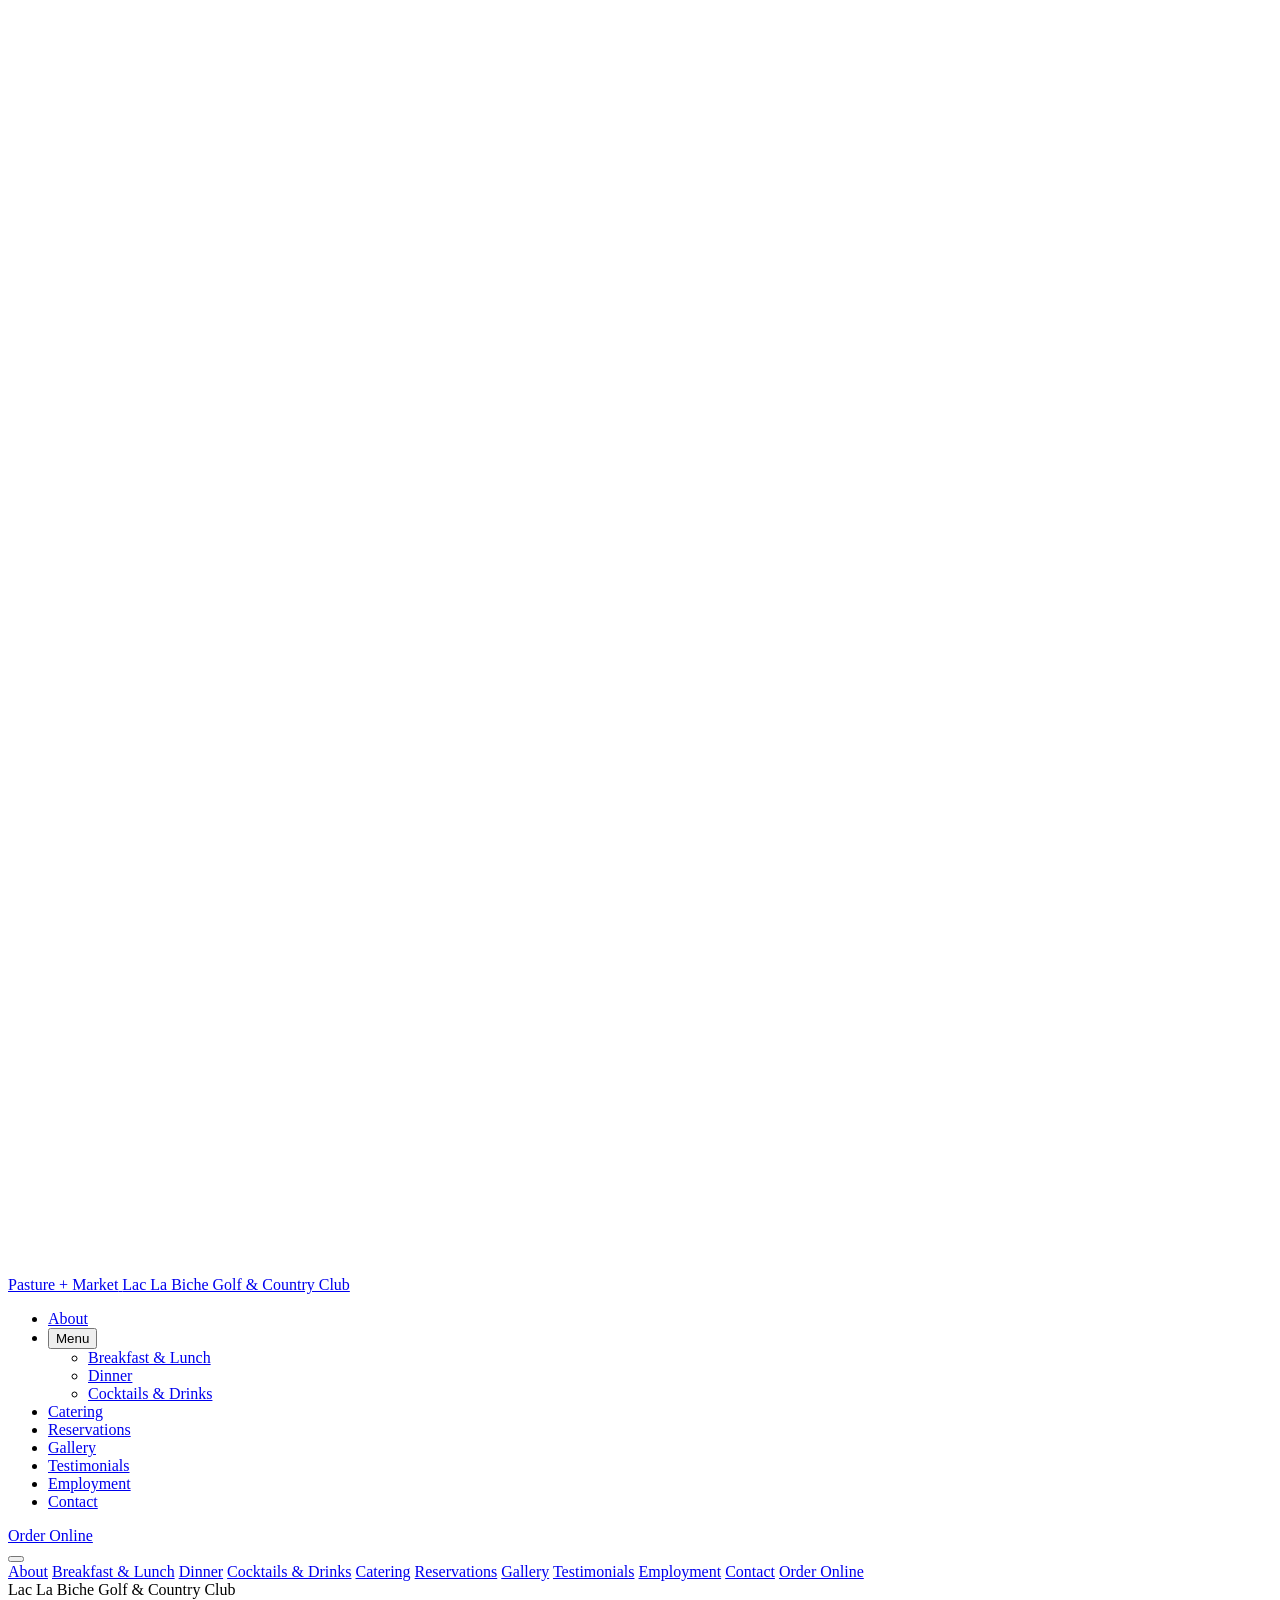
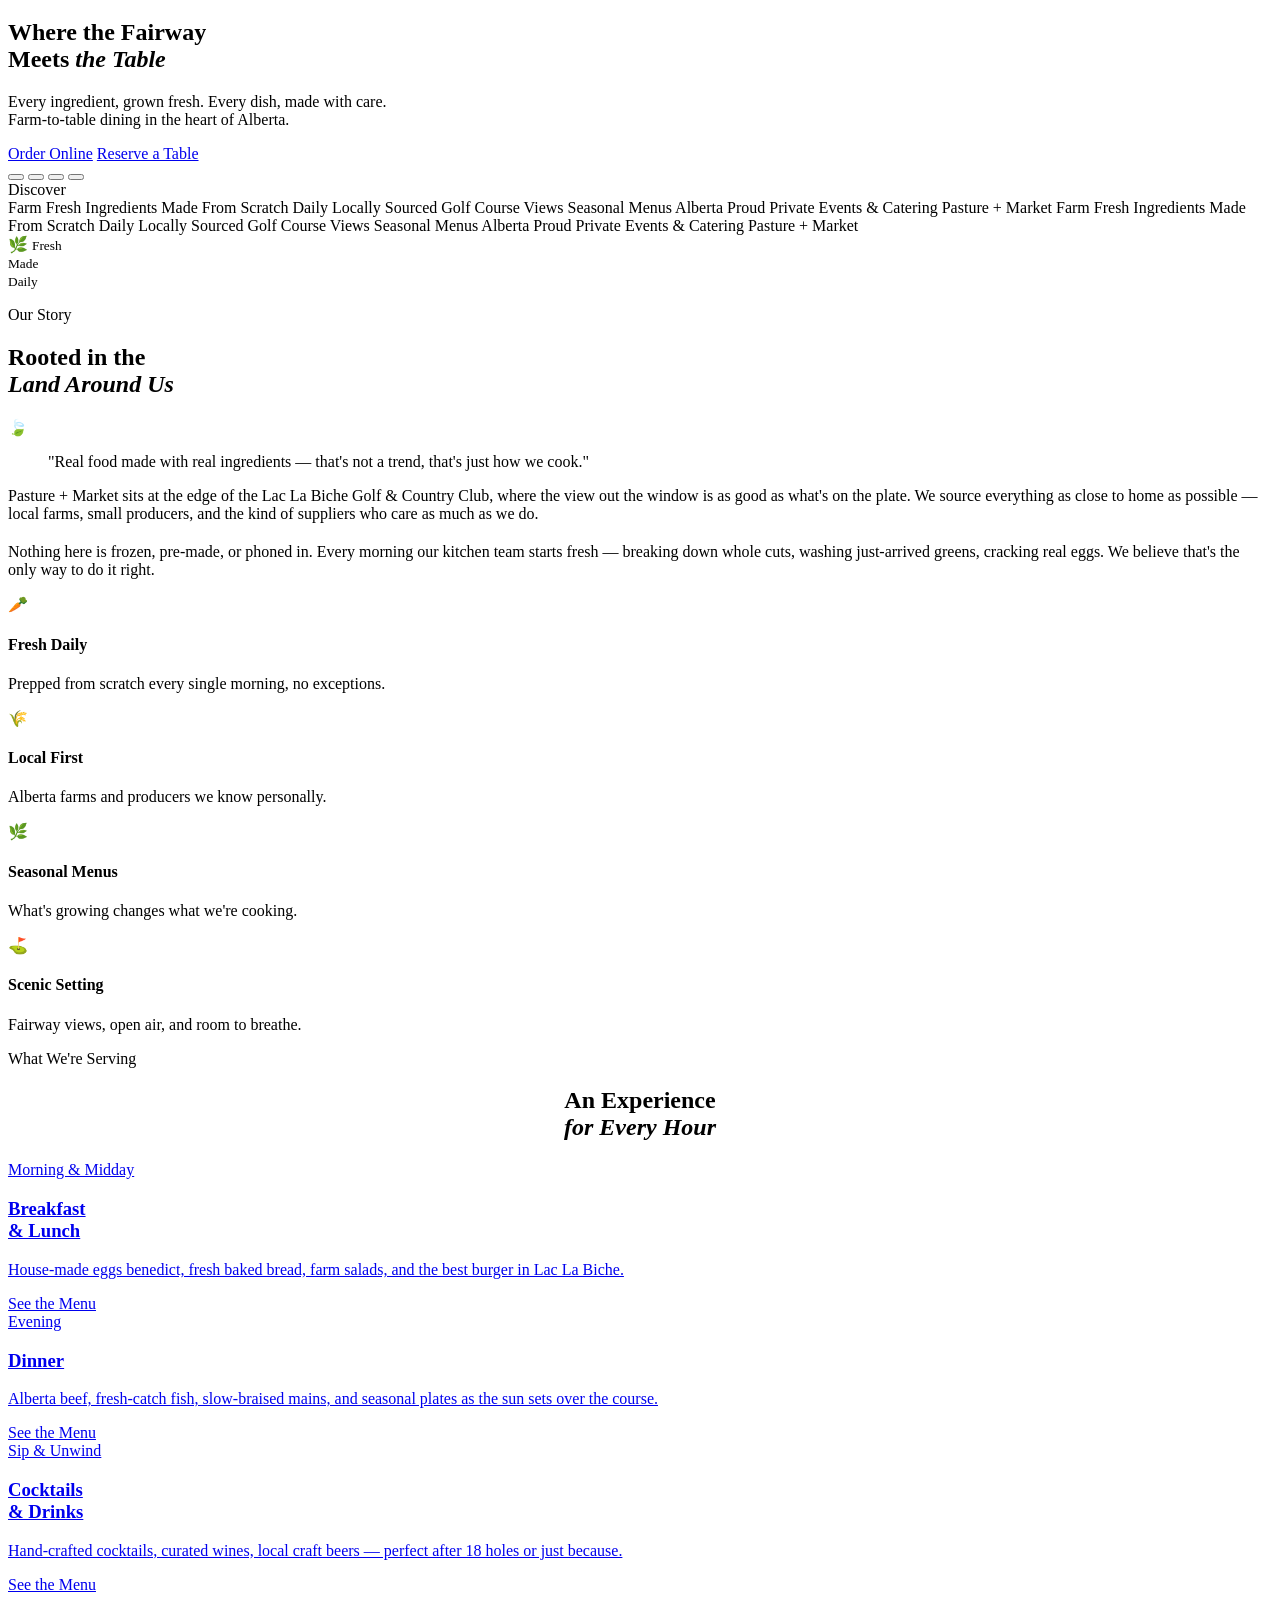
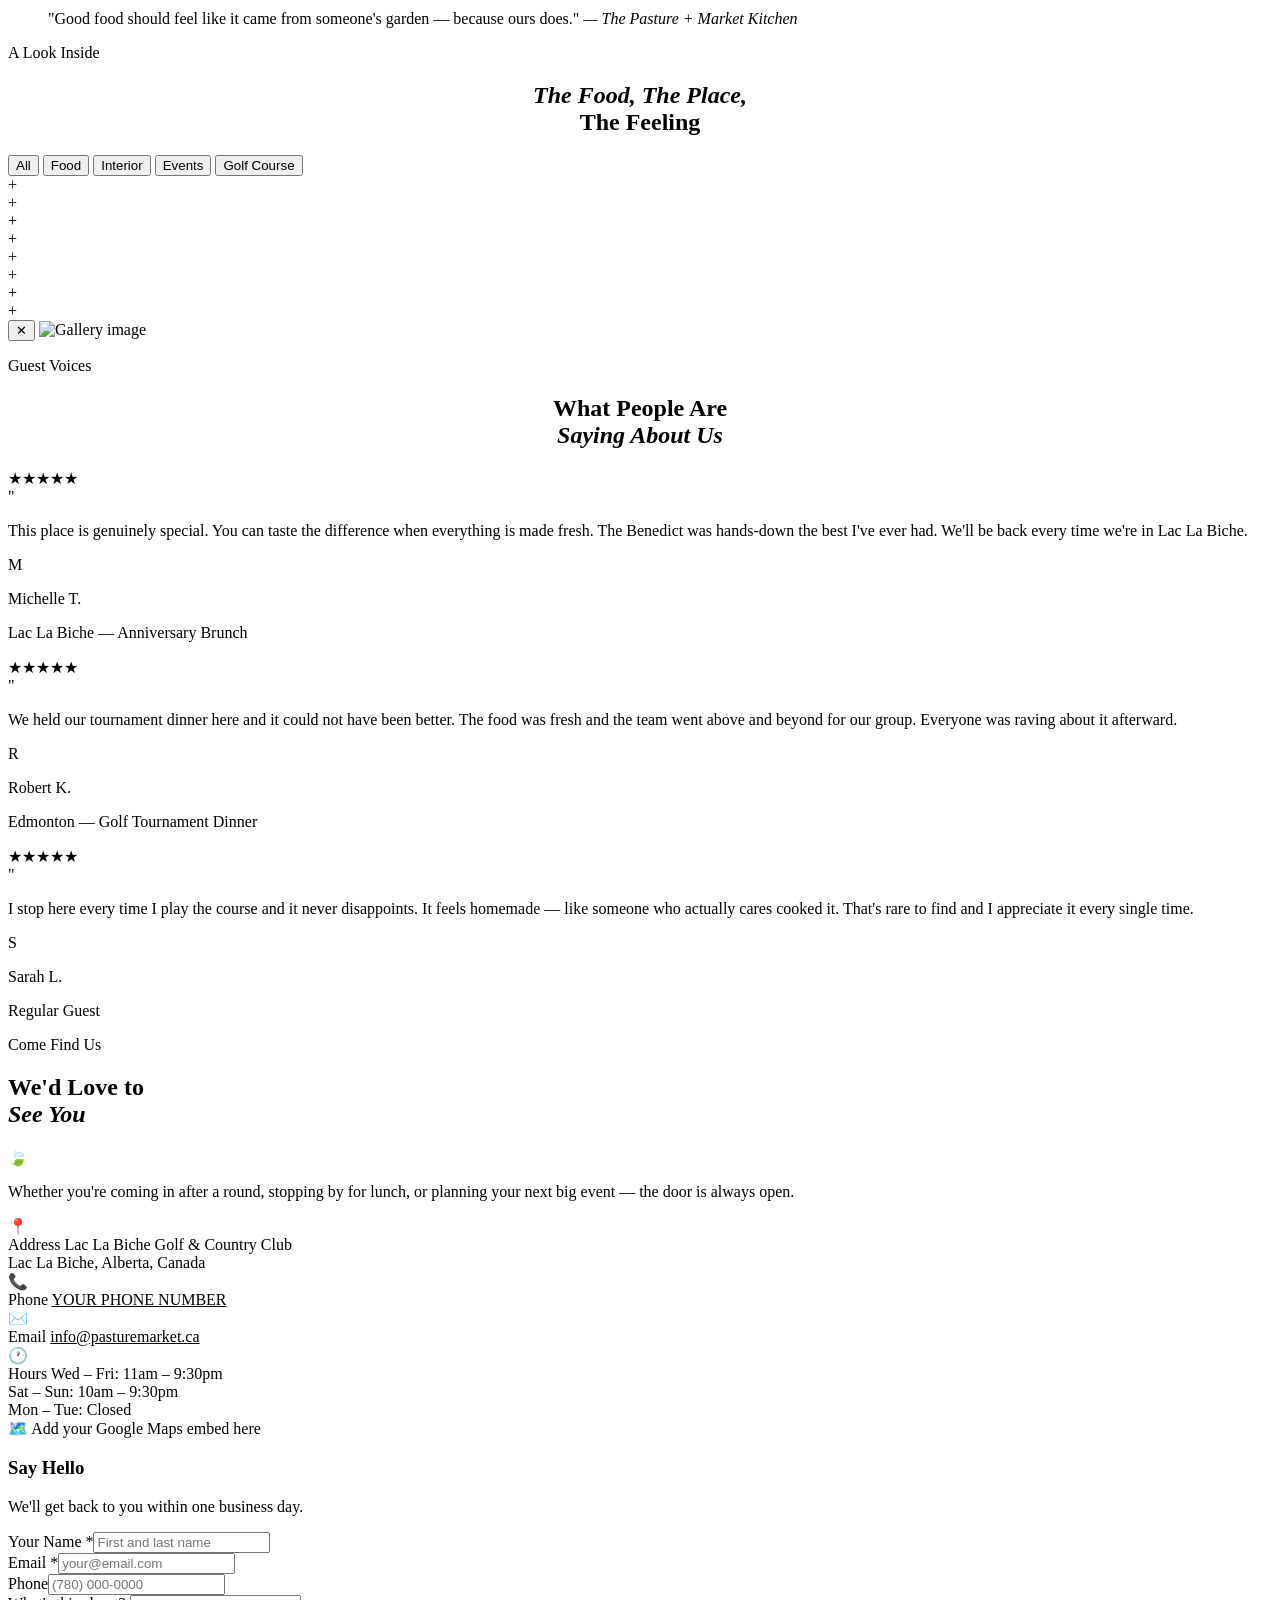
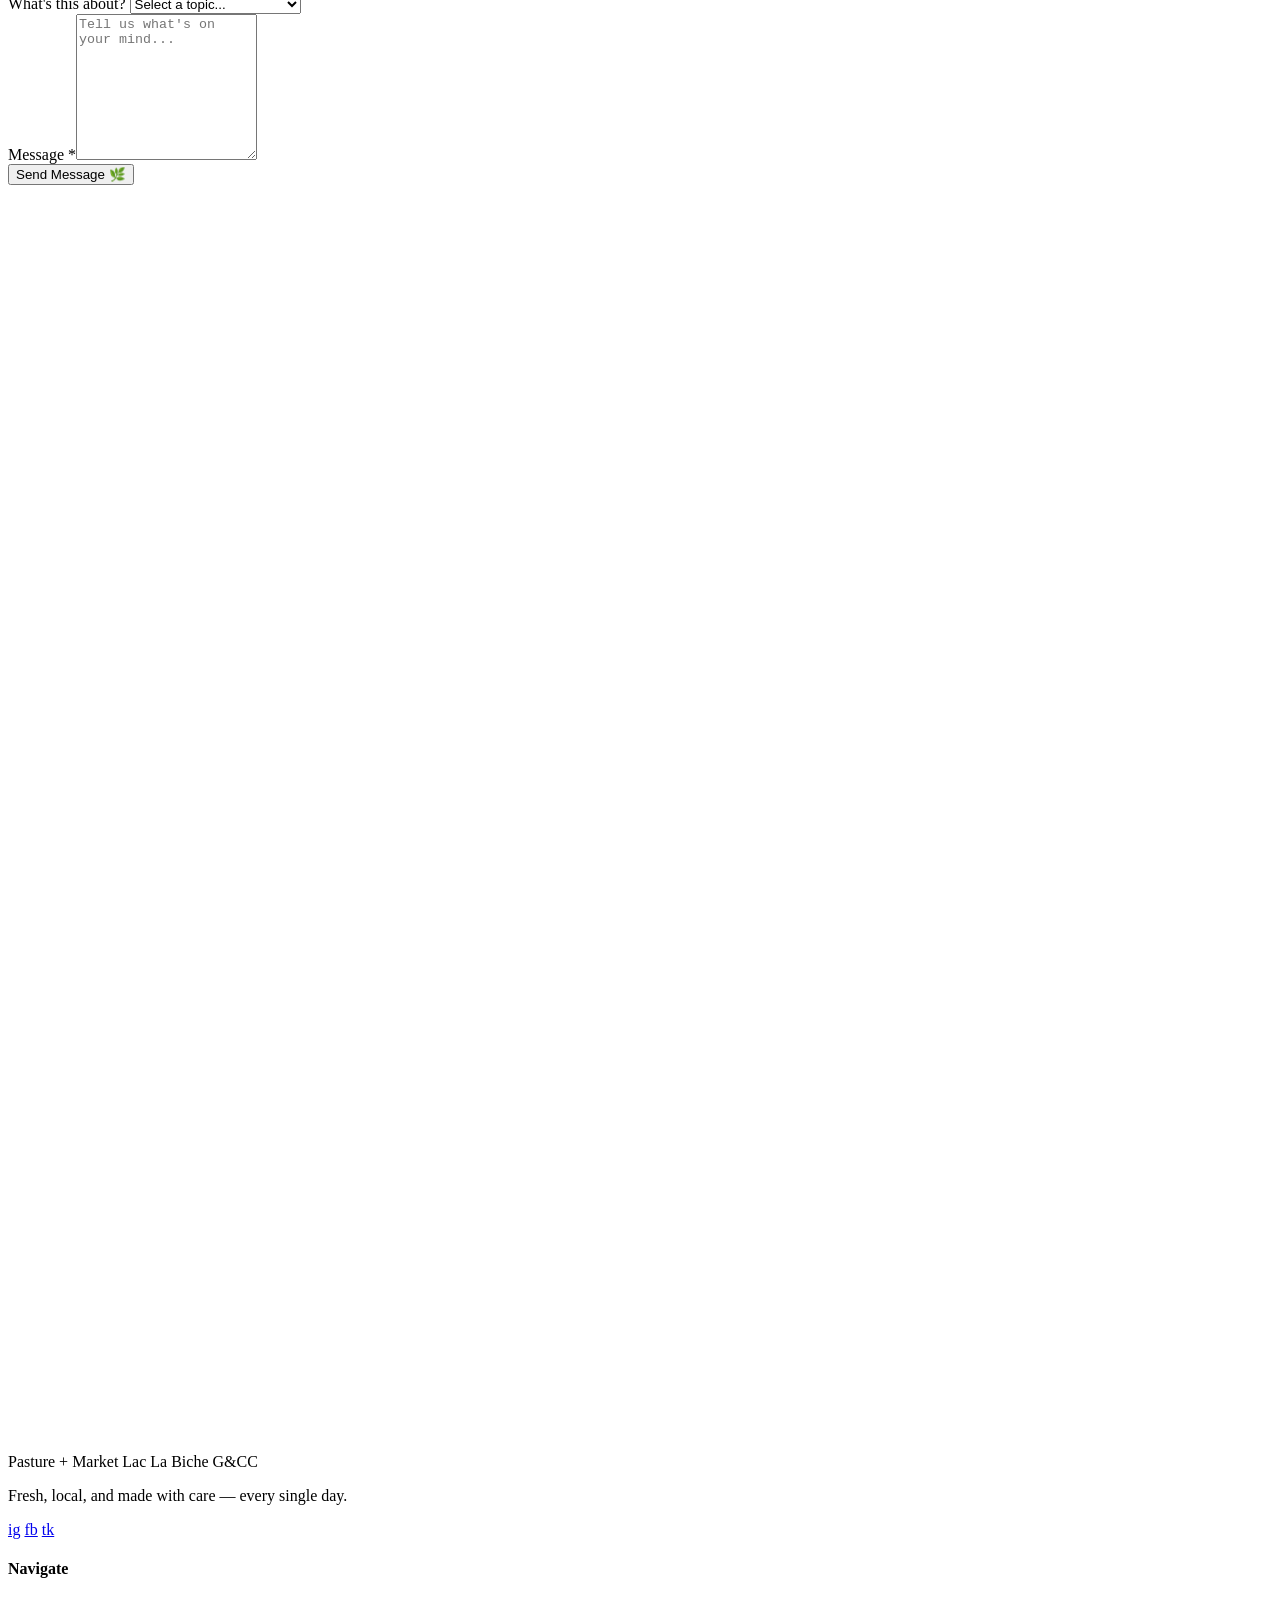
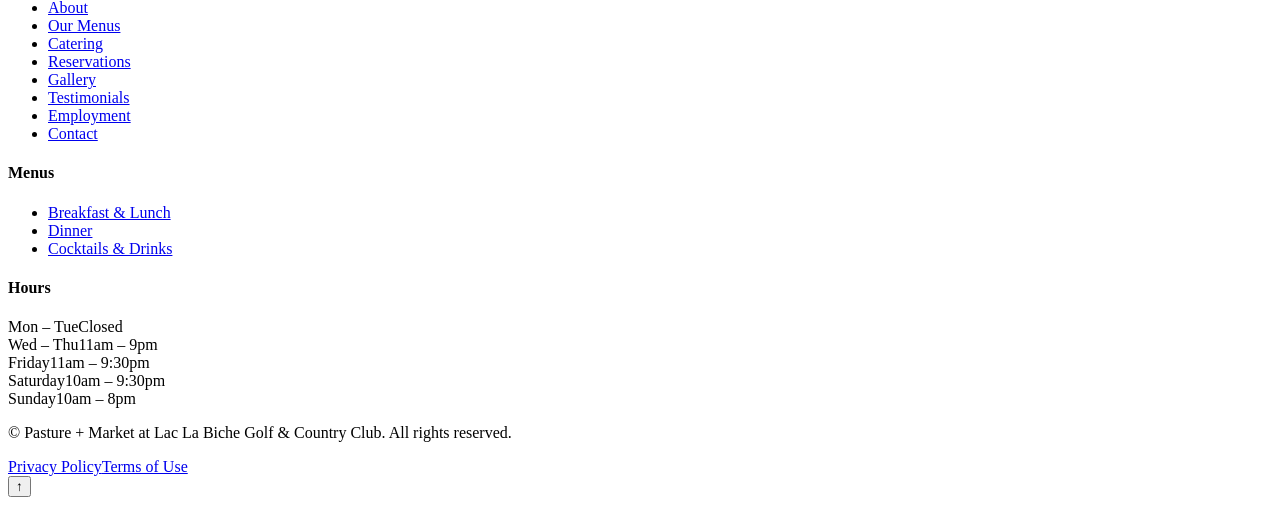
==== commit c31e3e52: "Add files via upload" ====
--- a/index.html
+++ b/index.html
@@ -3,30 +3,34 @@
 <head>
   <meta charset="UTF-8"/>
   <meta name="viewport" content="width=device-width, initial-scale=1.0"/>
-  <meta name="description" content="Pasture + Market — Elevated farm-to-table dining at Lac La Biche Golf & Country Club."/>
-  <title>Pasture + Market — Fine Dining at Lac La Biche Golf & Country Club</title>
+  <meta name="description" content="Pasture + Market — Fresh farm-to-table dining at Lac La Biche Golf & Country Club. Everything made fresh, every day."/>
+  <title>Pasture + Market — Farm to Table, Lac La Biche</title>
   <link rel="preconnect" href="https://fonts.googleapis.com"/>
   <link rel="preconnect" href="https://fonts.gstatic.com" crossorigin/>
-  <link href="https://fonts.googleapis.com/css2?family=Cormorant+Garamond:ital,wght@0,300;0,400;0,500;0,600;1,300;1,400&family=Jost:wght@300;400;500;600&display=swap" rel="stylesheet"/>
+  <link href="https://fonts.googleapis.com/css2?family=Nunito:ital,wght@0,300;0,400;0,600;0,700;0,800;1,300;1,400&family=Playfair+Display:ital,wght@0,400;0,500;0,700;1,400;1,500&display=swap" rel="stylesheet"/>
   <link rel="stylesheet" href="css/styles.css"/>
   <!-- REPLACE: <link rel="icon" href="images/favicon.png"/> -->
 </head>
 <body>
 
 <!-- ============================================================
-     NAV — shared on every page
+     NAV
      ============================================================ -->
 <nav id="navbar" role="navigation" aria-label="Main navigation">
   <a href="index.html" class="nav-logo" aria-label="Pasture + Market home">
     <!--
-      LOGO SWAP INSTRUCTIONS:
-      Option A — Image logo: uncomment the line below and set your image path.
+      LOGO SWAP:
+      Option A (image logo): uncomment below, add your image to images/ folder.
         <img src="images/logo.png" alt="Pasture + Market" class="logo-img"/>
 
-      Option B — Text logo (current default): leave the block below as-is.
-        To hide the text when using an image, add style="display:none" to the .logo-text-wrap div.
+      Option B (default leaf icon + text): keep as-is.
     -->
     <!-- <img src="images/logo.png" alt="Pasture + Market" class="logo-img"/> -->
+    <div class="logo-leaf" aria-hidden="true">
+      <svg viewBox="0 0 24 24" fill="none" stroke="white" stroke-width="2" stroke-linecap="round">
+        <path d="M12 2C6 2 2 8 2 14c0 4 3 7 7 8 0-4 1-8 3-10 2 2 3 6 3 10 4-1 7-4 7-8 0-6-4-12-10-12z"/>
+      </svg>
+    </div>
     <div class="logo-text-wrap">
       <span class="name">Pasture + Market</span>
       <span class="sub">Lac La Biche Golf &amp; Country Club</span>
@@ -34,7 +38,7 @@
   </a>
 
   <ul class="nav-links" role="list">
-    <li><a href="index.html#about">About</a></li>
+    <li><a href="#about">About</a></li>
     <li class="dropdown-parent">
       <button aria-haspopup="true" aria-expanded="false">
         Menu <span class="darrow" aria-hidden="true"></span>
@@ -47,81 +51,71 @@
     </li>
     <li><a href="pages/catering.html">Catering</a></li>
     <li><a href="pages/reservations.html">Reservations</a></li>
-    <li><a href="index.html#gallery">Gallery</a></li>
-    <li><a href="index.html#testimonials">Testimonials</a></li>
+    <li><a href="#gallery">Gallery</a></li>
+    <li><a href="#testimonials">Testimonials</a></li>
     <li><a href="pages/employment.html">Employment</a></li>
-    <li><a href="index.html#contact">Contact</a></li>
+    <li><a href="#contact">Contact</a></li>
   </ul>
 
   <div class="nav-actions">
     <!-- PASTE ORDER ONLINE LINK HERE -->
     <a href="YOUR_ORDER_ONLINE_LINK_HERE" class="btn-order-nav" target="_blank" rel="noopener">Order Online</a>
   </div>
-
-  <button class="hamburger" aria-label="Toggle menu" aria-expanded="false">
-    <span></span><span></span><span></span>
-  </button>
+  <button class="hamburger" aria-label="Toggle menu"><span></span><span></span><span></span></button>
 </nav>
 
 <nav class="mobile-nav" aria-label="Mobile navigation">
-  <a href="index.html#about">About</a>
+  <a href="#about">About</a>
   <a href="pages/menu.html" class="mobile-sub">Breakfast &amp; Lunch</a>
   <a href="pages/menu.html" class="mobile-sub">Dinner</a>
   <a href="pages/menu.html" class="mobile-sub">Cocktails &amp; Drinks</a>
   <a href="pages/catering.html">Catering</a>
   <a href="pages/reservations.html">Reservations</a>
-  <a href="index.html#gallery">Gallery</a>
-  <a href="index.html#testimonials">Testimonials</a>
+  <a href="#gallery">Gallery</a>
+  <a href="#testimonials">Testimonials</a>
   <a href="pages/employment.html">Employment</a>
-  <a href="index.html#contact">Contact</a>
+  <a href="#contact">Contact</a>
   <!-- PASTE ORDER ONLINE LINK HERE -->
   <a href="YOUR_ORDER_ONLINE_LINK_HERE" class="btn-order-mobile" target="_blank" rel="noopener">Order Online</a>
 </nav>
 
 <!-- ============================================================
-     HERO — SLIDESHOW
-     Each .hero-slide = one background. Add as many as you like.
-     REPLACE the gradient backgrounds with your actual images:
-       style="background-image:url('images/hero-1.jpg')"
-     ============================================================ -->
-<section id="hero" aria-label="Hero">
+     HERO SLIDESHOW
+     REPLACE: Add style="background-image:url('images/hero-X.jpg')" to each .hero-slide
+     Recommended images: fresh vegetables, plated food, golf course at golden hour, dining room
+     ============================================================ -->
+<section id="hero" aria-label="Welcome">
   <div class="hero-slides">
-    <!--
-      REPLACE INSTRUCTIONS:
-      - Add style="background-image:url('images/hero-1.jpg')" to each .hero-slide
-      - You can add or remove .hero-slide divs freely
-      - Recommended: 3–5 slides, each a different angle of food, interior, or golf course
-    -->
-    <div class="hero-slide" style="/* background-image:url('images/hero-1.jpg') */"></div>
-    <div class="hero-slide" style="/* background-image:url('images/hero-2.jpg') */"></div>
-    <div class="hero-slide" style="/* background-image:url('images/hero-3.jpg') */"></div>
-    <div class="hero-slide" style="/* background-image:url('images/hero-4.jpg') */"></div>
+    <div class="hero-slide"></div><!-- REPLACE: style="background-image:url('images/hero-1.jpg')" -->
+    <div class="hero-slide"></div><!-- REPLACE: style="background-image:url('images/hero-2.jpg')" -->
+    <div class="hero-slide"></div><!-- REPLACE: style="background-image:url('images/hero-3.jpg')" -->
+    <div class="hero-slide"></div><!-- REPLACE: style="background-image:url('images/hero-4.jpg')" -->
   </div>
   <div class="hero-overlay" aria-hidden="true"></div>
 
+  <!-- Floating bokeh blobs -->
+  <div class="hero-blob hero-blob-1" aria-hidden="true"></div>
+  <div class="hero-blob hero-blob-2" aria-hidden="true"></div>
+  <div class="hero-blob hero-blob-3" aria-hidden="true"></div>
+
   <div class="hero-content">
-    <p class="hero-eyebrow">Located at Lac La Biche Golf &amp; Country Club</p>
+    <div class="hero-eyebrow">Lac La Biche Golf &amp; Country Club</div>
     <h1 class="hero-title">
       Where the Fairway<br/>Meets <em>the Table</em>
     </h1>
-    <div class="hero-divider" aria-hidden="true"></div>
     <p class="hero-subtitle">
-      Farm-to-table cuisine crafted with seasonal ingredients,<br/>served amid Alberta's most scenic countryside.
+      Every ingredient, grown fresh. Every dish, made with care.<br/>
+      Farm-to-table dining in the heart of Alberta.
     </p>
     <div class="hero-ctas">
       <!-- PASTE ORDER ONLINE LINK HERE -->
-      <a href="YOUR_ORDER_ONLINE_LINK_HERE" class="btn-primary" target="_blank" rel="noopener">
-        <span>Order Online</span>
-      </a>
+      <a href="YOUR_ORDER_ONLINE_LINK_HERE" class="btn-primary" target="_blank" rel="noopener">Order Online</a>
       <!-- PASTE TABLEAGENT RESERVATION LINK HERE -->
-      <a href="YOUR_TABLEAGENT_LINK_HERE" class="btn-outline" target="_blank" rel="noopener">
-        Reserve a Table
-      </a>
-    </div>
-  </div>
-
-  <!-- Slide dots -->
-  <div class="hero-dots" aria-label="Slideshow controls">
+      <a href="YOUR_TABLEAGENT_LINK_HERE" class="btn-outline" target="_blank" rel="noopener">Reserve a Table</a>
+    </div>
+  </div>
+
+  <div class="hero-dots" aria-label="Slideshow navigation">
     <button class="hero-dot" aria-label="Slide 1"></button>
     <button class="hero-dot" aria-label="Slide 2"></button>
     <button class="hero-dot" aria-label="Slide 3"></button>
@@ -134,124 +128,158 @@
   </div>
 </section>
 
+<!-- Scrolling tagline strip -->
+<div class="tagline-strip" aria-hidden="true">
+  <div class="tagline-track">
+    <span class="tagline-item">Farm Fresh Ingredients</span>
+    <span class="tagline-item">Made From Scratch Daily</span>
+    <span class="tagline-item">Locally Sourced</span>
+    <span class="tagline-item">Golf Course Views</span>
+    <span class="tagline-item">Seasonal Menus</span>
+    <span class="tagline-item">Alberta Proud</span>
+    <span class="tagline-item">Private Events &amp; Catering</span>
+    <span class="tagline-item">Pasture + Market</span>
+    <span class="tagline-item">Farm Fresh Ingredients</span>
+    <span class="tagline-item">Made From Scratch Daily</span>
+    <span class="tagline-item">Locally Sourced</span>
+    <span class="tagline-item">Golf Course Views</span>
+    <span class="tagline-item">Seasonal Menus</span>
+    <span class="tagline-item">Alberta Proud</span>
+    <span class="tagline-item">Private Events &amp; Catering</span>
+    <span class="tagline-item">Pasture + Market</span>
+  </div>
+</div>
+
 <!-- ============================================================
      OUR STORY
      ============================================================ -->
-<section id="about" aria-label="Our story" style="padding:7.5rem 3rem;background:var(--charcoal);position:relative;">
-  <div style="position:absolute;top:0;left:0;right:0;height:1px;background:linear-gradient(to right,transparent,var(--gold),transparent);" aria-hidden="true"></div>
+<section id="about" aria-label="Our story">
   <div class="intro-inner">
     <div class="intro-image-wrap reveal-left">
       <div class="intro-image">
-        <!-- REPLACE: <img src="images/story-photo.jpg" alt="Inside Pasture + Market"/> -->
-      </div>
-      <div class="intro-image-accent" aria-hidden="true"></div>
-    </div>
+        <!-- REPLACE: <img src="images/story.jpg" alt="Fresh vegetables from our farm partners"/> -->
+      </div>
+      <div class="intro-badge" aria-label="Fresh made daily">
+        <span>🌿</span>
+        <small>Fresh<br/>Made<br/>Daily</small>
+      </div>
+    </div>
+
     <div class="reveal-right">
       <p class="section-label">Our Story</p>
       <h2 class="section-title">Rooted in the<br/><em>Land Around Us</em></h2>
-      <div class="gold-line" aria-hidden="true"></div>
-      <blockquote class="intro-quote">"Every dish is an expression of where we are — the soil, the seasons, and the spirit of this place."</blockquote>
-      <p class="section-body">Pasture + Market was born from a belief that exceptional dining should be deeply local. Perched at the edge of the Lac La Biche Golf &amp; Country Club, our kitchen draws from the region's finest farms and purveyors, transforming the abundance of each season into menus that surprise and satisfy. We believe in unhurried meals, warm service, and food that feels like a celebration.</p>
+      <div class="leaf-divider"><span>🍃</span></div>
+      <blockquote class="intro-quote">
+        "Real food made with real ingredients — that's not a trend, that's just how we cook."
+      </blockquote>
+      <p class="section-body" style="margin-bottom:1.3rem;">
+        Pasture + Market sits at the edge of the Lac La Biche Golf &amp; Country Club, where the view out the window is as good as what's on the plate. We source everything as close to home as possible — local farms, small producers, and the kind of suppliers who care as much as we do.
+      </p>
+      <p class="section-body">
+        Nothing here is frozen, pre-made, or phoned in. Every morning our kitchen team starts fresh — breaking down whole cuts, washing just-arrived greens, cracking real eggs. We believe that's the only way to do it right.
+      </p>
+
       <div class="intro-features">
         <div class="intro-feature">
-          <svg class="intro-feature-icon" fill="none" stroke="currentColor" viewBox="0 0 24 24"><path stroke-linecap="round" stroke-linejoin="round" stroke-width="1.5" d="M12 3v1m0 16v1M4.22 4.22l.707.707m12.728 12.728.707.707M1 12h1m20 0h1M4.927 19.073l.707-.707M18.366 4.927l.707-.707"/></svg>
+          <div class="intro-feature-icon">🥕</div>
+          <h4>Fresh Daily</h4>
+          <p>Prepped from scratch every single morning, no exceptions.</p>
+        </div>
+        <div class="intro-feature">
+          <div class="intro-feature-icon">🌾</div>
+          <h4>Local First</h4>
+          <p>Alberta farms and producers we know personally.</p>
+        </div>
+        <div class="intro-feature">
+          <div class="intro-feature-icon">🌿</div>
           <h4>Seasonal Menus</h4>
-          <p>Crafted with what's freshest and finest each season.</p>
+          <p>What's growing changes what we're cooking.</p>
         </div>
         <div class="intro-feature">
-          <svg class="intro-feature-icon" fill="none" stroke="currentColor" viewBox="0 0 24 24"><path stroke-linecap="round" stroke-linejoin="round" stroke-width="1.5" d="M17.657 16.657L13.414 20.9a1.998 1.998 0 01-2.827 0l-4.244-4.243a8 8 0 1111.314 0z"/><path stroke-linecap="round" stroke-linejoin="round" stroke-width="1.5" d="M15 11a3 3 0 11-6 0 3 3 0 016 0z"/></svg>
-          <h4>Locally Sourced</h4>
-          <p>Partnered with Alberta farms for provenance you can taste.</p>
-        </div>
-        <div class="intro-feature">
-          <svg class="intro-feature-icon" fill="none" stroke="currentColor" viewBox="0 0 24 24"><path stroke-linecap="round" stroke-linejoin="round" stroke-width="1.5" d="M4.318 6.318a4.5 4.5 0 000 6.364L12 20.364l7.682-7.682a4.5 4.5 0 00-6.364-6.364L12 7.636l-1.318-1.318a4.5 4.5 0 00-6.364 0z"/></svg>
-          <h4>Warm Hospitality</h4>
-          <p>Every guest leaves feeling at home and genuinely cared for.</p>
-        </div>
-        <div class="intro-feature">
-          <svg class="intro-feature-icon" fill="none" stroke="currentColor" viewBox="0 0 24 24"><path stroke-linecap="round" stroke-linejoin="round" stroke-width="1.5" d="M5 3v4M3 5h4M6 17v4m-2-2h4m5-16l2.286 6.857L21 12l-5.714 2.143L13 21l-2.286-6.857L5 12l5.714-2.143L13 3z"/></svg>
+          <div class="intro-feature-icon">⛳</div>
           <h4>Scenic Setting</h4>
-          <p>Panoramic views of lush fairways and natural Alberta beauty.</p>
-        </div>
-      </div>
-    </div>
-  </div>
-</section>
-
-<!-- Cinematic banner -->
-<div class="parallax-banner" aria-hidden="true">
-  <div class="parallax-bg"></div><!-- REPLACE: add background-image:url('images/banner.jpg') -->
-  <div class="parallax-overlay"></div>
-  <div class="parallax-content">
-    <blockquote>"To dine well is one of the great pleasures of being alive. We take that seriously."<cite>— The Pasture + Market Kitchen Team</cite></blockquote>
-  </div>
-</div>
-
-<!-- ============================================================
-     EXPERIENCE FOR EVERY HOUR (menu preview cards)
-     ============================================================ -->
-<section id="menu-preview" aria-label="Menu overview">
+          <p>Fairway views, open air, and room to breathe.</p>
+        </div>
+      </div>
+    </div>
+  </div>
+</section>
+
+<!-- ============================================================
+     MENU PREVIEW
+     ============================================================ -->
+<section id="menu-preview" aria-label="Our menus">
   <div class="menu-preview-inner">
     <div class="menu-preview-header reveal">
-      <p class="section-label" style="justify-content:center;">Our Menus</p>
+      <p class="section-label" style="justify-content:center;">What We're Serving</p>
       <h2 class="section-title" style="text-align:center;">An Experience<br/><em>for Every Hour</em></h2>
     </div>
     <div class="menu-cards">
-      <!-- REPLACE: add style="background-image:url('images/menu-brunch.jpg')" to each .menu-card-bg -->
+      <!-- REPLACE: Add style="background-image:url('images/menu-brunch.jpg')" to each .menu-card-bg -->
       <a href="pages/menu.html#breakfast-lunch" class="menu-card reveal">
         <div class="menu-card-bg"></div>
         <div class="menu-card-overlay"></div>
         <div class="menu-card-content">
-          <p class="menu-card-label">Morning &amp; Midday</p>
+          <span class="menu-card-label">Morning &amp; Midday</span>
           <h3 class="menu-card-title">Breakfast<br/>&amp; Lunch</h3>
-          <p class="menu-card-desc">Begin your day with elevated comfort — seasonal eggs, artisan breads, house-cured meats, and market-fresh salads.</p>
-          <span class="menu-card-link">Explore Menu</span>
+          <p class="menu-card-desc">House-made eggs benedict, fresh baked bread, farm salads, and the best burger in Lac La Biche.</p>
+          <span class="menu-card-link">See the Menu</span>
         </div>
       </a>
       <a href="pages/menu.html#dinner" class="menu-card reveal">
         <div class="menu-card-bg"></div>
         <div class="menu-card-overlay"></div>
         <div class="menu-card-content">
-          <p class="menu-card-label">Evening</p>
+          <span class="menu-card-label">Evening</span>
           <h3 class="menu-card-title">Dinner</h3>
-          <p class="menu-card-desc">As the sun sets over the fairways, our dinner menu unfolds — refined mains, sharing plates, and indulgent finishes.</p>
-          <span class="menu-card-link">Explore Menu</span>
+          <p class="menu-card-desc">Alberta beef, fresh-catch fish, slow-braised mains, and seasonal plates as the sun sets over the course.</p>
+          <span class="menu-card-link">See the Menu</span>
         </div>
       </a>
       <a href="pages/menu.html#cocktails" class="menu-card reveal">
         <div class="menu-card-bg"></div>
         <div class="menu-card-overlay"></div>
         <div class="menu-card-content">
-          <p class="menu-card-label">Libations</p>
+          <span class="menu-card-label">Sip &amp; Unwind</span>
           <h3 class="menu-card-title">Cocktails<br/>&amp; Drinks</h3>
-          <p class="menu-card-desc">Handcrafted cocktails, local craft spirits, curated wines — each sip a complement to the moment.</p>
-          <span class="menu-card-link">Explore Menu</span>
+          <p class="menu-card-desc">Hand-crafted cocktails, curated wines, local craft beers — perfect after 18 holes or just because.</p>
+          <span class="menu-card-link">See the Menu</span>
         </div>
       </a>
     </div>
   </div>
 </section>
 
+<!-- Quote banner -->
+<div class="parallax-banner" aria-hidden="true">
+  <div class="parallax-bg"></div><!-- REPLACE: style="background-image:url('images/banner.jpg')" -->
+  <div class="parallax-overlay"></div>
+  <div class="parallax-content">
+    <blockquote>
+      "Good food should feel like it came from someone's garden — because ours does."
+      <cite>— The Pasture + Market Kitchen</cite>
+    </blockquote>
+  </div>
+</div>
+
 <!-- ============================================================
      GALLERY
      ============================================================ -->
-<section id="gallery" aria-label="Photo gallery">
+<section id="gallery" aria-label="Gallery">
   <div class="gallery-inner">
     <div class="gallery-header reveal">
-      <p class="section-label" style="justify-content:center;">Our World</p>
-      <h2 class="section-title" style="text-align:center;"><em>A Glimpse Inside</em></h2>
+      <p class="section-label" style="justify-content:center;">A Look Inside</p>
+      <h2 class="section-title light" style="text-align:center;"><em>The Food, The Place,</em><br/>The Feeling</h2>
     </div>
     <div class="gallery-filters" role="tablist">
       <button class="gallery-filter active" data-filter="all">All</button>
-      <button class="gallery-filter" data-filter="food">Cuisine</button>
+      <button class="gallery-filter" data-filter="food">Food</button>
       <button class="gallery-filter" data-filter="interior">Interior</button>
       <button class="gallery-filter" data-filter="events">Events</button>
       <button class="gallery-filter" data-filter="course">Golf Course</button>
     </div>
     <div class="gallery-grid">
-      <!-- REPLACE each .gallery-item-bg with your images:
-           <img src="images/gallery-1.jpg" alt="..." style="width:100%;height:100%;object-fit:cover;"/>
-           Also add data-src="images/gallery-1.jpg" to .gallery-item for lightbox -->
+      <!-- REPLACE: Add data-src="images/gallery-X.jpg" and a background image to each .gallery-item-bg -->
       <div class="gallery-item reveal" data-cat="food" data-src=""><div class="gallery-item-bg"></div><div class="gallery-item-overlay"><span class="gallery-item-icon">+</span></div></div>
       <div class="gallery-item reveal" data-cat="interior" data-src=""><div class="gallery-item-bg"></div><div class="gallery-item-overlay"><span class="gallery-item-icon">+</span></div></div>
       <div class="gallery-item reveal" data-cat="course" data-src=""><div class="gallery-item-bg"></div><div class="gallery-item-overlay"><span class="gallery-item-icon">+</span></div></div>
@@ -263,44 +291,48 @@
     </div>
   </div>
 </section>
-<div id="lightbox" class="lightbox" role="dialog" aria-modal="true"><button id="lightbox-close" class="lightbox-close" aria-label="Close">&#x2715;</button><img id="lightbox-img" class="lightbox-img" src="" alt="Gallery image"/></div>
-
-<!-- ============================================================
-     GUEST VOICES / TESTIMONIALS
-     ============================================================ -->
-<section id="testimonials" aria-label="Testimonials">
+
+<div id="lightbox" class="lightbox" role="dialog" aria-modal="true" aria-label="Image viewer">
+  <button id="lightbox-close" class="lightbox-close" aria-label="Close">✕</button>
+  <img id="lightbox-img" class="lightbox-img" src="" alt="Gallery image"/>
+</div>
+
+<!-- ============================================================
+     TESTIMONIALS / GUEST VOICES
+     ============================================================ -->
+<section id="testimonials" aria-label="Guest voices">
   <div class="testimonials-inner">
     <div class="testimonials-header reveal">
       <p class="section-label" style="justify-content:center;">Guest Voices</p>
-      <h2 class="section-title" style="text-align:center;">What Our Guests<br/><em>Are Saying</em></h2>
+      <h2 class="section-title" style="text-align:center;">What People Are<br/><em>Saying About Us</em></h2>
     </div>
     <div class="testimonials-carousel">
-      <!-- REPLACE with real testimonials -->
+      <!-- REPLACE with your real reviews -->
       <article class="testimonial-card reveal">
         <div class="testimonial-stars" aria-label="5 stars">★★★★★</div>
         <span class="quote-mark" aria-hidden="true">"</span>
-        <p class="testimonial-text">An absolutely stunning experience. The food was remarkable — each dish told a story of place and season. The setting overlooking the golf course made it feel genuinely magical.</p>
+        <p class="testimonial-text">This place is genuinely special. You can taste the difference when everything is made fresh. The Benedict was hands-down the best I've ever had. We'll be back every time we're in Lac La Biche.</p>
         <div class="testimonial-author">
           <div class="author-avatar" aria-hidden="true">M</div>
-          <div class="author-info"><p class="name">Michelle T.</p><p class="detail">Lac La Biche, AB — Anniversary Dinner</p></div>
+          <div class="author-info"><p class="name">Michelle T.</p><p class="detail">Lac La Biche — Anniversary Brunch</p></div>
         </div>
       </article>
       <article class="testimonial-card reveal">
         <div class="testimonial-stars" aria-label="5 stars">★★★★★</div>
         <span class="quote-mark" aria-hidden="true">"</span>
-        <p class="testimonial-text">We hosted our corporate dinner here and it was flawless from start to finish. The catering team exceeded every expectation. Our clients were genuinely impressed.</p>
+        <p class="testimonial-text">We held our tournament dinner here and it could not have been better. The food was fresh and the team went above and beyond for our group. Everyone was raving about it afterward.</p>
         <div class="testimonial-author">
           <div class="author-avatar" aria-hidden="true">R</div>
-          <div class="author-info"><p class="name">Robert K.</p><p class="detail">Edmonton, AB — Corporate Event</p></div>
+          <div class="author-info"><p class="name">Robert K.</p><p class="detail">Edmonton — Golf Tournament Dinner</p></div>
         </div>
       </article>
       <article class="testimonial-card reveal">
         <div class="testimonial-stars" aria-label="5 stars">★★★★★</div>
         <span class="quote-mark" aria-hidden="true">"</span>
-        <p class="testimonial-text">The Pasture Benedict is worth the drive alone. Genuinely one of the best brunches I've had anywhere. The staff remembered my name on my second visit. That's rare.</p>
+        <p class="testimonial-text">I stop here every time I play the course and it never disappoints. It feels homemade — like someone who actually cares cooked it. That's rare to find and I appreciate it every single time.</p>
         <div class="testimonial-author">
           <div class="author-avatar" aria-hidden="true">S</div>
-          <div class="author-info"><p class="name">Sarah L.</p><p class="detail">Local Guest — Regular Visitor</p></div>
+          <div class="author-info"><p class="name">Sarah L.</p><p class="detail">Regular Guest</p></div>
         </div>
       </article>
     </div>
@@ -310,20 +342,21 @@
 <!-- ============================================================
      CONTACT
      ============================================================ -->
-<section id="contact" aria-label="Contact">
+<section id="contact" aria-label="Contact us">
   <div class="contact-inner">
     <div class="reveal-left">
-      <p class="section-label">Find Us</p>
-      <h2 class="section-title">Come Visit<br/><em>Anytime</em></h2>
-      <div class="gold-line" aria-hidden="true"></div>
-      <p class="section-body">Whether you're stopping in after a round, planning a special occasion, or simply curious — our door is always open.</p>
+      <p class="section-label">Come Find Us</p>
+      <h2 class="section-title">We'd Love to<br/><em>See You</em></h2>
+      <div class="leaf-divider"><span>🍃</span></div>
+      <p class="section-body">Whether you're coming in after a round, stopping by for lunch, or planning your next big event — the door is always open.</p>
+
       <div class="contact-details">
         <div class="contact-detail">
           <div class="contact-detail-icon" aria-hidden="true">📍</div>
           <div class="contact-detail-text">
             <span class="label">Address</span>
             <!-- REPLACE: Your full address -->
-            <span class="value">Lac La Biche Golf &amp; Country Club<br/>Lac La Biche, AB, Canada</span>
+            <span class="value">Lac La Biche Golf &amp; Country Club<br/>Lac La Biche, Alberta, Canada</span>
           </div>
         </div>
         <div class="contact-detail">
@@ -335,7 +368,7 @@
           </div>
         </div>
         <div class="contact-detail">
-          <div class="contact-detail-icon" aria-hidden="true">✉</div>
+          <div class="contact-detail-icon" aria-hidden="true">✉️</div>
           <div class="contact-detail-text">
             <span class="label">Email</span>
             <!-- REPLACE: Your email -->
@@ -346,33 +379,41 @@
           <div class="contact-detail-icon" aria-hidden="true">🕐</div>
           <div class="contact-detail-text">
             <span class="label">Hours</span>
-            <!-- REPLACE: Your hours -->
+            <!-- REPLACE: Your actual hours -->
             <span class="value">Wed – Fri: 11am – 9:30pm<br/>Sat – Sun: 10am – 9:30pm<br/>Mon – Tue: Closed</span>
           </div>
         </div>
       </div>
+
       <!-- REPLACE: Paste your Google Maps embed iframe here -->
-      <div class="map-placeholder"><span class="map-icon">🗺</span><span>Replace with Google Maps embed</span></div>
-    </div>
+      <div class="map-placeholder">
+        <span class="map-icon">🗺️</span>
+        <span>Add your Google Maps embed here</span>
+      </div>
+    </div>
+
     <div class="reveal-right">
       <form id="contact-form" class="luxury-form" novalidate>
-        <h3>Send a Message</h3>
-        <p class="form-subtitle">We'll respond within one business day.</p>
-        <div class="form-group"><label for="con-name">Full Name *</label><input type="text" id="con-name" name="name" placeholder="Your full name" required/></div>
+        <h3>Say Hello</h3>
+        <p class="form-subtitle">We'll get back to you within one business day.</p>
+        <div class="form-group"><label for="con-name">Your Name *</label><input type="text" id="con-name" name="name" placeholder="First and last name" required/></div>
         <div class="form-row">
           <div class="form-group"><label for="con-email">Email *</label><input type="email" id="con-email" name="email" placeholder="your@email.com" required/></div>
-          <div class="form-group"><label for="con-phone">Phone</label><input type="tel" id="con-phone" name="phone" placeholder="(555) 000-0000"/></div>
+          <div class="form-group"><label for="con-phone">Phone</label><input type="tel" id="con-phone" name="phone" placeholder="(780) 000-0000"/></div>
         </div>
         <div class="form-group">
-          <label for="con-subject">Subject</label>
+          <label for="con-subject">What's this about?</label>
           <select id="con-subject" name="subject">
             <option value="">Select a topic...</option>
-            <option>Reservations</option><option>Catering Enquiry</option>
-            <option>General Question</option><option>Feedback</option><option>Other</option>
+            <option>Reservations</option>
+            <option>Catering &amp; Events</option>
+            <option>General Question</option>
+            <option>Feedback or Compliment</option>
+            <option>Other</option>
           </select>
         </div>
-        <div class="form-group"><label for="con-message">Message *</label><textarea id="con-message" name="message" placeholder="How can we help?" required style="min-height:150px;"></textarea></div>
-        <button type="submit" class="btn-submit">Send Message</button>
+        <div class="form-group"><label for="con-message">Message *</label><textarea id="con-message" name="message" placeholder="Tell us what's on your mind..." required style="min-height:140px;"></textarea></div>
+        <button type="submit" class="btn-submit">Send Message 🌿</button>
       </form>
     </div>
   </div>
@@ -387,11 +428,19 @@
       <div>
         <div class="footer-logo-wrap">
           <!-- REPLACE: <img src="images/logo.png" alt="Pasture + Market" class="footer-logo-img"/> -->
-          <div class="footer-text-logo"><span class="name">Pasture + Market</span><span class="sub">Lac La Biche G&amp;CC</span></div>
-        </div>
-        <p class="footer-tagline">Elevated farm-to-table dining amid the fairways of Alberta's north country.</p>
-        <div class="footer-social">
-          <!-- REPLACE: Your social links -->
+          <div class="footer-logo-leaf" aria-hidden="true">
+            <svg viewBox="0 0 24 24" fill="none" stroke="white" stroke-width="2" stroke-linecap="round">
+              <path d="M12 2C6 2 2 8 2 14c0 4 3 7 7 8 0-4 1-8 3-10 2 2 3 6 3 10 4-1 7-4 7-8 0-6-4-12-10-12z"/>
+            </svg>
+          </div>
+          <div class="footer-text-logo">
+            <span class="name">Pasture + Market</span>
+            <span class="sub">Lac La Biche G&amp;CC</span>
+          </div>
+        </div>
+        <p class="footer-tagline">Fresh, local, and made with care — every single day.</p>
+        <div class="footer-social" aria-label="Social media">
+          <!-- REPLACE: Your actual social URLs -->
           <a href="YOUR_INSTAGRAM" class="social-link" aria-label="Instagram" target="_blank" rel="noopener">ig</a>
           <a href="YOUR_FACEBOOK" class="social-link" aria-label="Facebook" target="_blank" rel="noopener">fb</a>
           <a href="YOUR_TIKTOK" class="social-link" aria-label="TikTok" target="_blank" rel="noopener">tk</a>
@@ -400,14 +449,14 @@
       <div class="footer-col">
         <h4>Navigate</h4>
         <ul>
-          <li><a href="index.html#about">About</a></li>
+          <li><a href="#about">About</a></li>
           <li><a href="pages/menu.html">Our Menus</a></li>
           <li><a href="pages/catering.html">Catering</a></li>
           <li><a href="pages/reservations.html">Reservations</a></li>
-          <li><a href="index.html#gallery">Gallery</a></li>
-          <li><a href="index.html#testimonials">Testimonials</a></li>
+          <li><a href="#gallery">Gallery</a></li>
+          <li><a href="#testimonials">Testimonials</a></li>
           <li><a href="pages/employment.html">Employment</a></li>
-          <li><a href="index.html#contact">Contact</a></li>
+          <li><a href="#contact">Contact</a></li>
         </ul>
       </div>
       <div class="footer-col">
@@ -423,8 +472,8 @@
         <!-- REPLACE: Your actual hours -->
         <div class="hours-row"><span class="day">Mon – Tue</span><span>Closed</span></div>
         <div class="hours-row"><span class="day">Wed – Thu</span><span>11am – 9pm</span></div>
-        <div class="hours-row"><span class="day">Fri</span><span>11am – 9:30pm</span></div>
-        <div class="hours-row"><span class="day">Sat</span><span>10am – 9:30pm</span></div>
+        <div class="hours-row"><span class="day">Friday</span><span>11am – 9:30pm</span></div>
+        <div class="hours-row"><span class="day">Saturday</span><span>10am – 9:30pm</span></div>
         <div class="hours-row"><span class="day">Sunday</span><span>10am – 8pm</span></div>
       </div>
     </div>
